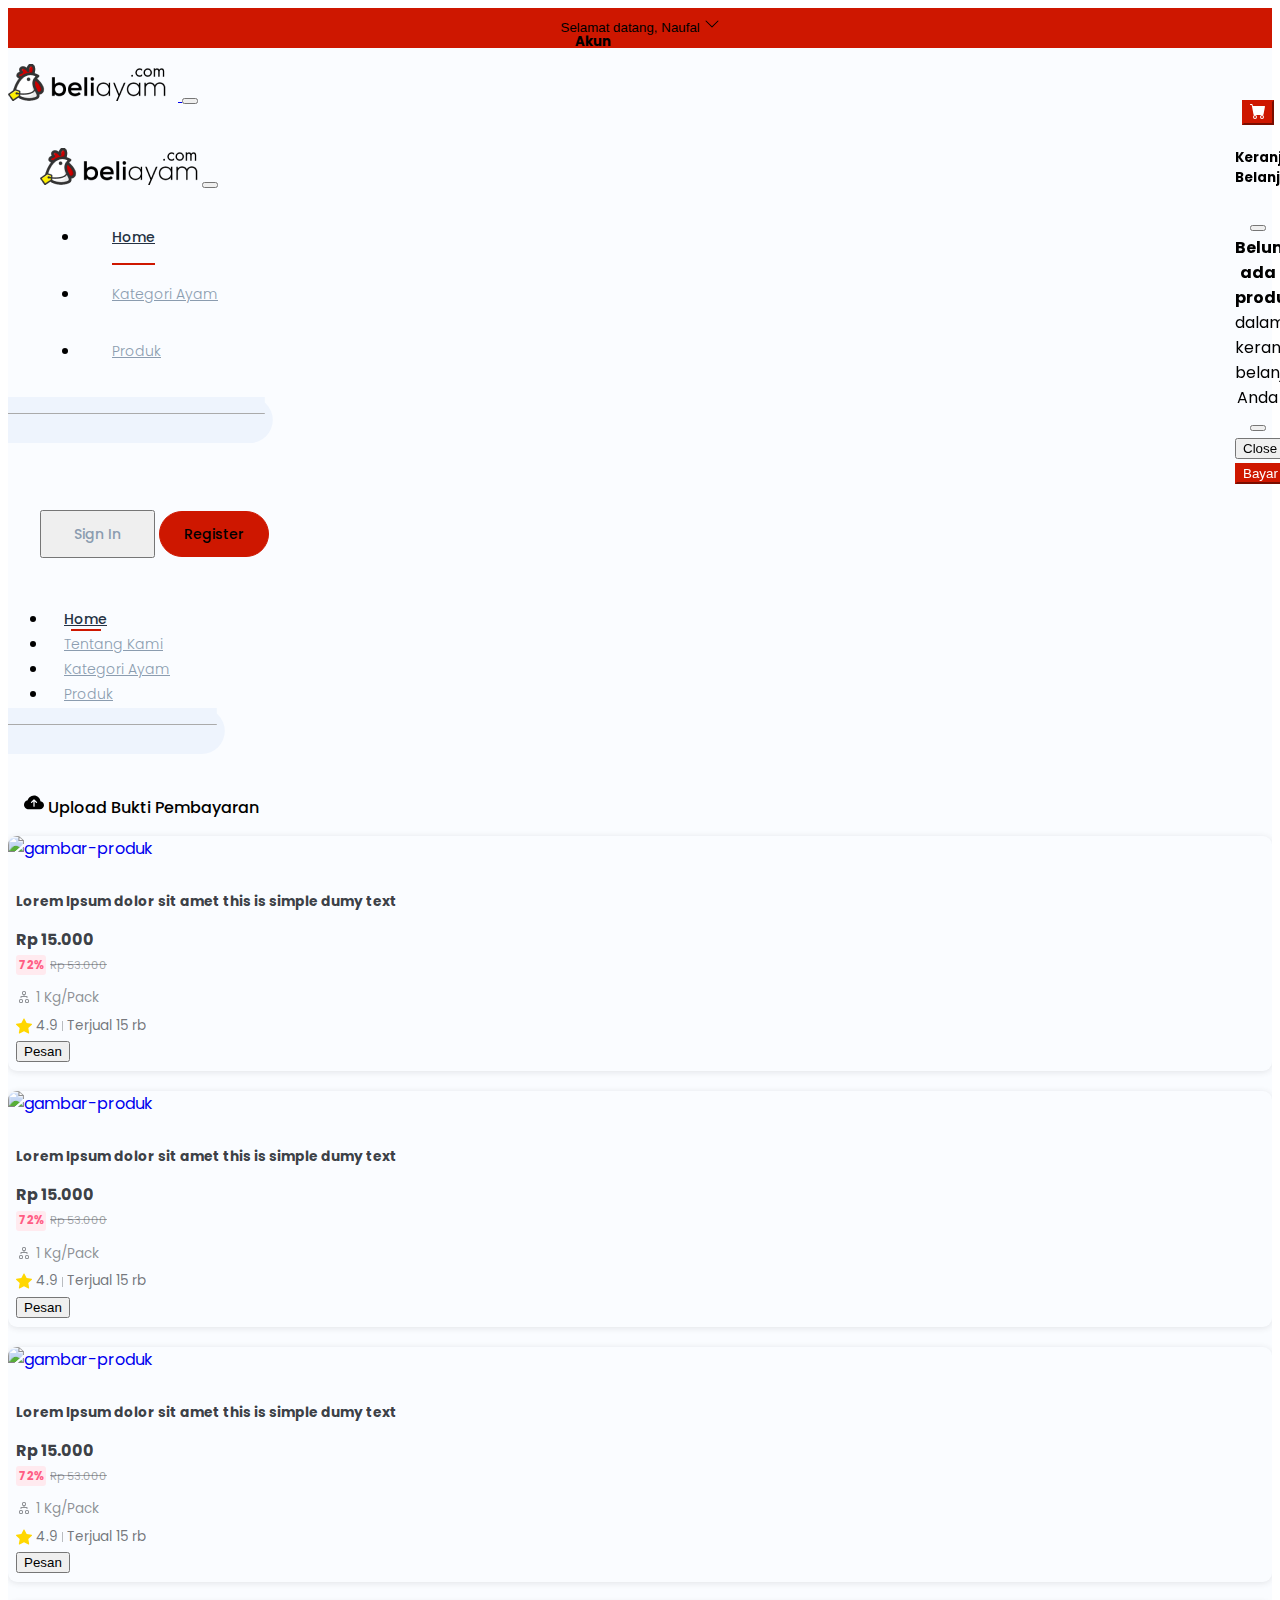
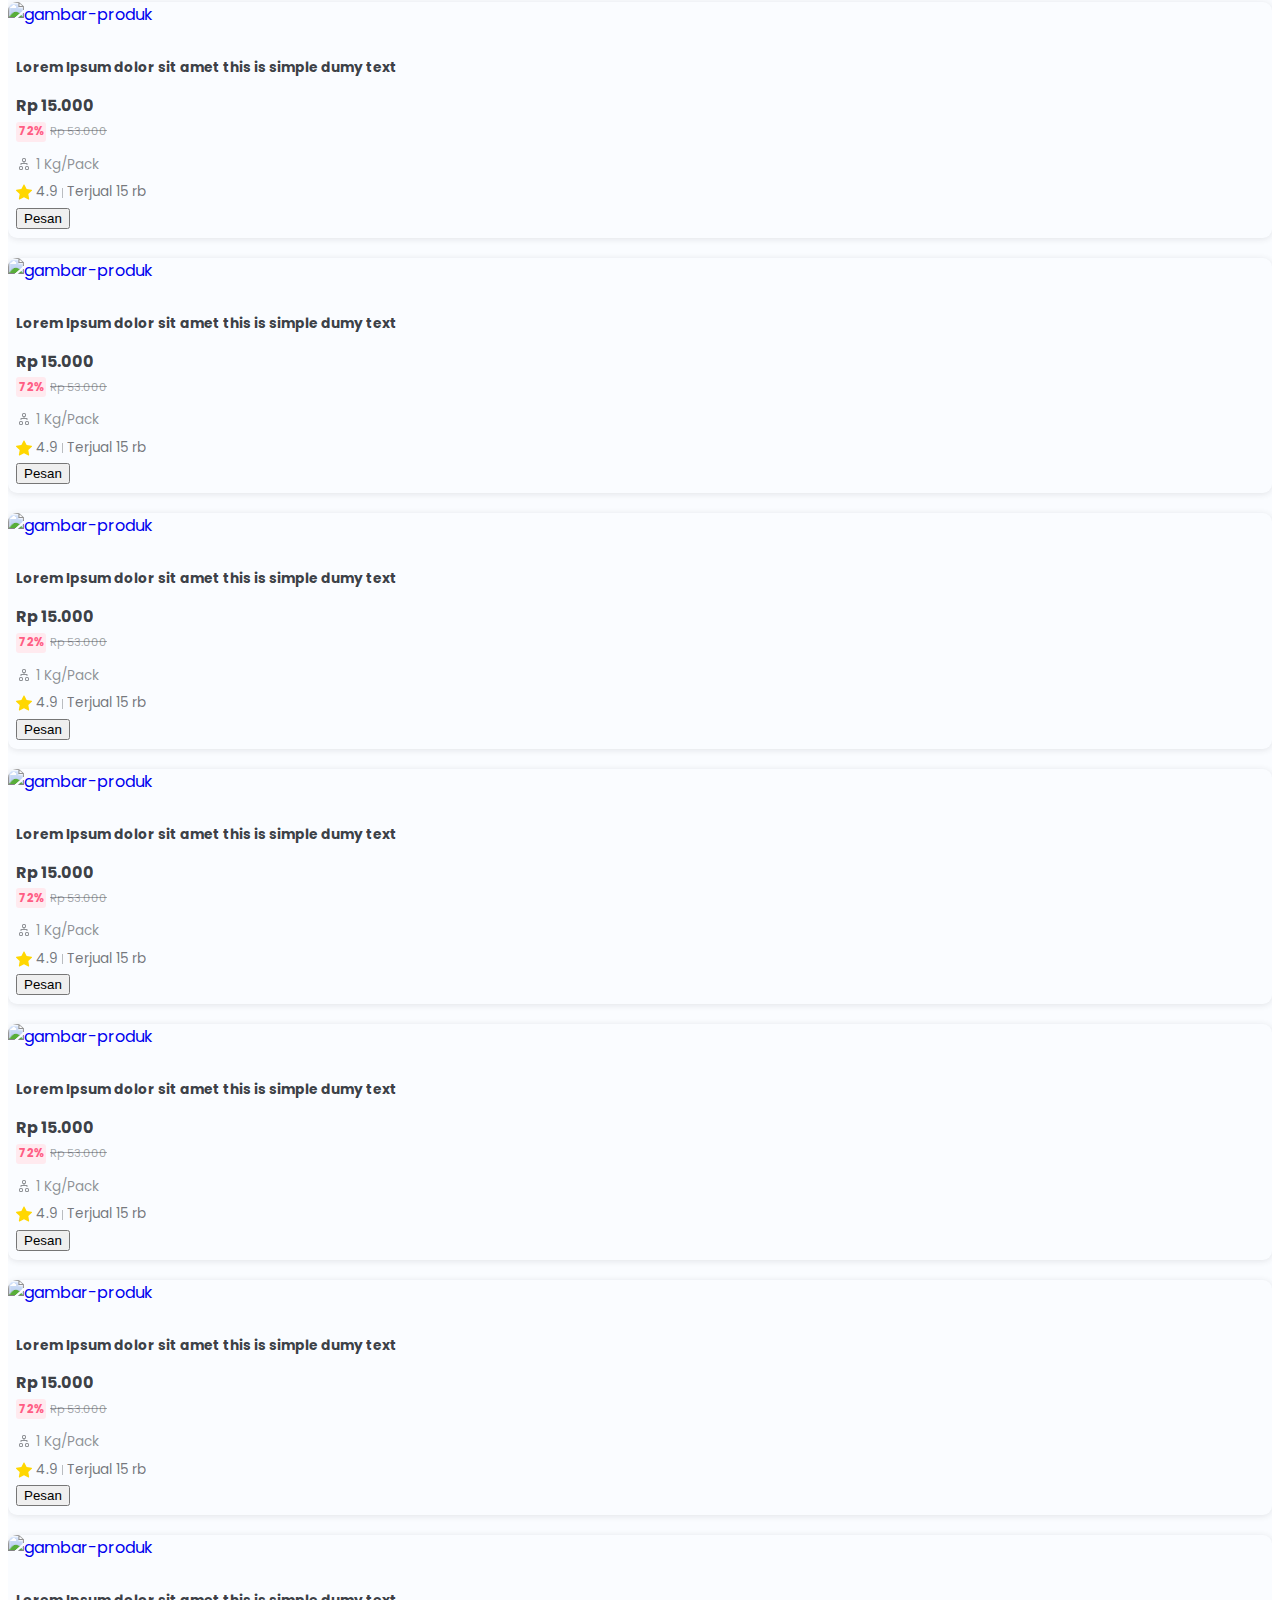
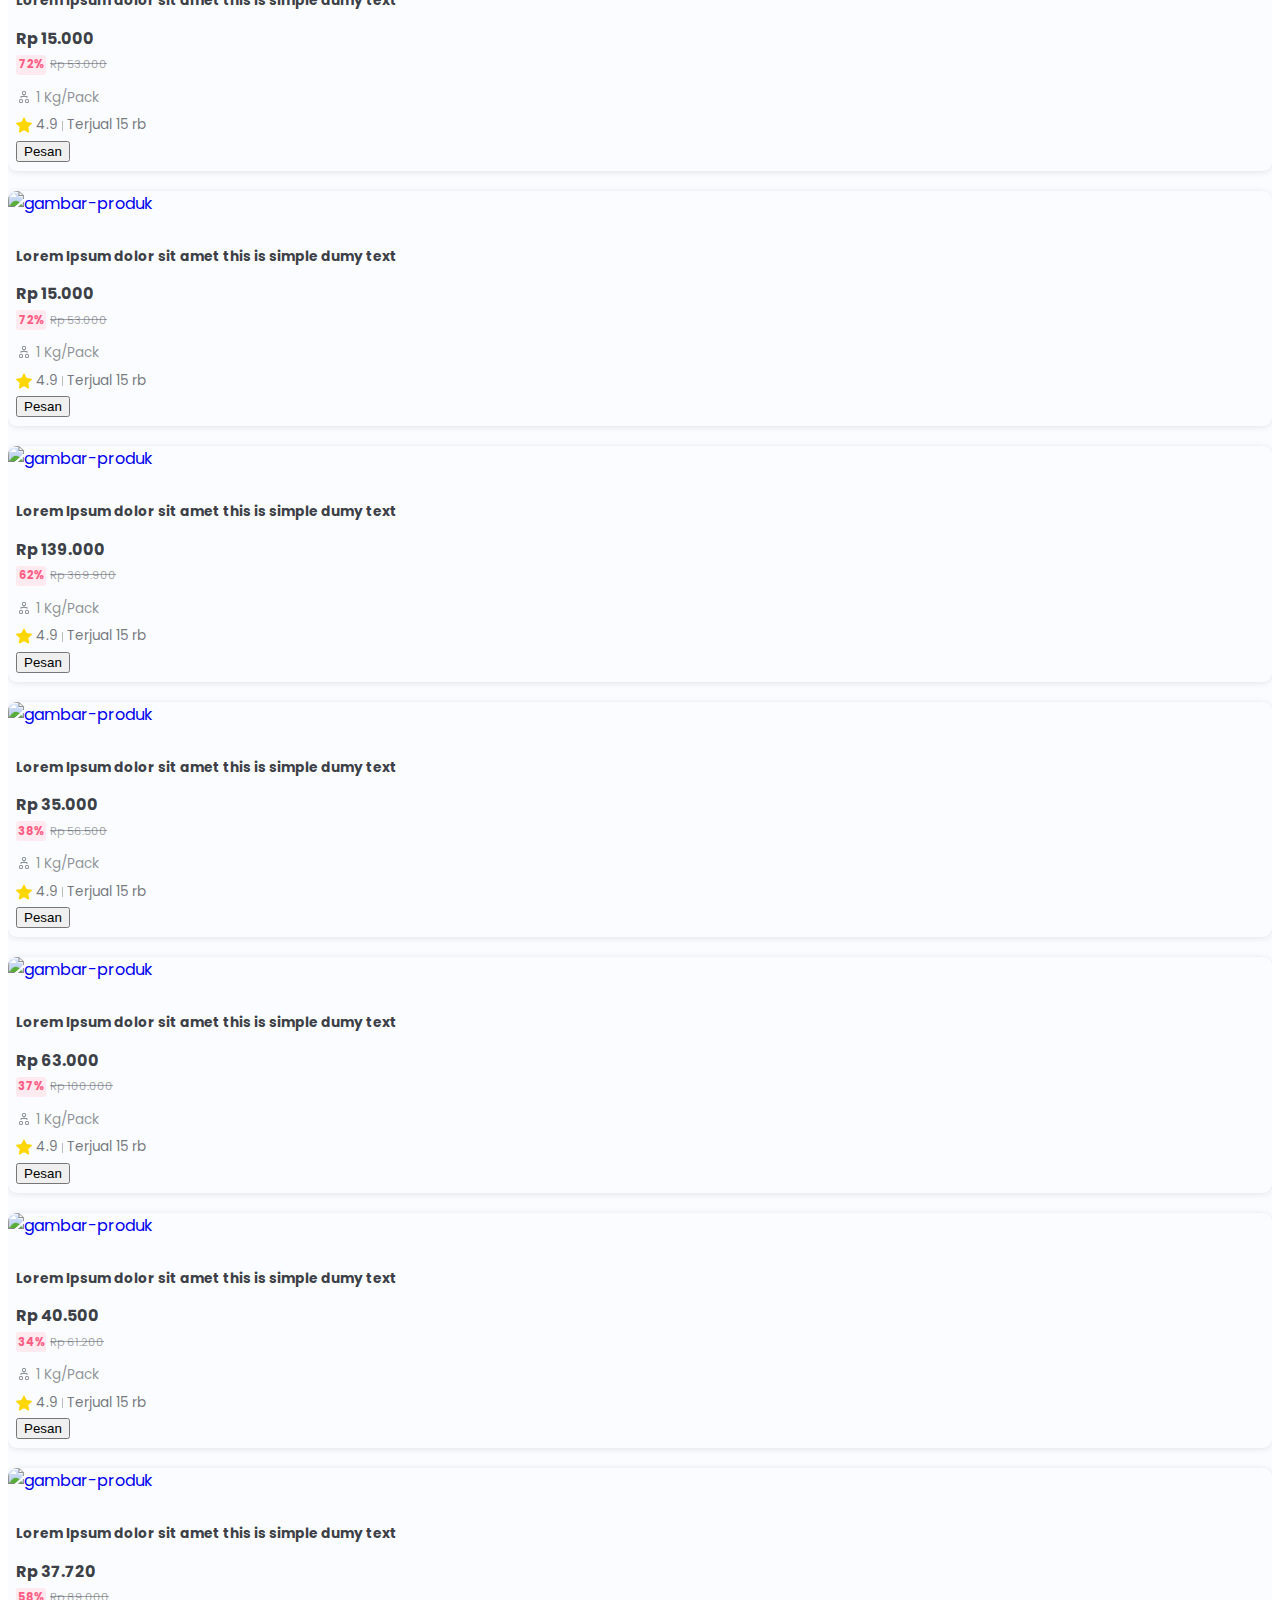
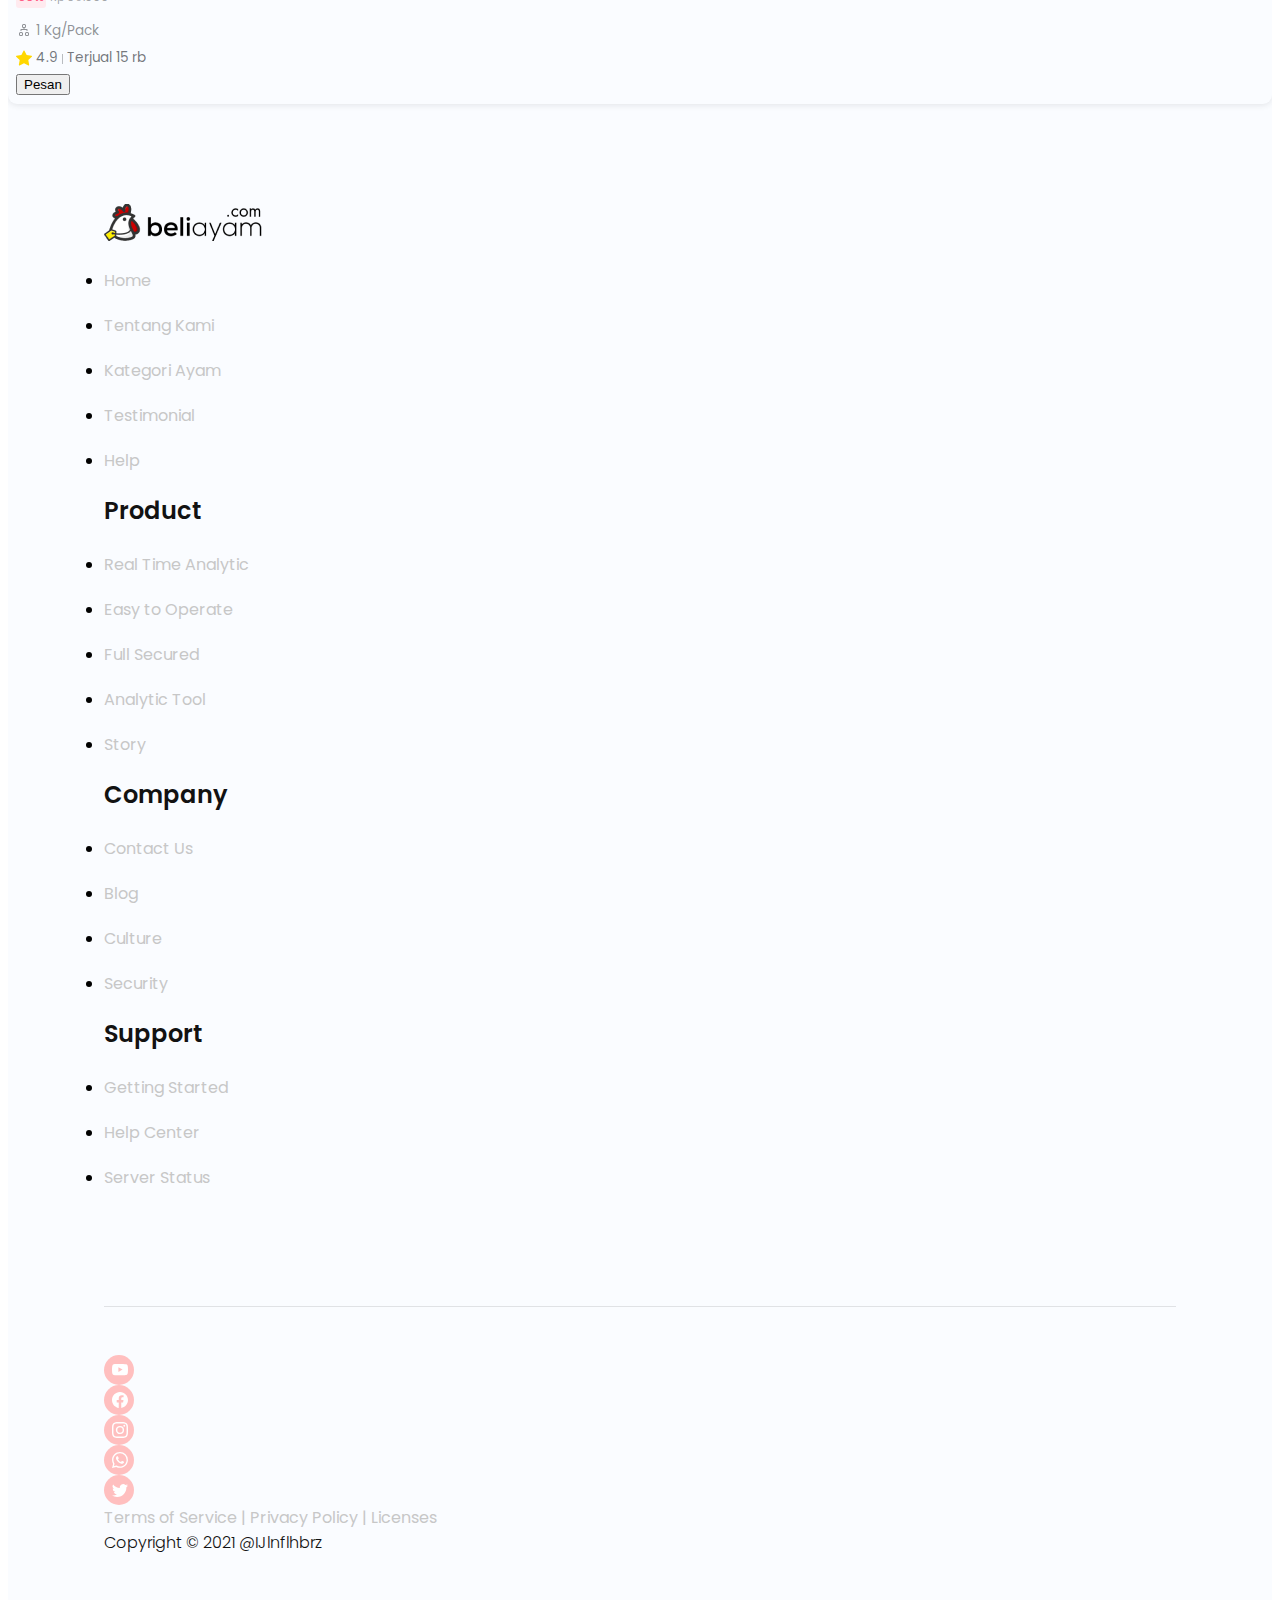
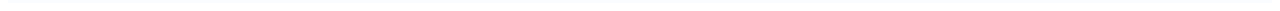
==== all-produk.html @ b2a9e634 "push project competition" ====
<!DOCTYPE html>
<html lang="en">

     <head>
          <title>Situs Beli Ayam Pedaging Murah Beliayam.com | Ayam Murah Semakin Mudah | Gratis Ongkir</title>
          <meta charset="utf-8">
          <meta http-equiv="X-UA-Compatible" content="IE=edge">
          <meta http-equiv="content-language" content="id">
          <meta name="description" content="Situs Beli Ayam Pedaging Murah | Ayam Murah Semakin Mudah" />
          <meta name="viewport" content="width=device-width, initial-scale=1, shrink-to-fit=no">
          <meta name="google-site-verification" content="token here" />
          <meta name="googlebot" content="noindex" />
          <meta name="googlebot-news" content="noindex" />
          <META name="copyright" content="Copyright ©2021 IJlal Naufal Hibrizi |@IJlnflhbrz">

          <!-- Support lib -->
          <link rel="stylesheet" href="https://cdnjs.cloudflare.com/ajax/libs/Swiper/6.4.8/swiper-bundle.min.css" />
          <link rel="stylesheet" href="https://stackpath.bootstrapcdn.com/font-awesome/4.7.0/css/font-awesome.min.css">
          <!--  BOOTSTRAPT 5 -->

          <link href="https://cdn.jsdelivr.net/npm/bootstrap@5.0.2/dist/css/bootstrap.min.css" rel="stylesheet"
               integrity="sha384-EVSTQN3/azprG1Anm3QDgpJLIm9Nao0Yz1ztcQTwFspd3yD65VohhpuuCOmLASjC"
               crossorigin="anonymous">
          <link rel="stylesheet" href="src/style/style.css">
          <link rel="icon" sizes="16x16" href="src/assets/icon/favicon.png">
     </head>

     <body>
          <div class="btn-cart">
               <!-- Button trigger modal -->
               <button type="button" class="btn btn-primary" data-bs-toggle="modal" data-bs-target="#cart-modal">
                    <svg xmlns="http://www.w3.org/2000/svg" width="16" height="16" fill="currentColor"
                         class="bi bi-cart-fill" viewBox="0 0 16 16">
                         <path
                              d="M0 1.5A.5.5 0 0 1 .5 1H2a.5.5 0 0 1 .485.379L2.89 3H14.5a.5.5 0 0 1 .491.592l-1.5 8A.5.5 0 0 1 13 12H4a.5.5 0 0 1-.491-.408L2.01 3.607 1.61 2H.5a.5.5 0 0 1-.5-.5zM5 12a2 2 0 1 0 0 4 2 2 0 0 0 0-4zm7 0a2 2 0 1 0 0 4 2 2 0 0 0 0-4zm-7 1a1 1 0 1 1 0 2 1 1 0 0 1 0-2zm7 0a1 1 0 1 1 0 2 1 1 0 0 1 0-2z" />
                    </svg>
               </button>

               <!-- Modal -->
               <div class="modal fade" id="cart-modal" tabindex="-1" aria-labelledby="cart-modal" aria-hidden="true">
                    <div class="modal-dialog">
                         <div class="modal-content">
                              <div class="modal-header">
                                   <h5 class="modal-title" id="cart-modal">Keranjang Belanja </h5>
                                   <button type="button" class="btn-close" data-bs-dismiss="modal"
                                        aria-label="Close"></button>
                              </div>
                              <div class="modal-body">
                                   <!-- belum ada keranjang belanja -->
                                   <div class="alert alert-warning alert-dismissible fade show" role="alert">
                                        <strong>
                                             Belum ada produk </strong> dalam keranjang belanja Anda
                                        </strong>
                                        <button type="button" class="btn-close" data-bs-dismiss="alert"
                                             aria-label="Close"></button>
                                   </div>
                                   <!-- belum ada keranjang belanja -->

                              </div>
                              <div class="modal-footer">
                                   <button type="button" class="btn btn-secondary"
                                        data-bs-dismiss="modal">Close</button>
                                   <button type="button" class="btn btn-primary">Bayar</button>
                              </div>
                         </div>
                    </div>
               </div>
          </div>
          <section class="top-bar">
               <div class="container">
                    <div class="row justify-content-center align-items-center">
                         <div class="col-12 ">
                              <!-- Button trigger modal -->
                              <button type="button" class="btn btn-primary btn-modal" data-bs-toggle="modal"
                                   data-bs-target="#exampleModal">
                                   <span>Selamat datang, Naufal</span>
                                   <svg xmlns="http://www.w3.org/2000/svg" width="16" height="16" fill="currentColor"
                                        class="bi bi-chevron-down" viewBox="0 0 16 16">
                                        <path fill-rule="evenodd"
                                             d="M1.646 4.646a.5.5 0 0 1 .708 0L8 10.293l5.646-5.647a.5.5 0 0 1 .708.708l-6 6a.5.5 0 0 1-.708 0l-6-6a.5.5 0 0 1 0-.708z" />
                                   </svg>
                              </button>
                              <!-- Modal -->
                              <div class="modal fade" id="exampleModal" tabindex="-1"
                                   aria-labelledby="exampleModalLabel" aria-hidden="true">
                                   <div class="modal-dialog">
                                        <div class="modal-content">
                                             <div class="modal-header">
                                                  <h5 class="modal-title" id="exampleModalLabel">Akun</h5>
                                                  <button type="button" class="btn-close" data-bs-dismiss="modal"
                                                       aria-label="Close"></button>
                                             </div>
                                             <div class="modal-body">
                                                  Kelola Keranjang, Pesanan & Daftar Keinginan
                                             </div>
                                             <div class="modal-footer">
                                                  <a href="login-page.html" class="btn btn-outline-success">Masuk</a>
                                                  <a href="register-page.html" class="btn btn-success">Daftar</a>
                                             </div>
                                        </div>
                                   </div>
                              </div>
                         </div>

                         <div>
                         </div>

                    </div>

          </section>
          <!-- navbar -->
          <section class="h-100 w-100 " style="
				box-sizing: border-box;
				position: relative;
				background-color: #FAFCFF;
			">

               <div class="header container-xxl mx-auto p-0 position-relative container"
                    style="font-family: 'Poppins', sans-serif">

                    <nav class="navbar navbar-expand-lg navbar-light ">
                         <a href="#">
                              <img style="margin-right: 0.75rem" src="src/assets/image/logo-ayam.png" alt="logo" />
                         </a>
                         <button class="navbar-toggler border-0" type="button" data-bs-toggle="modal"
                              data-bs-target="#targetModal-item">
                              <span class="navbar-toggler-icon"></span>
                         </button>

                         <div class="modal-item modal fade" id="targetModal-item" tabindex="-1" role="dialog"
                              aria-labelledby="targetModalLabel" aria-hidden="true">
                              <div class="modal-dialog" role="document">
                                   <div class="modal-content bg-white border-0">
                                        <div class="modal-header border-0" style="padding: 2rem; padding-bottom: 0">
                                             <a class="modal-title" id="targetModalLabel">
                                                  <img style="margin-top: 0.5rem" src="src/assets/image/logo-ayam.png"
                                                       alt="logo" />
                                             </a>
                                             <button type="button" class="close btn-close text-white"
                                                  data-bs-dismiss="modal" aria-label="Close"></button>
                                        </div>
                                        <div class="modal-body"
                                             style="padding: 2rem; padding-top: 0; padding-bottom: 0">
                                             <ul class="navbar-nav responsive me-auto mt-2 mt-lg-0">
                                                  <li class="nav-item active position-relative">
                                                       <a class="nav-link main" style="color: #243142;"
                                                            href="index.html">Home</a>
                                                  </li>

                                                  <li class="nav-item position-relative">
                                                       <a class="nav-link" href="all-produk.html">Kategori Ayam</a>
                                                  </li>
                                                  <li class="nav-item position-relative">
                                                       <a class="nav-link" href="#pilihan-produk">Produk</a>
                                                  </li>

                                                  <li class="nav-item position-relative">
                                                       <a class="nav-link" data-bs-toggle="collapse" href="#collapse"
                                                            role="button" aria-expanded="false"
                                                            aria-controls="collapse">
                                                            <svg width="15" height="15" viewBox="0 0 15 15" fill="none"
                                                                 xmlns="http://www.w3.org/2000/svg">
                                                                 <path fill-rule="evenodd" clip-rule="evenodd"
                                                                      d="M5.85 1.69346C3.5304 1.69346 1.65 3.57386 1.65 5.89346C1.65 8.21305 3.5304 10.0935 5.85 10.0935C8.1696 10.0935 10.05 8.21305 10.05 5.89346C10.05 3.57386 8.1696 1.69346 5.85 1.69346ZM0.25 5.89346C0.25 2.80066 2.75721 0.293457 5.85 0.293457C8.94279 0.293457 11.45 2.80066 11.45 5.89346C11.45 8.98625 8.94279 11.4935 5.85 11.4935C2.75721 11.4935 0.25 8.98625 0.25 5.89346Z"
                                                                      fill="#8B9CAF" />
                                                                 <path fill-rule="evenodd" clip-rule="evenodd"
                                                                      d="M8.85503 8.89848C9.12839 8.62512 9.57161 8.62512 9.84497 8.89848L14.045 13.0985C14.3183 13.3718 14.3183 13.8151 14.045 14.0884C13.7716 14.3618 13.3284 14.3618 13.055 14.0884L8.85503 9.88843C8.58166 9.61506 8.58166 9.17185 8.85503 8.89848Z"
                                                                      fill="#8B9CAF" />
                                                            </svg>
                                                       </a>
                                                       <form method
                                                            class="collapse position-absolute form center-search border-0"
                                                            id="collapse">
                                                            <div class="d-flex">
                                                                 <input type="text"
                                                                      class="rounded-full border-0 focus:outline-none"
                                                                      placeholder="Search" />
                                                                 <button class="btn" type="button">
                                                                      <svg style="width: 20px; height: 20px"
                                                                           data-bs-toggle="collapse" href="#collapse"
                                                                           role="button" aria-expanded="false"
                                                                           aria-controls="collapse" fill="none"
                                                                           stroke="#273B56" viewBox="0 0 24 24"
                                                                           xmlns="http://www.w3.org/2000/svg">
                                                                           <path stroke-linecap="round"
                                                                                stroke-linejoin="round" stroke-width="2"
                                                                                d="M6 18L18 6M6 6l12 12"></path>
                                                                      </svg>
                                                                 </button>
                                                            </div>
                                                       </form>
                                                  </li>
                                             </ul>
                                        </div>
                                        <div class="modal-footer border-0" style="padding: 2rem; padding-top: 0.75rem">
                                             <button class="btn btn-default btn-no-fill">Sign In</button>
                                             <button class="btn btn-fill text-white">Register</button>
                                        </div>
                                   </div>
                              </div>
                         </div>

                         <div class="collapse navbar-collapse" id="navbarTogglerDemo">
                              <ul class="navbar-nav mx-auto mt-2 mt-lg-0">
                                   <li class="nav-item active position-relative">
                                        <a class="nav-link main=" style="color: #243142;" href="#">Home</a>
                                   </li>
                                   <li class="nav-item position-relative">
                                        <a class="nav-link" href="#tentang-kami">Tentang Kami</a>
                                   </li>
                                   <li class="nav-item position-relative">
                                        <a class="nav-link" href="all-produk.html">Kategori Ayam</a>
                                   </li>
                                   <li class="nav-item position-relative">
                                        <a class="nav-link" href="#pilihan-produk">Produk</a>
                                   </li>

                                   <li class="nav-item my-auto">
                                        <a class="nav-link" data-bs-toggle="collapse" href="#collapse" role="button"
                                             aria-expanded="false" aria-controls="collapse">
                                             <svg width="15" height="15" viewBox="0 0 15 15" fill="none"
                                                  xmlns="http://www.w3.org/2000/svg">
                                                  <path fill-rule="evenodd" clip-rule="evenodd"
                                                       d="M5.85 1.69346C3.5304 1.69346 1.65 3.57386 1.65 5.89346C1.65 8.21305 3.5304 10.0935 5.85 10.0935C8.1696 10.0935 10.05 8.21305 10.05 5.89346C10.05 3.57386 8.1696 1.69346 5.85 1.69346ZM0.25 5.89346C0.25 2.80066 2.75721 0.293457 5.85 0.293457C8.94279 0.293457 11.45 2.80066 11.45 5.89346C11.45 8.98625 8.94279 11.4935 5.85 11.4935C2.75721 11.4935 0.25 8.98625 0.25 5.89346Z"
                                                       fill="#8B9CAF" />
                                                  <path fill-rule="evenodd" clip-rule="evenodd"
                                                       d="M8.85503 8.89848C9.12839 8.62512 9.57161 8.62512 9.84497 8.89848L14.045 13.0985C14.3183 13.3718 14.3183 13.8151 14.045 14.0884C13.7716 14.3618 13.3284 14.3618 13.055 14.0884L8.85503 9.88843C8.58166 9.61506 8.58166 9.17185 8.85503 8.89848Z"
                                                       fill="#8B9CAF" />
                                             </svg>
                                        </a>
                                        <form class="collapse position-absolute form center-search border-0"
                                             id="collapse">
                                             <div class="d-flex">
                                                  <input type="text" class="rounded-full border-0 focus:outline-none"
                                                       placeholder="Search" />
                                                  <button class="btn" type="button">
                                                       <svg style="width: 20px; height: 20px" data-bs-toggle="collapse"
                                                            href="#collapse" role="button" aria-expanded="false"
                                                            aria-controls="collapse" fill="none" stroke="#273B56"
                                                            viewBox="0 0 24 24" xmlns="http://www.w3.org/2000/svg">
                                                            <path stroke-linecap="round" stroke-linejoin="round"
                                                                 stroke-width="2" d="M6 18L18 6M6 6l12 12">
                                                            </path>
                                                       </svg>
                                                  </button>
                                             </div>
                                        </form>
                                   </li>
                              </ul>
                              <div class="navbar-menu">

                                   <a href="index.html" class="btn-upload-pembayaran">
                                        <svg xmlns="http://www.w3.org/2000/svg" width="20" height="20"
                                             fill="currentColor" class="bi bi-cloud-arrow-up-fill" viewBox="0 0 16 16">
                                             <path
                                                  d="M8 2a5.53 5.53 0 0 0-3.594 1.342c-.766.66-1.321 1.52-1.464 2.383C1.266 6.095 0 7.555 0 9.318 0 11.366 1.708 13 3.781 13h8.906C14.502 13 16 11.57 16 9.773c0-1.636-1.242-2.969-2.834-3.194C12.923 3.999 10.69 2 8 2zm2.354 5.146a.5.5 0 0 1-.708.708L8.5 6.707V10.5a.5.5 0 0 1-1 0V6.707L6.354 7.854a.5.5 0 1 1-.708-.708l2-2a.5.5 0 0 1 .708 0l2 2z" />
                                        </svg>
                                        Upload Bukti Pembayaran
                                   </a>
                              </div>
                         </div>
                    </nav>


               </div>
               <div>
                    <section class="all-product mt-5">
                         <div class="container">


                              <div class="product-offer mt-5">
                                   <div class="row">


                                        <!-- all produk  -->
                                        <div class="col-xl-3 col-lg-4 col-md-6">
                                             <a href="produk-detail.html">

                                                  <div class="card card-portrait">
                                                       <img src="src/assets/image/default-img.png" class="card-img-top"
                                                            alt="gambar-produk">

                                                       <div class="card-body">
                                                            <h5 class="card-title">Lorem Ipsum dolor sit amet this is
                                                                 simple dumy text </h5>

                                                            <p class="card-price">Rp 15.000</p>

                                                            <!-- keterangan discount -->
                                                            <div class="card-discount">
                                                                 <div class="card-discount-title">72%</div>
                                                                 <div class="card-discount-potongan-harga">Rp 53.000
                                                                 </div>
                                                            </div>

                                                            <!-- lokasi toko -->
                                                            <div class="card-lokasi-toko">
                                                                 <a href="index.html ">
                                                                      <div class="card-lokasi-toko-image">
                                                                           <svg xmlns="http://www.w3.org/2000/svg"
                                                                                width="16" height="16"
                                                                                fill="currentColor"
                                                                                class="bi bi-diagram-2"
                                                                                viewBox="0 0 16 16">
                                                                                <path fill-rule="evenodd"
                                                                                     d="M6 3.5A1.5 1.5 0 0 1 7.5 2h1A1.5 1.5 0 0 1 10 3.5v1A1.5 1.5 0 0 1 8.5 6v1H11a.5.5 0 0 1 .5.5v1a.5.5 0 0 1-1 0V8h-5v.5a.5.5 0 0 1-1 0v-1A.5.5 0 0 1 5 7h2.5V6A1.5 1.5 0 0 1 6 4.5v-1zM8.5 5a.5.5 0 0 0 .5-.5v-1a.5.5 0 0 0-.5-.5h-1a.5.5 0 0 0-.5.5v1a.5.5 0 0 0 .5.5h1zM3 11.5A1.5 1.5 0 0 1 4.5 10h1A1.5 1.5 0 0 1 7 11.5v1A1.5 1.5 0 0 1 5.5 14h-1A1.5 1.5 0 0 1 3 12.5v-1zm1.5-.5a.5.5 0 0 0-.5.5v1a.5.5 0 0 0 .5.5h1a.5.5 0 0 0 .5-.5v-1a.5.5 0 0 0-.5-.5h-1zm4.5.5a1.5 1.5 0 0 1 1.5-1.5h1a1.5 1.5 0 0 1 1.5 1.5v1a1.5 1.5 0 0 1-1.5 1.5h-1A1.5 1.5 0 0 1 9 12.5v-1zm1.5-.5a.5.5 0 0 0-.5.5v1a.5.5 0 0 0 .5.5h1a.5.5 0 0 0 .5-.5v-1a.5.5 0 0 0-.5-.5h-1z" />
                                                                           </svg>
                                                                      </div>
                                                                      <div class="card-lokasi-toko-title">
                                                                           <span class="card-lokasi-toko-name">1
                                                                                Kg/Pack</span>
                                                                      </div>
                                                                 </a>
                                                            </div>
                                                            <!-- rating penjualan toko -->
                                                            <div class="rating-toko">

                                                                 <svg xmlns="http://www.w3.org/2000/svg" width="16"
                                                                      height="16" fill="currentColor"
                                                                      class="bi bi-star-fill" viewBox="0 0 16 16">
                                                                      <path
                                                                           d="M3.612 15.443c-.386.198-.824-.149-.746-.592l.83-4.73L.173 6.765c-.329-.314-.158-.888.283-.95l4.898-.696L7.538.792c.197-.39.73-.39.927 0l2.184 4.327 4.898.696c.441.062.612.636.282.95l-3.522 3.356.83 4.73c.078.443-.36.79-.746.592L8 13.187l-4.389 2.256z" />
                                                                 </svg>
                                                                 <span class="rating-toko-number">4.9</span>
                                                                 <span class="rating-toko-pemisah"></span>
                                                                 <span class="rating-toko-terjual">Terjual 15 rb</span>
                                                                 <br />
                                                            </div>
                                                            <button type="button"
                                                                 class="btn btn-danger mt-2 w-100">Pesan</button>

                                                       </div>
                                                  </div>
                                             </a>

                                        </div>
                                        <div class="col-xl-3 col-lg-4 col-md-6">
                                             <a href="produk-detail.html">

                                                  <div class="card card-portrait">
                                                       <img src="src/assets/image/default-img.png" class="card-img-top"
                                                            alt="gambar-produk">

                                                       <div class="card-body">
                                                            <h5 class="card-title">Lorem Ipsum dolor sit amet this is
                                                                 simple dumy text </h5>

                                                            <p class="card-price">Rp 15.000</p>

                                                            <!-- keterangan discount -->
                                                            <div class="card-discount">
                                                                 <div class="card-discount-title">72%</div>
                                                                 <div class="card-discount-potongan-harga">Rp 53.000
                                                                 </div>
                                                            </div>

                                                            <!-- lokasi toko -->
                                                            <div class="card-lokasi-toko">
                                                                 <a href="index.html ">
                                                                      <div class="card-lokasi-toko-image">
                                                                           <svg xmlns="http://www.w3.org/2000/svg"
                                                                                width="16" height="16"
                                                                                fill="currentColor"
                                                                                class="bi bi-diagram-2"
                                                                                viewBox="0 0 16 16">
                                                                                <path fill-rule="evenodd"
                                                                                     d="M6 3.5A1.5 1.5 0 0 1 7.5 2h1A1.5 1.5 0 0 1 10 3.5v1A1.5 1.5 0 0 1 8.5 6v1H11a.5.5 0 0 1 .5.5v1a.5.5 0 0 1-1 0V8h-5v.5a.5.5 0 0 1-1 0v-1A.5.5 0 0 1 5 7h2.5V6A1.5 1.5 0 0 1 6 4.5v-1zM8.5 5a.5.5 0 0 0 .5-.5v-1a.5.5 0 0 0-.5-.5h-1a.5.5 0 0 0-.5.5v1a.5.5 0 0 0 .5.5h1zM3 11.5A1.5 1.5 0 0 1 4.5 10h1A1.5 1.5 0 0 1 7 11.5v1A1.5 1.5 0 0 1 5.5 14h-1A1.5 1.5 0 0 1 3 12.5v-1zm1.5-.5a.5.5 0 0 0-.5.5v1a.5.5 0 0 0 .5.5h1a.5.5 0 0 0 .5-.5v-1a.5.5 0 0 0-.5-.5h-1zm4.5.5a1.5 1.5 0 0 1 1.5-1.5h1a1.5 1.5 0 0 1 1.5 1.5v1a1.5 1.5 0 0 1-1.5 1.5h-1A1.5 1.5 0 0 1 9 12.5v-1zm1.5-.5a.5.5 0 0 0-.5.5v1a.5.5 0 0 0 .5.5h1a.5.5 0 0 0 .5-.5v-1a.5.5 0 0 0-.5-.5h-1z" />
                                                                           </svg>
                                                                      </div>
                                                                      <div class="card-lokasi-toko-title">
                                                                           <span class="card-lokasi-toko-name">1
                                                                                Kg/Pack</span>
                                                                      </div>
                                                                 </a>
                                                            </div>
                                                            <!-- rating penjualan toko -->
                                                            <div class="rating-toko">

                                                                 <svg xmlns="http://www.w3.org/2000/svg" width="16"
                                                                      height="16" fill="currentColor"
                                                                      class="bi bi-star-fill" viewBox="0 0 16 16">
                                                                      <path
                                                                           d="M3.612 15.443c-.386.198-.824-.149-.746-.592l.83-4.73L.173 6.765c-.329-.314-.158-.888.283-.95l4.898-.696L7.538.792c.197-.39.73-.39.927 0l2.184 4.327 4.898.696c.441.062.612.636.282.95l-3.522 3.356.83 4.73c.078.443-.36.79-.746.592L8 13.187l-4.389 2.256z" />
                                                                 </svg>
                                                                 <span class="rating-toko-number">4.9</span>
                                                                 <span class="rating-toko-pemisah"></span>
                                                                 <span class="rating-toko-terjual">Terjual 15 rb</span>
                                                                 <br />
                                                            </div>
                                                            <button type="button"
                                                                 class="btn btn-danger mt-2 w-100">Pesan</button>

                                                       </div>
                                                  </div>
                                             </a>

                                        </div>
                                        <div class="col-xl-3 col-lg-4 col-md-6">
                                             <a href="produk-detail.html">

                                                  <div class="card card-portrait">
                                                       <img src="src/assets/image/default-img.png" class="card-img-top"
                                                            alt="gambar-produk">

                                                       <div class="card-body">
                                                            <h5 class="card-title">Lorem Ipsum dolor sit amet this is
                                                                 simple dumy text </h5>

                                                            <p class="card-price">Rp 15.000</p>

                                                            <!-- keterangan discount -->
                                                            <div class="card-discount">
                                                                 <div class="card-discount-title">72%</div>
                                                                 <div class="card-discount-potongan-harga">Rp 53.000
                                                                 </div>
                                                            </div>

                                                            <!-- lokasi toko -->
                                                            <div class="card-lokasi-toko">
                                                                 <a href="index.html ">
                                                                      <div class="card-lokasi-toko-image">
                                                                           <svg xmlns="http://www.w3.org/2000/svg"
                                                                                width="16" height="16"
                                                                                fill="currentColor"
                                                                                class="bi bi-diagram-2"
                                                                                viewBox="0 0 16 16">
                                                                                <path fill-rule="evenodd"
                                                                                     d="M6 3.5A1.5 1.5 0 0 1 7.5 2h1A1.5 1.5 0 0 1 10 3.5v1A1.5 1.5 0 0 1 8.5 6v1H11a.5.5 0 0 1 .5.5v1a.5.5 0 0 1-1 0V8h-5v.5a.5.5 0 0 1-1 0v-1A.5.5 0 0 1 5 7h2.5V6A1.5 1.5 0 0 1 6 4.5v-1zM8.5 5a.5.5 0 0 0 .5-.5v-1a.5.5 0 0 0-.5-.5h-1a.5.5 0 0 0-.5.5v1a.5.5 0 0 0 .5.5h1zM3 11.5A1.5 1.5 0 0 1 4.5 10h1A1.5 1.5 0 0 1 7 11.5v1A1.5 1.5 0 0 1 5.5 14h-1A1.5 1.5 0 0 1 3 12.5v-1zm1.5-.5a.5.5 0 0 0-.5.5v1a.5.5 0 0 0 .5.5h1a.5.5 0 0 0 .5-.5v-1a.5.5 0 0 0-.5-.5h-1zm4.5.5a1.5 1.5 0 0 1 1.5-1.5h1a1.5 1.5 0 0 1 1.5 1.5v1a1.5 1.5 0 0 1-1.5 1.5h-1A1.5 1.5 0 0 1 9 12.5v-1zm1.5-.5a.5.5 0 0 0-.5.5v1a.5.5 0 0 0 .5.5h1a.5.5 0 0 0 .5-.5v-1a.5.5 0 0 0-.5-.5h-1z" />
                                                                           </svg>
                                                                      </div>
                                                                      <div class="card-lokasi-toko-title">
                                                                           <span class="card-lokasi-toko-name">1
                                                                                Kg/Pack</span>
                                                                      </div>
                                                                 </a>
                                                            </div>
                                                            <!-- rating penjualan toko -->
                                                            <div class="rating-toko">

                                                                 <svg xmlns="http://www.w3.org/2000/svg" width="16"
                                                                      height="16" fill="currentColor"
                                                                      class="bi bi-star-fill" viewBox="0 0 16 16">
                                                                      <path
                                                                           d="M3.612 15.443c-.386.198-.824-.149-.746-.592l.83-4.73L.173 6.765c-.329-.314-.158-.888.283-.95l4.898-.696L7.538.792c.197-.39.73-.39.927 0l2.184 4.327 4.898.696c.441.062.612.636.282.95l-3.522 3.356.83 4.73c.078.443-.36.79-.746.592L8 13.187l-4.389 2.256z" />
                                                                 </svg>
                                                                 <span class="rating-toko-number">4.9</span>
                                                                 <span class="rating-toko-pemisah"></span>
                                                                 <span class="rating-toko-terjual">Terjual 15 rb</span>
                                                                 <br />
                                                            </div>
                                                            <button type="button"
                                                                 class="btn btn-danger mt-2 w-100">Pesan</button>

                                                       </div>
                                                  </div>
                                             </a>

                                        </div>
                                        <div class="col-xl-3 col-lg-4 col-md-6">
                                             <a href="produk-detail.html">

                                                  <div class="card card-portrait">
                                                       <img src="src/assets/image/default-img.png" class="card-img-top"
                                                            alt="gambar-produk">

                                                       <div class="card-body">
                                                            <h5 class="card-title">Lorem Ipsum dolor sit amet this is
                                                                 simple dumy text </h5>

                                                            <p class="card-price">Rp 15.000</p>

                                                            <!-- keterangan discount -->
                                                            <div class="card-discount">
                                                                 <div class="card-discount-title">72%</div>
                                                                 <div class="card-discount-potongan-harga">Rp 53.000
                                                                 </div>
                                                            </div>

                                                            <!-- lokasi toko -->
                                                            <div class="card-lokasi-toko">
                                                                 <a href="index.html ">
                                                                      <div class="card-lokasi-toko-image">
                                                                           <svg xmlns="http://www.w3.org/2000/svg"
                                                                                width="16" height="16"
                                                                                fill="currentColor"
                                                                                class="bi bi-diagram-2"
                                                                                viewBox="0 0 16 16">
                                                                                <path fill-rule="evenodd"
                                                                                     d="M6 3.5A1.5 1.5 0 0 1 7.5 2h1A1.5 1.5 0 0 1 10 3.5v1A1.5 1.5 0 0 1 8.5 6v1H11a.5.5 0 0 1 .5.5v1a.5.5 0 0 1-1 0V8h-5v.5a.5.5 0 0 1-1 0v-1A.5.5 0 0 1 5 7h2.5V6A1.5 1.5 0 0 1 6 4.5v-1zM8.5 5a.5.5 0 0 0 .5-.5v-1a.5.5 0 0 0-.5-.5h-1a.5.5 0 0 0-.5.5v1a.5.5 0 0 0 .5.5h1zM3 11.5A1.5 1.5 0 0 1 4.5 10h1A1.5 1.5 0 0 1 7 11.5v1A1.5 1.5 0 0 1 5.5 14h-1A1.5 1.5 0 0 1 3 12.5v-1zm1.5-.5a.5.5 0 0 0-.5.5v1a.5.5 0 0 0 .5.5h1a.5.5 0 0 0 .5-.5v-1a.5.5 0 0 0-.5-.5h-1zm4.5.5a1.5 1.5 0 0 1 1.5-1.5h1a1.5 1.5 0 0 1 1.5 1.5v1a1.5 1.5 0 0 1-1.5 1.5h-1A1.5 1.5 0 0 1 9 12.5v-1zm1.5-.5a.5.5 0 0 0-.5.5v1a.5.5 0 0 0 .5.5h1a.5.5 0 0 0 .5-.5v-1a.5.5 0 0 0-.5-.5h-1z" />
                                                                           </svg>
                                                                      </div>
                                                                      <div class="card-lokasi-toko-title">
                                                                           <span class="card-lokasi-toko-name">1
                                                                                Kg/Pack</span>
                                                                      </div>
                                                                 </a>
                                                            </div>
                                                            <!-- rating penjualan toko -->
                                                            <div class="rating-toko">

                                                                 <svg xmlns="http://www.w3.org/2000/svg" width="16"
                                                                      height="16" fill="currentColor"
                                                                      class="bi bi-star-fill" viewBox="0 0 16 16">
                                                                      <path
                                                                           d="M3.612 15.443c-.386.198-.824-.149-.746-.592l.83-4.73L.173 6.765c-.329-.314-.158-.888.283-.95l4.898-.696L7.538.792c.197-.39.73-.39.927 0l2.184 4.327 4.898.696c.441.062.612.636.282.95l-3.522 3.356.83 4.73c.078.443-.36.79-.746.592L8 13.187l-4.389 2.256z" />
                                                                 </svg>
                                                                 <span class="rating-toko-number">4.9</span>
                                                                 <span class="rating-toko-pemisah"></span>
                                                                 <span class="rating-toko-terjual">Terjual 15 rb</span>
                                                                 <br />
                                                            </div>
                                                            <button type="button"
                                                                 class="btn btn-danger mt-2 w-100">Pesan</button>

                                                       </div>
                                                  </div>
                                             </a>

                                        </div>
                                        <div class="col-xl-3 col-lg-4 col-md-6">
                                             <a href="produk-detail.html">

                                                  <div class="card card-portrait">
                                                       <img src="src/assets/image/default-img.png" class="card-img-top"
                                                            alt="gambar-produk">

                                                       <div class="card-body">
                                                            <h5 class="card-title">Lorem Ipsum dolor sit amet this is
                                                                 simple dumy text </h5>

                                                            <p class="card-price">Rp 15.000</p>

                                                            <!-- keterangan discount -->
                                                            <div class="card-discount">
                                                                 <div class="card-discount-title">72%</div>
                                                                 <div class="card-discount-potongan-harga">Rp 53.000
                                                                 </div>
                                                            </div>

                                                            <!-- lokasi toko -->
                                                            <div class="card-lokasi-toko">
                                                                 <a href="index.html ">
                                                                      <div class="card-lokasi-toko-image">
                                                                           <svg xmlns="http://www.w3.org/2000/svg"
                                                                                width="16" height="16"
                                                                                fill="currentColor"
                                                                                class="bi bi-diagram-2"
                                                                                viewBox="0 0 16 16">
                                                                                <path fill-rule="evenodd"
                                                                                     d="M6 3.5A1.5 1.5 0 0 1 7.5 2h1A1.5 1.5 0 0 1 10 3.5v1A1.5 1.5 0 0 1 8.5 6v1H11a.5.5 0 0 1 .5.5v1a.5.5 0 0 1-1 0V8h-5v.5a.5.5 0 0 1-1 0v-1A.5.5 0 0 1 5 7h2.5V6A1.5 1.5 0 0 1 6 4.5v-1zM8.5 5a.5.5 0 0 0 .5-.5v-1a.5.5 0 0 0-.5-.5h-1a.5.5 0 0 0-.5.5v1a.5.5 0 0 0 .5.5h1zM3 11.5A1.5 1.5 0 0 1 4.5 10h1A1.5 1.5 0 0 1 7 11.5v1A1.5 1.5 0 0 1 5.5 14h-1A1.5 1.5 0 0 1 3 12.5v-1zm1.5-.5a.5.5 0 0 0-.5.5v1a.5.5 0 0 0 .5.5h1a.5.5 0 0 0 .5-.5v-1a.5.5 0 0 0-.5-.5h-1zm4.5.5a1.5 1.5 0 0 1 1.5-1.5h1a1.5 1.5 0 0 1 1.5 1.5v1a1.5 1.5 0 0 1-1.5 1.5h-1A1.5 1.5 0 0 1 9 12.5v-1zm1.5-.5a.5.5 0 0 0-.5.5v1a.5.5 0 0 0 .5.5h1a.5.5 0 0 0 .5-.5v-1a.5.5 0 0 0-.5-.5h-1z" />
                                                                           </svg>
                                                                      </div>
                                                                      <div class="card-lokasi-toko-title">
                                                                           <span class="card-lokasi-toko-name">1
                                                                                Kg/Pack</span>
                                                                      </div>
                                                                 </a>
                                                            </div>
                                                            <!-- rating penjualan toko -->
                                                            <div class="rating-toko">

                                                                 <svg xmlns="http://www.w3.org/2000/svg" width="16"
                                                                      height="16" fill="currentColor"
                                                                      class="bi bi-star-fill" viewBox="0 0 16 16">
                                                                      <path
                                                                           d="M3.612 15.443c-.386.198-.824-.149-.746-.592l.83-4.73L.173 6.765c-.329-.314-.158-.888.283-.95l4.898-.696L7.538.792c.197-.39.73-.39.927 0l2.184 4.327 4.898.696c.441.062.612.636.282.95l-3.522 3.356.83 4.73c.078.443-.36.79-.746.592L8 13.187l-4.389 2.256z" />
                                                                 </svg>
                                                                 <span class="rating-toko-number">4.9</span>
                                                                 <span class="rating-toko-pemisah"></span>
                                                                 <span class="rating-toko-terjual">Terjual 15 rb</span>
                                                                 <br />
                                                            </div>
                                                            <button type="button"
                                                                 class="btn btn-danger mt-2 w-100">Pesan</button>

                                                       </div>
                                                  </div>
                                             </a>

                                        </div>
                                        <div class="col-xl-3 col-lg-4 col-md-6">
                                             <a href="produk-detail.html">

                                                  <div class="card card-portrait">
                                                       <img src="src/assets/image/default-img.png" class="card-img-top"
                                                            alt="gambar-produk">

                                                       <div class="card-body">
                                                            <h5 class="card-title">Lorem Ipsum dolor sit amet this is
                                                                 simple dumy text </h5>

                                                            <p class="card-price">Rp 15.000</p>

                                                            <!-- keterangan discount -->
                                                            <div class="card-discount">
                                                                 <div class="card-discount-title">72%</div>
                                                                 <div class="card-discount-potongan-harga">Rp 53.000
                                                                 </div>
                                                            </div>

                                                            <!-- lokasi toko -->
                                                            <div class="card-lokasi-toko">
                                                                 <a href="index.html ">
                                                                      <div class="card-lokasi-toko-image">
                                                                           <svg xmlns="http://www.w3.org/2000/svg"
                                                                                width="16" height="16"
                                                                                fill="currentColor"
                                                                                class="bi bi-diagram-2"
                                                                                viewBox="0 0 16 16">
                                                                                <path fill-rule="evenodd"
                                                                                     d="M6 3.5A1.5 1.5 0 0 1 7.5 2h1A1.5 1.5 0 0 1 10 3.5v1A1.5 1.5 0 0 1 8.5 6v1H11a.5.5 0 0 1 .5.5v1a.5.5 0 0 1-1 0V8h-5v.5a.5.5 0 0 1-1 0v-1A.5.5 0 0 1 5 7h2.5V6A1.5 1.5 0 0 1 6 4.5v-1zM8.5 5a.5.5 0 0 0 .5-.5v-1a.5.5 0 0 0-.5-.5h-1a.5.5 0 0 0-.5.5v1a.5.5 0 0 0 .5.5h1zM3 11.5A1.5 1.5 0 0 1 4.5 10h1A1.5 1.5 0 0 1 7 11.5v1A1.5 1.5 0 0 1 5.5 14h-1A1.5 1.5 0 0 1 3 12.5v-1zm1.5-.5a.5.5 0 0 0-.5.5v1a.5.5 0 0 0 .5.5h1a.5.5 0 0 0 .5-.5v-1a.5.5 0 0 0-.5-.5h-1zm4.5.5a1.5 1.5 0 0 1 1.5-1.5h1a1.5 1.5 0 0 1 1.5 1.5v1a1.5 1.5 0 0 1-1.5 1.5h-1A1.5 1.5 0 0 1 9 12.5v-1zm1.5-.5a.5.5 0 0 0-.5.5v1a.5.5 0 0 0 .5.5h1a.5.5 0 0 0 .5-.5v-1a.5.5 0 0 0-.5-.5h-1z" />
                                                                           </svg>
                                                                      </div>
                                                                      <div class="card-lokasi-toko-title">
                                                                           <span class="card-lokasi-toko-name">1
                                                                                Kg/Pack</span>
                                                                      </div>
                                                                 </a>
                                                            </div>
                                                            <!-- rating penjualan toko -->
                                                            <div class="rating-toko">

                                                                 <svg xmlns="http://www.w3.org/2000/svg" width="16"
                                                                      height="16" fill="currentColor"
                                                                      class="bi bi-star-fill" viewBox="0 0 16 16">
                                                                      <path
                                                                           d="M3.612 15.443c-.386.198-.824-.149-.746-.592l.83-4.73L.173 6.765c-.329-.314-.158-.888.283-.95l4.898-.696L7.538.792c.197-.39.73-.39.927 0l2.184 4.327 4.898.696c.441.062.612.636.282.95l-3.522 3.356.83 4.73c.078.443-.36.79-.746.592L8 13.187l-4.389 2.256z" />
                                                                 </svg>
                                                                 <span class="rating-toko-number">4.9</span>
                                                                 <span class="rating-toko-pemisah"></span>
                                                                 <span class="rating-toko-terjual">Terjual 15 rb</span>
                                                                 <br />
                                                            </div>
                                                            <button type="button"
                                                                 class="btn btn-danger mt-2 w-100">Pesan</button>

                                                       </div>
                                                  </div>
                                             </a>

                                        </div>
                                        <div class="col-xl-3 col-lg-4 col-md-6">
                                             <a href="produk-detail.html">

                                                  <div class="card card-portrait">
                                                       <img src="src/assets/image/default-img.png" class="card-img-top"
                                                            alt="gambar-produk">

                                                       <div class="card-body">
                                                            <h5 class="card-title">Lorem Ipsum dolor sit amet this is
                                                                 simple dumy text </h5>

                                                            <p class="card-price">Rp 15.000</p>

                                                            <!-- keterangan discount -->
                                                            <div class="card-discount">
                                                                 <div class="card-discount-title">72%</div>
                                                                 <div class="card-discount-potongan-harga">Rp 53.000
                                                                 </div>
                                                            </div>

                                                            <!-- lokasi toko -->
                                                            <div class="card-lokasi-toko">
                                                                 <a href="index.html ">
                                                                      <div class="card-lokasi-toko-image">
                                                                           <svg xmlns="http://www.w3.org/2000/svg"
                                                                                width="16" height="16"
                                                                                fill="currentColor"
                                                                                class="bi bi-diagram-2"
                                                                                viewBox="0 0 16 16">
                                                                                <path fill-rule="evenodd"
                                                                                     d="M6 3.5A1.5 1.5 0 0 1 7.5 2h1A1.5 1.5 0 0 1 10 3.5v1A1.5 1.5 0 0 1 8.5 6v1H11a.5.5 0 0 1 .5.5v1a.5.5 0 0 1-1 0V8h-5v.5a.5.5 0 0 1-1 0v-1A.5.5 0 0 1 5 7h2.5V6A1.5 1.5 0 0 1 6 4.5v-1zM8.5 5a.5.5 0 0 0 .5-.5v-1a.5.5 0 0 0-.5-.5h-1a.5.5 0 0 0-.5.5v1a.5.5 0 0 0 .5.5h1zM3 11.5A1.5 1.5 0 0 1 4.5 10h1A1.5 1.5 0 0 1 7 11.5v1A1.5 1.5 0 0 1 5.5 14h-1A1.5 1.5 0 0 1 3 12.5v-1zm1.5-.5a.5.5 0 0 0-.5.5v1a.5.5 0 0 0 .5.5h1a.5.5 0 0 0 .5-.5v-1a.5.5 0 0 0-.5-.5h-1zm4.5.5a1.5 1.5 0 0 1 1.5-1.5h1a1.5 1.5 0 0 1 1.5 1.5v1a1.5 1.5 0 0 1-1.5 1.5h-1A1.5 1.5 0 0 1 9 12.5v-1zm1.5-.5a.5.5 0 0 0-.5.5v1a.5.5 0 0 0 .5.5h1a.5.5 0 0 0 .5-.5v-1a.5.5 0 0 0-.5-.5h-1z" />
                                                                           </svg>
                                                                      </div>
                                                                      <div class="card-lokasi-toko-title">
                                                                           <span class="card-lokasi-toko-name">1
                                                                                Kg/Pack</span>
                                                                      </div>
                                                                 </a>
                                                            </div>
                                                            <!-- rating penjualan toko -->
                                                            <div class="rating-toko">

                                                                 <svg xmlns="http://www.w3.org/2000/svg" width="16"
                                                                      height="16" fill="currentColor"
                                                                      class="bi bi-star-fill" viewBox="0 0 16 16">
                                                                      <path
                                                                           d="M3.612 15.443c-.386.198-.824-.149-.746-.592l.83-4.73L.173 6.765c-.329-.314-.158-.888.283-.95l4.898-.696L7.538.792c.197-.39.73-.39.927 0l2.184 4.327 4.898.696c.441.062.612.636.282.95l-3.522 3.356.83 4.73c.078.443-.36.79-.746.592L8 13.187l-4.389 2.256z" />
                                                                 </svg>
                                                                 <span class="rating-toko-number">4.9</span>
                                                                 <span class="rating-toko-pemisah"></span>
                                                                 <span class="rating-toko-terjual">Terjual 15 rb</span>
                                                                 <br />
                                                            </div>
                                                            <button type="button"
                                                                 class="btn btn-danger mt-2 w-100">Pesan</button>

                                                       </div>
                                                  </div>
                                             </a>

                                        </div>
                                        <div class="col-xl-3 col-lg-4 col-md-6">
                                             <a href="produk-detail.html">

                                                  <div class="card card-portrait">
                                                       <img src="src/assets/image/default-img.png" class="card-img-top"
                                                            alt="gambar-produk">

                                                       <div class="card-body">
                                                            <h5 class="card-title">Lorem Ipsum dolor sit amet this is
                                                                 simple dumy text </h5>

                                                            <p class="card-price">Rp 15.000</p>

                                                            <!-- keterangan discount -->
                                                            <div class="card-discount">
                                                                 <div class="card-discount-title">72%</div>
                                                                 <div class="card-discount-potongan-harga">Rp 53.000
                                                                 </div>
                                                            </div>

                                                            <!-- lokasi toko -->
                                                            <div class="card-lokasi-toko">
                                                                 <a href="index.html ">
                                                                      <div class="card-lokasi-toko-image">
                                                                           <svg xmlns="http://www.w3.org/2000/svg"
                                                                                width="16" height="16"
                                                                                fill="currentColor"
                                                                                class="bi bi-diagram-2"
                                                                                viewBox="0 0 16 16">
                                                                                <path fill-rule="evenodd"
                                                                                     d="M6 3.5A1.5 1.5 0 0 1 7.5 2h1A1.5 1.5 0 0 1 10 3.5v1A1.5 1.5 0 0 1 8.5 6v1H11a.5.5 0 0 1 .5.5v1a.5.5 0 0 1-1 0V8h-5v.5a.5.5 0 0 1-1 0v-1A.5.5 0 0 1 5 7h2.5V6A1.5 1.5 0 0 1 6 4.5v-1zM8.5 5a.5.5 0 0 0 .5-.5v-1a.5.5 0 0 0-.5-.5h-1a.5.5 0 0 0-.5.5v1a.5.5 0 0 0 .5.5h1zM3 11.5A1.5 1.5 0 0 1 4.5 10h1A1.5 1.5 0 0 1 7 11.5v1A1.5 1.5 0 0 1 5.5 14h-1A1.5 1.5 0 0 1 3 12.5v-1zm1.5-.5a.5.5 0 0 0-.5.5v1a.5.5 0 0 0 .5.5h1a.5.5 0 0 0 .5-.5v-1a.5.5 0 0 0-.5-.5h-1zm4.5.5a1.5 1.5 0 0 1 1.5-1.5h1a1.5 1.5 0 0 1 1.5 1.5v1a1.5 1.5 0 0 1-1.5 1.5h-1A1.5 1.5 0 0 1 9 12.5v-1zm1.5-.5a.5.5 0 0 0-.5.5v1a.5.5 0 0 0 .5.5h1a.5.5 0 0 0 .5-.5v-1a.5.5 0 0 0-.5-.5h-1z" />
                                                                           </svg>
                                                                      </div>
                                                                      <div class="card-lokasi-toko-title">
                                                                           <span class="card-lokasi-toko-name">1
                                                                                Kg/Pack</span>
                                                                      </div>
                                                                 </a>
                                                            </div>
                                                            <!-- rating penjualan toko -->
                                                            <div class="rating-toko">

                                                                 <svg xmlns="http://www.w3.org/2000/svg" width="16"
                                                                      height="16" fill="currentColor"
                                                                      class="bi bi-star-fill" viewBox="0 0 16 16">
                                                                      <path
                                                                           d="M3.612 15.443c-.386.198-.824-.149-.746-.592l.83-4.73L.173 6.765c-.329-.314-.158-.888.283-.95l4.898-.696L7.538.792c.197-.39.73-.39.927 0l2.184 4.327 4.898.696c.441.062.612.636.282.95l-3.522 3.356.83 4.73c.078.443-.36.79-.746.592L8 13.187l-4.389 2.256z" />
                                                                 </svg>
                                                                 <span class="rating-toko-number">4.9</span>
                                                                 <span class="rating-toko-pemisah"></span>
                                                                 <span class="rating-toko-terjual">Terjual 15 rb</span>
                                                                 <br />
                                                            </div>
                                                            <button type="button"
                                                                 class="btn btn-danger mt-2 w-100">Pesan</button>

                                                       </div>
                                                  </div>
                                             </a>

                                        </div>
                                        <div class="col-xl-3 col-lg-4 col-md-6">
                                             <a href="produk-detail.html">

                                                  <div class="card card-portrait">
                                                       <img src="src/assets/image/default-img.png" class="card-img-top"
                                                            alt="gambar-produk">

                                                       <div class="card-body">
                                                            <h5 class="card-title">Lorem Ipsum dolor sit amet this is
                                                                 simple dumy text </h5>

                                                            <p class="card-price">Rp 15.000</p>

                                                            <!-- keterangan discount -->
                                                            <div class="card-discount">
                                                                 <div class="card-discount-title">72%</div>
                                                                 <div class="card-discount-potongan-harga">Rp 53.000
                                                                 </div>
                                                            </div>

                                                            <!-- lokasi toko -->
                                                            <div class="card-lokasi-toko">
                                                                 <a href="index.html ">
                                                                      <div class="card-lokasi-toko-image">
                                                                           <svg xmlns="http://www.w3.org/2000/svg"
                                                                                width="16" height="16"
                                                                                fill="currentColor"
                                                                                class="bi bi-diagram-2"
                                                                                viewBox="0 0 16 16">
                                                                                <path fill-rule="evenodd"
                                                                                     d="M6 3.5A1.5 1.5 0 0 1 7.5 2h1A1.5 1.5 0 0 1 10 3.5v1A1.5 1.5 0 0 1 8.5 6v1H11a.5.5 0 0 1 .5.5v1a.5.5 0 0 1-1 0V8h-5v.5a.5.5 0 0 1-1 0v-1A.5.5 0 0 1 5 7h2.5V6A1.5 1.5 0 0 1 6 4.5v-1zM8.5 5a.5.5 0 0 0 .5-.5v-1a.5.5 0 0 0-.5-.5h-1a.5.5 0 0 0-.5.5v1a.5.5 0 0 0 .5.5h1zM3 11.5A1.5 1.5 0 0 1 4.5 10h1A1.5 1.5 0 0 1 7 11.5v1A1.5 1.5 0 0 1 5.5 14h-1A1.5 1.5 0 0 1 3 12.5v-1zm1.5-.5a.5.5 0 0 0-.5.5v1a.5.5 0 0 0 .5.5h1a.5.5 0 0 0 .5-.5v-1a.5.5 0 0 0-.5-.5h-1zm4.5.5a1.5 1.5 0 0 1 1.5-1.5h1a1.5 1.5 0 0 1 1.5 1.5v1a1.5 1.5 0 0 1-1.5 1.5h-1A1.5 1.5 0 0 1 9 12.5v-1zm1.5-.5a.5.5 0 0 0-.5.5v1a.5.5 0 0 0 .5.5h1a.5.5 0 0 0 .5-.5v-1a.5.5 0 0 0-.5-.5h-1z" />
                                                                           </svg>
                                                                      </div>
                                                                      <div class="card-lokasi-toko-title">
                                                                           <span class="card-lokasi-toko-name">1
                                                                                Kg/Pack</span>
                                                                      </div>
                                                                 </a>
                                                            </div>
                                                            <!-- rating penjualan toko -->
                                                            <div class="rating-toko">

                                                                 <svg xmlns="http://www.w3.org/2000/svg" width="16"
                                                                      height="16" fill="currentColor"
                                                                      class="bi bi-star-fill" viewBox="0 0 16 16">
                                                                      <path
                                                                           d="M3.612 15.443c-.386.198-.824-.149-.746-.592l.83-4.73L.173 6.765c-.329-.314-.158-.888.283-.95l4.898-.696L7.538.792c.197-.39.73-.39.927 0l2.184 4.327 4.898.696c.441.062.612.636.282.95l-3.522 3.356.83 4.73c.078.443-.36.79-.746.592L8 13.187l-4.389 2.256z" />
                                                                 </svg>
                                                                 <span class="rating-toko-number">4.9</span>
                                                                 <span class="rating-toko-pemisah"></span>
                                                                 <span class="rating-toko-terjual">Terjual 15 rb</span>
                                                                 <br />
                                                            </div>
                                                            <button type="button"
                                                                 class="btn btn-danger mt-2 w-100">Pesan</button>

                                                       </div>
                                                  </div>
                                             </a>

                                        </div>
                                        <div class="col-xl-3 col-lg-4 col-md-6">
                                             <a href="produk-detail.html">

                                                  <div class="card card-portrait">
                                                       <img src="src/assets/image/default-img.png" class="card-img-top"
                                                            alt="gambar-produk">

                                                       <div class="card-body">
                                                            <h5 class="card-title">Lorem Ipsum dolor sit amet this is
                                                                 simple dumy text </h5>

                                                            <p class="card-price">Rp 15.000</p>

                                                            <!-- keterangan discount -->
                                                            <div class="card-discount">
                                                                 <div class="card-discount-title">72%</div>
                                                                 <div class="card-discount-potongan-harga">Rp 53.000
                                                                 </div>
                                                            </div>

                                                            <!-- lokasi toko -->
                                                            <div class="card-lokasi-toko">
                                                                 <a href="index.html ">
                                                                      <div class="card-lokasi-toko-image">
                                                                           <svg xmlns="http://www.w3.org/2000/svg"
                                                                                width="16" height="16"
                                                                                fill="currentColor"
                                                                                class="bi bi-diagram-2"
                                                                                viewBox="0 0 16 16">
                                                                                <path fill-rule="evenodd"
                                                                                     d="M6 3.5A1.5 1.5 0 0 1 7.5 2h1A1.5 1.5 0 0 1 10 3.5v1A1.5 1.5 0 0 1 8.5 6v1H11a.5.5 0 0 1 .5.5v1a.5.5 0 0 1-1 0V8h-5v.5a.5.5 0 0 1-1 0v-1A.5.5 0 0 1 5 7h2.5V6A1.5 1.5 0 0 1 6 4.5v-1zM8.5 5a.5.5 0 0 0 .5-.5v-1a.5.5 0 0 0-.5-.5h-1a.5.5 0 0 0-.5.5v1a.5.5 0 0 0 .5.5h1zM3 11.5A1.5 1.5 0 0 1 4.5 10h1A1.5 1.5 0 0 1 7 11.5v1A1.5 1.5 0 0 1 5.5 14h-1A1.5 1.5 0 0 1 3 12.5v-1zm1.5-.5a.5.5 0 0 0-.5.5v1a.5.5 0 0 0 .5.5h1a.5.5 0 0 0 .5-.5v-1a.5.5 0 0 0-.5-.5h-1zm4.5.5a1.5 1.5 0 0 1 1.5-1.5h1a1.5 1.5 0 0 1 1.5 1.5v1a1.5 1.5 0 0 1-1.5 1.5h-1A1.5 1.5 0 0 1 9 12.5v-1zm1.5-.5a.5.5 0 0 0-.5.5v1a.5.5 0 0 0 .5.5h1a.5.5 0 0 0 .5-.5v-1a.5.5 0 0 0-.5-.5h-1z" />
                                                                           </svg>
                                                                      </div>
                                                                      <div class="card-lokasi-toko-title">
                                                                           <span class="card-lokasi-toko-name">1
                                                                                Kg/Pack</span>
                                                                      </div>
                                                                 </a>
                                                            </div>
                                                            <!-- rating penjualan toko -->
                                                            <div class="rating-toko">

                                                                 <svg xmlns="http://www.w3.org/2000/svg" width="16"
                                                                      height="16" fill="currentColor"
                                                                      class="bi bi-star-fill" viewBox="0 0 16 16">
                                                                      <path
                                                                           d="M3.612 15.443c-.386.198-.824-.149-.746-.592l.83-4.73L.173 6.765c-.329-.314-.158-.888.283-.95l4.898-.696L7.538.792c.197-.39.73-.39.927 0l2.184 4.327 4.898.696c.441.062.612.636.282.95l-3.522 3.356.83 4.73c.078.443-.36.79-.746.592L8 13.187l-4.389 2.256z" />
                                                                 </svg>
                                                                 <span class="rating-toko-number">4.9</span>
                                                                 <span class="rating-toko-pemisah"></span>
                                                                 <span class="rating-toko-terjual">Terjual 15 rb</span>
                                                                 <br />
                                                            </div>
                                                            <button type="button"
                                                                 class="btn btn-danger mt-2 w-100">Pesan</button>

                                                       </div>
                                                  </div>
                                             </a>

                                        </div>
                                        <div class="col-xl-3 col-lg-4 col-md-6">
                                             <a href="produk-detail.html">

                                                  <div class="card card-portrait">
                                                       <img src="src/assets/image/default-img.png" class="card-img-top"
                                                            alt="gambar-produk">

                                                       <div class="card-body">
                                                            <h5 class="card-title">Lorem Ipsum dolor sit amet this is
                                                                 simple dumy text </h5>

                                                            <p class="card-price">Rp 15.000</p>

                                                            <!-- keterangan discount -->
                                                            <div class="card-discount">
                                                                 <div class="card-discount-title">72%</div>
                                                                 <div class="card-discount-potongan-harga">Rp 53.000
                                                                 </div>
                                                            </div>

                                                            <!-- lokasi toko -->
                                                            <div class="card-lokasi-toko">
                                                                 <a href="index.html ">
                                                                      <div class="card-lokasi-toko-image">
                                                                           <svg xmlns="http://www.w3.org/2000/svg"
                                                                                width="16" height="16"
                                                                                fill="currentColor"
                                                                                class="bi bi-diagram-2"
                                                                                viewBox="0 0 16 16">
                                                                                <path fill-rule="evenodd"
                                                                                     d="M6 3.5A1.5 1.5 0 0 1 7.5 2h1A1.5 1.5 0 0 1 10 3.5v1A1.5 1.5 0 0 1 8.5 6v1H11a.5.5 0 0 1 .5.5v1a.5.5 0 0 1-1 0V8h-5v.5a.5.5 0 0 1-1 0v-1A.5.5 0 0 1 5 7h2.5V6A1.5 1.5 0 0 1 6 4.5v-1zM8.5 5a.5.5 0 0 0 .5-.5v-1a.5.5 0 0 0-.5-.5h-1a.5.5 0 0 0-.5.5v1a.5.5 0 0 0 .5.5h1zM3 11.5A1.5 1.5 0 0 1 4.5 10h1A1.5 1.5 0 0 1 7 11.5v1A1.5 1.5 0 0 1 5.5 14h-1A1.5 1.5 0 0 1 3 12.5v-1zm1.5-.5a.5.5 0 0 0-.5.5v1a.5.5 0 0 0 .5.5h1a.5.5 0 0 0 .5-.5v-1a.5.5 0 0 0-.5-.5h-1zm4.5.5a1.5 1.5 0 0 1 1.5-1.5h1a1.5 1.5 0 0 1 1.5 1.5v1a1.5 1.5 0 0 1-1.5 1.5h-1A1.5 1.5 0 0 1 9 12.5v-1zm1.5-.5a.5.5 0 0 0-.5.5v1a.5.5 0 0 0 .5.5h1a.5.5 0 0 0 .5-.5v-1a.5.5 0 0 0-.5-.5h-1z" />
                                                                           </svg>
                                                                      </div>
                                                                      <div class="card-lokasi-toko-title">
                                                                           <span class="card-lokasi-toko-name">1
                                                                                Kg/Pack</span>
                                                                      </div>
                                                                 </a>
                                                            </div>
                                                            <!-- rating penjualan toko -->
                                                            <div class="rating-toko">

                                                                 <svg xmlns="http://www.w3.org/2000/svg" width="16"
                                                                      height="16" fill="currentColor"
                                                                      class="bi bi-star-fill" viewBox="0 0 16 16">
                                                                      <path
                                                                           d="M3.612 15.443c-.386.198-.824-.149-.746-.592l.83-4.73L.173 6.765c-.329-.314-.158-.888.283-.95l4.898-.696L7.538.792c.197-.39.73-.39.927 0l2.184 4.327 4.898.696c.441.062.612.636.282.95l-3.522 3.356.83 4.73c.078.443-.36.79-.746.592L8 13.187l-4.389 2.256z" />
                                                                 </svg>
                                                                 <span class="rating-toko-number">4.9</span>
                                                                 <span class="rating-toko-pemisah"></span>
                                                                 <span class="rating-toko-terjual">Terjual 15 rb</span>
                                                                 <br />
                                                            </div>
                                                            <button type="button"
                                                                 class="btn btn-danger mt-2 w-100">Pesan</button>

                                                       </div>
                                                  </div>
                                             </a>

                                        </div>
                                        <div class="col-xl-3 col-lg-4 col-md-6">
                                             <a href="produk-detail.html">
                                                  <div class="card card-portrait">
                                                       <img src="src/assets/image/default-img.png" class="card-img-top"
                                                            alt="gambar-produk">

                                                       <div class="card-body">
                                                            <h5 class="card-title">Lorem Ipsum dolor sit amet this is
                                                                 simple dumy text </h5>


                                                            </h5>
                                                            <p class="card-price">Rp 139.000</p>

                                                            <!-- keterangan discount -->
                                                            <div class="card-discount">
                                                                 <div class="card-discount-title">62%</div>
                                                                 <div class="card-discount-potongan-harga">Rp 369.900
                                                                 </div>
                                                            </div>

                                                            <!-- lokasi toko -->
                                                            <div class="card-lokasi-toko">
                                                                 <a href="index.html ">
                                                                      <div class="card-lokasi-toko-image">
                                                                           <svg xmlns="http://www.w3.org/2000/svg"
                                                                                width="16" height="16"
                                                                                fill="currentColor"
                                                                                class="bi bi-diagram-2"
                                                                                viewBox="0 0 16 16">
                                                                                <path fill-rule="evenodd"
                                                                                     d="M6 3.5A1.5 1.5 0 0 1 7.5 2h1A1.5 1.5 0 0 1 10 3.5v1A1.5 1.5 0 0 1 8.5 6v1H11a.5.5 0 0 1 .5.5v1a.5.5 0 0 1-1 0V8h-5v.5a.5.5 0 0 1-1 0v-1A.5.5 0 0 1 5 7h2.5V6A1.5 1.5 0 0 1 6 4.5v-1zM8.5 5a.5.5 0 0 0 .5-.5v-1a.5.5 0 0 0-.5-.5h-1a.5.5 0 0 0-.5.5v1a.5.5 0 0 0 .5.5h1zM3 11.5A1.5 1.5 0 0 1 4.5 10h1A1.5 1.5 0 0 1 7 11.5v1A1.5 1.5 0 0 1 5.5 14h-1A1.5 1.5 0 0 1 3 12.5v-1zm1.5-.5a.5.5 0 0 0-.5.5v1a.5.5 0 0 0 .5.5h1a.5.5 0 0 0 .5-.5v-1a.5.5 0 0 0-.5-.5h-1zm4.5.5a1.5 1.5 0 0 1 1.5-1.5h1a1.5 1.5 0 0 1 1.5 1.5v1a1.5 1.5 0 0 1-1.5 1.5h-1A1.5 1.5 0 0 1 9 12.5v-1zm1.5-.5a.5.5 0 0 0-.5.5v1a.5.5 0 0 0 .5.5h1a.5.5 0 0 0 .5-.5v-1a.5.5 0 0 0-.5-.5h-1z" />
                                                                           </svg>
                                                                      </div>
                                                                      <div class="card-lokasi-toko-title">
                                                                           <span class="card-lokasi-toko-name">1
                                                                                Kg/Pack</span>
                                                                      </div>
                                                                 </a>
                                                            </div>
                                                            <!-- rating penjualan toko -->
                                                            <div class="rating-toko">

                                                                 <svg xmlns="http://www.w3.org/2000/svg" width="16"
                                                                      height="16" fill="currentColor"
                                                                      class="bi bi-star-fill" viewBox="0 0 16 16">
                                                                      <path
                                                                           d="M3.612 15.443c-.386.198-.824-.149-.746-.592l.83-4.73L.173 6.765c-.329-.314-.158-.888.283-.95l4.898-.696L7.538.792c.197-.39.73-.39.927 0l2.184 4.327 4.898.696c.441.062.612.636.282.95l-3.522 3.356.83 4.73c.078.443-.36.79-.746.592L8 13.187l-4.389 2.256z" />
                                                                 </svg>
                                                                 <span class="rating-toko-number">4.9</span>
                                                                 <span class="rating-toko-pemisah"></span>
                                                                 <span class="rating-toko-terjual">Terjual 15 rb</span>
                                                                 <br />
                                                            </div>
                                                            <button type="button"
                                                                 class="btn btn-danger mt-2 w-100">Pesan</button>

                                                       </div>
                                                  </div>
                                             </a>

                                        </div>
                                        <div class="col-xl-3 col-lg-4 col-md-6">
                                             <a href="produk-detail.html">
                                                  <div class="card card-portrait">
                                                       <img src="src/assets/image/default-img.png" class="card-img-top"
                                                            alt="gambar-produk">

                                                       <div class="card-body">

                                                            <h5 class="card-title">Lorem Ipsum dolor sit amet this is
                                                                 simple dumy text </h5>
                                                            <p class="card-price">Rp 35.000</p>

                                                            <!-- keterangan discount -->
                                                            <div class="card-discount">
                                                                 <div class="card-discount-title">38%</div>
                                                                 <div class="card-discount-potongan-harga">Rp 56.500
                                                                 </div>
                                                            </div>

                                                            <!-- lokasi toko -->
                                                            <div class="card-lokasi-toko">
                                                                 <a href="index.html ">
                                                                      <div class="card-lokasi-toko-image">
                                                                           <svg xmlns="http://www.w3.org/2000/svg"
                                                                                width="16" height="16"
                                                                                fill="currentColor"
                                                                                class="bi bi-diagram-2"
                                                                                viewBox="0 0 16 16">
                                                                                <path fill-rule="evenodd"
                                                                                     d="M6 3.5A1.5 1.5 0 0 1 7.5 2h1A1.5 1.5 0 0 1 10 3.5v1A1.5 1.5 0 0 1 8.5 6v1H11a.5.5 0 0 1 .5.5v1a.5.5 0 0 1-1 0V8h-5v.5a.5.5 0 0 1-1 0v-1A.5.5 0 0 1 5 7h2.5V6A1.5 1.5 0 0 1 6 4.5v-1zM8.5 5a.5.5 0 0 0 .5-.5v-1a.5.5 0 0 0-.5-.5h-1a.5.5 0 0 0-.5.5v1a.5.5 0 0 0 .5.5h1zM3 11.5A1.5 1.5 0 0 1 4.5 10h1A1.5 1.5 0 0 1 7 11.5v1A1.5 1.5 0 0 1 5.5 14h-1A1.5 1.5 0 0 1 3 12.5v-1zm1.5-.5a.5.5 0 0 0-.5.5v1a.5.5 0 0 0 .5.5h1a.5.5 0 0 0 .5-.5v-1a.5.5 0 0 0-.5-.5h-1zm4.5.5a1.5 1.5 0 0 1 1.5-1.5h1a1.5 1.5 0 0 1 1.5 1.5v1a1.5 1.5 0 0 1-1.5 1.5h-1A1.5 1.5 0 0 1 9 12.5v-1zm1.5-.5a.5.5 0 0 0-.5.5v1a.5.5 0 0 0 .5.5h1a.5.5 0 0 0 .5-.5v-1a.5.5 0 0 0-.5-.5h-1z" />
                                                                           </svg>
                                                                      </div>
                                                                      <div class="card-lokasi-toko-title">
                                                                           <span class="card-lokasi-toko-name">1
                                                                                Kg/Pack</span>
                                                                      </div>
                                                                 </a>
                                                            </div>
                                                            <!-- rating penjualan toko -->
                                                            <div class="rating-toko">

                                                                 <svg xmlns="http://www.w3.org/2000/svg" width="16"
                                                                      height="16" fill="currentColor"
                                                                      class="bi bi-star-fill" viewBox="0 0 16 16">
                                                                      <path
                                                                           d="M3.612 15.443c-.386.198-.824-.149-.746-.592l.83-4.73L.173 6.765c-.329-.314-.158-.888.283-.95l4.898-.696L7.538.792c.197-.39.73-.39.927 0l2.184 4.327 4.898.696c.441.062.612.636.282.95l-3.522 3.356.83 4.73c.078.443-.36.79-.746.592L8 13.187l-4.389 2.256z" />
                                                                 </svg>
                                                                 <span class="rating-toko-number">4.9</span>
                                                                 <span class="rating-toko-pemisah"></span>
                                                                 <span class="rating-toko-terjual">Terjual 15 rb</span>
                                                                 <br />
                                                            </div>
                                                            <button type="button"
                                                                 class="btn btn-danger mt-2 w-100">Pesan</button>

                                                       </div>
                                                  </div>
                                             </a>

                                        </div>
                                        <div class="col-xl-3 col-lg-4 col-md-6">
                                             <a href="produk-detail.html">

                                                  <div class="card card-portrait">
                                                       <img src="src/assets/image/default-img.png" class="card-img-top"
                                                            alt="gambar-produk">

                                                       <div class="card-body">

                                                            <h5 class="card-title">Lorem Ipsum dolor sit amet this is
                                                                 simple dumy text </h5>
                                                            <p class="card-price">Rp 63.000</p>

                                                            <!-- keterangan discount -->
                                                            <div class="card-discount">
                                                                 <div class="card-discount-title">37%</div>
                                                                 <div class="card-discount-potongan-harga">Rp 100.000
                                                                 </div>
                                                            </div>

                                                            <!-- lokasi toko -->
                                                            <div class="card-lokasi-toko">
                                                                 <a href="index.html ">
                                                                      <div class="card-lokasi-toko-image">
                                                                           <svg xmlns="http://www.w3.org/2000/svg"
                                                                                width="16" height="16"
                                                                                fill="currentColor"
                                                                                class="bi bi-diagram-2"
                                                                                viewBox="0 0 16 16">
                                                                                <path fill-rule="evenodd"
                                                                                     d="M6 3.5A1.5 1.5 0 0 1 7.5 2h1A1.5 1.5 0 0 1 10 3.5v1A1.5 1.5 0 0 1 8.5 6v1H11a.5.5 0 0 1 .5.5v1a.5.5 0 0 1-1 0V8h-5v.5a.5.5 0 0 1-1 0v-1A.5.5 0 0 1 5 7h2.5V6A1.5 1.5 0 0 1 6 4.5v-1zM8.5 5a.5.5 0 0 0 .5-.5v-1a.5.5 0 0 0-.5-.5h-1a.5.5 0 0 0-.5.5v1a.5.5 0 0 0 .5.5h1zM3 11.5A1.5 1.5 0 0 1 4.5 10h1A1.5 1.5 0 0 1 7 11.5v1A1.5 1.5 0 0 1 5.5 14h-1A1.5 1.5 0 0 1 3 12.5v-1zm1.5-.5a.5.5 0 0 0-.5.5v1a.5.5 0 0 0 .5.5h1a.5.5 0 0 0 .5-.5v-1a.5.5 0 0 0-.5-.5h-1zm4.5.5a1.5 1.5 0 0 1 1.5-1.5h1a1.5 1.5 0 0 1 1.5 1.5v1a1.5 1.5 0 0 1-1.5 1.5h-1A1.5 1.5 0 0 1 9 12.5v-1zm1.5-.5a.5.5 0 0 0-.5.5v1a.5.5 0 0 0 .5.5h1a.5.5 0 0 0 .5-.5v-1a.5.5 0 0 0-.5-.5h-1z" />
                                                                           </svg>
                                                                      </div>
                                                                      <div class="card-lokasi-toko-title">
                                                                           <span class="card-lokasi-toko-name">1
                                                                                Kg/Pack</span>
                                                                      </div>
                                                                 </a>
                                                            </div>
                                                            <!-- rating penjualan toko -->
                                                            <div class="rating-toko">

                                                                 <svg xmlns="http://www.w3.org/2000/svg" width="16"
                                                                      height="16" fill="currentColor"
                                                                      class="bi bi-star-fill" viewBox="0 0 16 16">
                                                                      <path
                                                                           d="M3.612 15.443c-.386.198-.824-.149-.746-.592l.83-4.73L.173 6.765c-.329-.314-.158-.888.283-.95l4.898-.696L7.538.792c.197-.39.73-.39.927 0l2.184 4.327 4.898.696c.441.062.612.636.282.95l-3.522 3.356.83 4.73c.078.443-.36.79-.746.592L8 13.187l-4.389 2.256z" />
                                                                 </svg>
                                                                 <span class="rating-toko-number">4.9</span>
                                                                 <span class="rating-toko-pemisah"></span>
                                                                 <span class="rating-toko-terjual">Terjual 15 rb</span>
                                                                 <br />
                                                            </div>
                                                            <button type="button"
                                                                 class="btn btn-danger mt-2 w-100">Pesan</button>

                                                       </div>
                                                  </div>
                                             </a>

                                        </div>
                                        <div class="col-xl-3 col-lg-4 col-md-6">
                                             <a href="produk-detail.html">
                                                  <div class="card card-portrait">
                                                       <img src="src/assets/image/default-img.png" class="card-img-top"
                                                            alt="gambar-produk">

                                                       <div class="card-body">

                                                            <h5 class="card-title">Lorem Ipsum dolor sit amet this is
                                                                 simple dumy text </h5>
                                                            <p class="card-price">Rp 40.500</p>

                                                            <!-- keterangan discount -->
                                                            <div class="card-discount">
                                                                 <div class="card-discount-title">34%</div>
                                                                 <div class="card-discount-potongan-harga">Rp 61.200
                                                                 </div>
                                                            </div>

                                                            <!-- lokasi toko -->
                                                            <div class="card-lokasi-toko">
                                                                 <a href="index.html ">
                                                                      <div class="card-lokasi-toko-image">
                                                                           <svg xmlns="http://www.w3.org/2000/svg"
                                                                                width="16" height="16"
                                                                                fill="currentColor"
                                                                                class="bi bi-diagram-2"
                                                                                viewBox="0 0 16 16">
                                                                                <path fill-rule="evenodd"
                                                                                     d="M6 3.5A1.5 1.5 0 0 1 7.5 2h1A1.5 1.5 0 0 1 10 3.5v1A1.5 1.5 0 0 1 8.5 6v1H11a.5.5 0 0 1 .5.5v1a.5.5 0 0 1-1 0V8h-5v.5a.5.5 0 0 1-1 0v-1A.5.5 0 0 1 5 7h2.5V6A1.5 1.5 0 0 1 6 4.5v-1zM8.5 5a.5.5 0 0 0 .5-.5v-1a.5.5 0 0 0-.5-.5h-1a.5.5 0 0 0-.5.5v1a.5.5 0 0 0 .5.5h1zM3 11.5A1.5 1.5 0 0 1 4.5 10h1A1.5 1.5 0 0 1 7 11.5v1A1.5 1.5 0 0 1 5.5 14h-1A1.5 1.5 0 0 1 3 12.5v-1zm1.5-.5a.5.5 0 0 0-.5.5v1a.5.5 0 0 0 .5.5h1a.5.5 0 0 0 .5-.5v-1a.5.5 0 0 0-.5-.5h-1zm4.5.5a1.5 1.5 0 0 1 1.5-1.5h1a1.5 1.5 0 0 1 1.5 1.5v1a1.5 1.5 0 0 1-1.5 1.5h-1A1.5 1.5 0 0 1 9 12.5v-1zm1.5-.5a.5.5 0 0 0-.5.5v1a.5.5 0 0 0 .5.5h1a.5.5 0 0 0 .5-.5v-1a.5.5 0 0 0-.5-.5h-1z" />
                                                                           </svg>
                                                                      </div>
                                                                      <div class="card-lokasi-toko-title">
                                                                           <span class="card-lokasi-toko-name">1
                                                                                Kg/Pack</span>
                                                                      </div>
                                                                 </a>
                                                            </div>
                                                            <!-- rating penjualan toko -->
                                                            <div class="rating-toko">

                                                                 <svg xmlns="http://www.w3.org/2000/svg" width="16"
                                                                      height="16" fill="currentColor"
                                                                      class="bi bi-star-fill" viewBox="0 0 16 16">
                                                                      <path
                                                                           d="M3.612 15.443c-.386.198-.824-.149-.746-.592l.83-4.73L.173 6.765c-.329-.314-.158-.888.283-.95l4.898-.696L7.538.792c.197-.39.73-.39.927 0l2.184 4.327 4.898.696c.441.062.612.636.282.95l-3.522 3.356.83 4.73c.078.443-.36.79-.746.592L8 13.187l-4.389 2.256z" />
                                                                 </svg>
                                                                 <span class="rating-toko-number">4.9</span>
                                                                 <span class="rating-toko-pemisah"></span>
                                                                 <span class="rating-toko-terjual">Terjual 15 rb</span>
                                                                 <br />
                                                            </div>
                                                            <button type="button"
                                                                 class="btn btn-danger mt-2 w-100">Pesan</button>

                                                       </div>
                                                  </div>
                                             </a>
                                        </div>
                                        <div class="col-xl-3 col-lg-4 col-md-6">
                                             <a href="produk-detail.html">
                                                  <div class="card card-portrait">
                                                       <img src="src/assets/image/default-img.png" class="card-img-top"
                                                            alt="gambar-produk">

                                                       <div class="card-body">

                                                            <h5 class="card-title">Lorem Ipsum dolor sit amet this is
                                                                 simple dumy text </h5>
                                                            <p class="card-price">Rp 37.720</p>

                                                            <!-- keterangan discount -->
                                                            <div class="card-discount">
                                                                 <div class="card-discount-title">58%</div>
                                                                 <div class="card-discount-potongan-harga">Rp 89.000
                                                                 </div>
                                                            </div>

                                                            <!-- lokasi toko -->
                                                            <div class="card-lokasi-toko">
                                                                 <a href="index.html ">
                                                                      <div class="card-lokasi-toko-image">
                                                                           <svg xmlns="http://www.w3.org/2000/svg"
                                                                                width="16" height="16"
                                                                                fill="currentColor"
                                                                                class="bi bi-diagram-2"
                                                                                viewBox="0 0 16 16">
                                                                                <path fill-rule="evenodd"
                                                                                     d="M6 3.5A1.5 1.5 0 0 1 7.5 2h1A1.5 1.5 0 0 1 10 3.5v1A1.5 1.5 0 0 1 8.5 6v1H11a.5.5 0 0 1 .5.5v1a.5.5 0 0 1-1 0V8h-5v.5a.5.5 0 0 1-1 0v-1A.5.5 0 0 1 5 7h2.5V6A1.5 1.5 0 0 1 6 4.5v-1zM8.5 5a.5.5 0 0 0 .5-.5v-1a.5.5 0 0 0-.5-.5h-1a.5.5 0 0 0-.5.5v1a.5.5 0 0 0 .5.5h1zM3 11.5A1.5 1.5 0 0 1 4.5 10h1A1.5 1.5 0 0 1 7 11.5v1A1.5 1.5 0 0 1 5.5 14h-1A1.5 1.5 0 0 1 3 12.5v-1zm1.5-.5a.5.5 0 0 0-.5.5v1a.5.5 0 0 0 .5.5h1a.5.5 0 0 0 .5-.5v-1a.5.5 0 0 0-.5-.5h-1zm4.5.5a1.5 1.5 0 0 1 1.5-1.5h1a1.5 1.5 0 0 1 1.5 1.5v1a1.5 1.5 0 0 1-1.5 1.5h-1A1.5 1.5 0 0 1 9 12.5v-1zm1.5-.5a.5.5 0 0 0-.5.5v1a.5.5 0 0 0 .5.5h1a.5.5 0 0 0 .5-.5v-1a.5.5 0 0 0-.5-.5h-1z" />
                                                                           </svg>
                                                                      </div>
                                                                      <div class="card-lokasi-toko-title">
                                                                           <span class="card-lokasi-toko-name">1
                                                                                Kg/Pack</span>
                                                                      </div>
                                                                 </a>
                                                            </div>
                                                            <!-- rating penjualan toko -->
                                                            <div class="rating-toko">

                                                                 <svg xmlns="http://www.w3.org/2000/svg" width="16"
                                                                      height="16" fill="currentColor"
                                                                      class="bi bi-star-fill" viewBox="0 0 16 16">
                                                                      <path
                                                                           d="M3.612 15.443c-.386.198-.824-.149-.746-.592l.83-4.73L.173 6.765c-.329-.314-.158-.888.283-.95l4.898-.696L7.538.792c.197-.39.73-.39.927 0l2.184 4.327 4.898.696c.441.062.612.636.282.95l-3.522 3.356.83 4.73c.078.443-.36.79-.746.592L8 13.187l-4.389 2.256z" />
                                                                 </svg>
                                                                 <span class="rating-toko-number">4.9</span>
                                                                 <span class="rating-toko-pemisah"></span>
                                                                 <span class="rating-toko-terjual">Terjual 15 rb</span>
                                                                 <br />
                                                            </div>
                                                            <button type="button"
                                                                 class="btn btn-danger mt-2 w-100">Pesan</button>

                                                       </div>
                                                  </div>
                                             </a>
                                        </div>


                                   </div>
                              </div>
                         </div>
               </div>
               <!-- footer -->
               <section class="h-100 w-100 bg-white mt-5" style="box-sizing: border-box">

                    <div class="footer-2-1 container-xxl mx-auto position-relative p-0"
                         style="font-family: 'Poppins', sans-serif">
                         <div class="list-footer">
                              <div class="row gap-md-0 gap-3">
                                   <div class="col-lg-3 col-md-6">
                                        <div class="">
                                             <div class="list-space">
                                                  <img src="src/assets/image/logo-ayam.png" alt="" />
                                             </div>
                                             <nav class="list-unstyled">
                                                  <li class="list-space">
                                                       <a href="index.html" class="list-menu">Home</a>
                                                  </li>
                                                  <li class="list-space">
                                                       <a href="#tentang-kami" class="list-menu">Tentang Kami</a>
                                                  </li>

                                                  <li class="list-space">
                                                       <a href="#kategori-ayam" class="list-menu">Kategori Ayam</a>
                                                  </li>
                                                  <li class="list-space">
                                                       <a href="" class="list-menu">Testimonial</a>
                                                  </li>
                                                  <li class="list-space">
                                                       <a href="" class="list-menu">Help</a>
                                                  </li>
                                             </nav>
                                        </div>
                                   </div>
                                   <div class="col-lg-3 col-md-6">
                                        <h2 class="footer-text-title">Product</h2>
                                        <nav class="list-unstyled">
                                             <li class="list-space">
                                                  <a href="" class="list-menu">Real Time Analytic</a>
                                             </li>
                                             <li class="list-space">
                                                  <a href="" class="list-menu">Easy to Operate</a>
                                             </li>
                                             <li class="list-space">
                                                  <a href="" class="list-menu">Full Secured</a>
                                             </li>
                                             <li class="list-space">
                                                  <a href="" class="list-menu">Analytic Tool</a>
                                             </li>
                                             <li class="list-space">
                                                  <a href="" class="list-menu">Story</a>
                                             </li>
                                        </nav>
                                   </div>
                                   <div class="col-lg-3 col-md-6">
                                        <h2 class="footer-text-title">Company</h2>
                                        <nav class="list-unstyled">
                                             <li class="list-space">
                                                  <a href="" class="list-menu">Contact Us</a>
                                             </li>
                                             <li class="list-space">
                                                  <a href="" class="list-menu">Blog</a>
                                             </li>
                                             <li class="list-space">
                                                  <a href="" class="list-menu">Culture</a>
                                             </li>
                                             <li class="list-space">
                                                  <a href="" class="list-menu">Security</a>
                                             </li>
                                        </nav>
                                   </div>
                                   <div class="col-lg-3 col-md-6">
                                        <h2 class="footer-text-title">Support</h2>
                                        <nav class="list-unstyled">
                                             <li class="list-space">
                                                  <a href="" class="list-menu">Getting Started</a>
                                             </li>
                                             <li class="list-space">
                                                  <a href="" class="list-menu">Help Center</a>
                                             </li>
                                             <li class="list-space">
                                                  <a href="" class="list-menu">Server Status</a>
                                             </li>
                                        </nav>
                                   </div>
                              </div>
                         </div>

                         <div class="border-color info-footer">
                              <div class="">
                                   <hr class="hr" />
                              </div>
                              <div
                                   class="mx-auto d-flex flex-column flex-lg-row align-items-center footer-info-space gap-4">
                                   <div class="d-flex title-font font-medium align-items-center gap-4">
                                        <a href="https://www.youtube.com/channel/UChB4PqoG8N1cf1Sx22X2rdg"
                                             id="ic_sosmed">

                                             <svg xmlns="http://www.w3.org/2000/svg" width="30" height="30" fill="white"
                                                  class="bi bi-youtube" viewBox="0 0 30 30">

                                                  <path d="M8.051 1.999h.089c.822.003 4.987.033 6.11.335a2.01 2.01 0 0 1 1.415 1.42c.101.38.172.883.22 1.402l.01.104.022.26.008.104c.065.914.073 1.77.074 1.957v.075c-.001.194-.01 1.108-.082 2.06l-.008.105-.009.104c-.05.572-.124 1.14-.235 1.558a2.007 2.007 0 0 1-1.415 1.42c-1.16.312-5.569.334-6.18.335h-.142c-.309 0-1.587-.006-2.927-.052l-.17-.006-.087-.004-.171-.007-.171-.007c-1.11-.049-2.167-.128-2.654-.26a2.007 2.007 0 0 1-1.415-1.419c-.111-.417-.185-.986-.235-1.558L.09 9.82l-.008-.104A31.4 31.4 0 0 1 0 7.68v-.123c.002-.215.01-.958.064-1.778l.007-.103.003-.052.008-.104.022-.26.01-.104c.048-.519.119-1.023.22-1.402a2.007 2.007 0 0 1 1.415-1.42c.487-.13 1.544-.21 2.654-.26l.17-.007.172-.006.086-.003.171-.007A99.788 99.788 0 0 1 7.858 2h.193zM6.4 5.209v4.818l4.157-2.408L6.4 5.209z"
                                                       fill="white" />
                                             </svg>
                                        </a>
                                        <a href="https://www.facebook.com/beliayamcom/" id="ic_sosmed">

                                             <svg xmlns="http://www.w3.org/2000/svg" width="16" height="16" fill="white"
                                                  class="bi bi-facebook" viewBox="0 0 16 16">
                                                  <path d="M16 8.049c0-4.446-3.582-8.05-8-8.05C3.58 0-.002 3.603-.002 8.05c0 4.017 2.926 7.347 6.75 7.951v-5.625h-2.03V8.05H6.75V6.275c0-2.017 1.195-3.131 3.022-3.131.876 0 1.791.157 1.791.157v1.98h-1.009c-.993 0-1.303.621-1.303 1.258v1.51h2.218l-.354 2.326H9.25V16c3.824-.604 6.75-3.934 6.75-7.951z"
                                                       fil="white" />
                                             </svg>
                                        </a>
                                        <a href="https://www.instagram.com/beliayamcom/" id="ic_sosmed">

                                             <svg xmlns="http://www.w3.org/2000/svg" width="16" height="16" fill="white"
                                                  class="bi bi-instagram" viewBox="0 0 16 16">
                                                  <path d="M8 0C5.829 0 5.556.01 4.703.048 3.85.088 3.269.222 2.76.42a3.917 3.917 0 0 0-1.417.923A3.927 3.927 0 0 0 .42 2.76C.222 3.268.087 3.85.048 4.7.01 5.555 0 5.827 0 8.001c0 2.172.01 2.444.048 3.297.04.852.174 1.433.372 1.942.205.526.478.972.923 1.417.444.445.89.719 1.416.923.51.198 1.09.333 1.942.372C5.555 15.99 5.827 16 8 16s2.444-.01 3.298-.048c.851-.04 1.434-.174 1.943-.372a3.916 3.916 0 0 0 1.416-.923c.445-.445.718-.891.923-1.417.197-.509.332-1.09.372-1.942C15.99 10.445 16 10.173 16 8s-.01-2.445-.048-3.299c-.04-.851-.175-1.433-.372-1.941a3.926 3.926 0 0 0-.923-1.417A3.911 3.911 0 0 0 13.24.42c-.51-.198-1.092-.333-1.943-.372C10.443.01 10.172 0 7.998 0h.003zm-.717 1.442h.718c2.136 0 2.389.007 3.232.046.78.035 1.204.166 1.486.275.373.145.64.319.92.599.28.28.453.546.598.92.11.281.24.705.275 1.485.039.843.047 1.096.047 3.231s-.008 2.389-.047 3.232c-.035.78-.166 1.203-.275 1.485a2.47 2.47 0 0 1-.599.919c-.28.28-.546.453-.92.598-.28.11-.704.24-1.485.276-.843.038-1.096.047-3.232.047s-2.39-.009-3.233-.047c-.78-.036-1.203-.166-1.485-.276a2.478 2.478 0 0 1-.92-.598 2.48 2.48 0 0 1-.6-.92c-.109-.281-.24-.705-.275-1.485-.038-.843-.046-1.096-.046-3.233 0-2.136.008-2.388.046-3.231.036-.78.166-1.204.276-1.486.145-.373.319-.64.599-.92.28-.28.546-.453.92-.598.282-.11.705-.24 1.485-.276.738-.034 1.024-.044 2.515-.045v.002zm4.988 1.328a.96.96 0 1 0 0 1.92.96.96 0 0 0 0-1.92zm-4.27 1.122a4.109 4.109 0 1 0 0 8.217 4.109 4.109 0 0 0 0-8.217zm0 1.441a2.667 2.667 0 1 1 0 5.334 2.667 2.667 0 0 1 0-5.334z"
                                                       fll="white" />
                                             </svg>

                                        </a>
                                        <a href="https://api.whatsapp.com/send?phone=6281808051777&text=Halo%20beliayam.com%2C%0Asaya%20ingin%20bertanya%20tentang%20ayam%20%3F"
                                             id="ic_sosmed">

                                             <svg xmlns="http://www.w3.org/2000/svg" width="16" height="16" fill="white"
                                                  class="bi bi-whatsapp" viewBox="0 0 16 16">
                                                  <path d="M13.601 2.326A7.854 7.854 0 0 0 7.994 0C3.627 0 .068 3.558.064 7.926c0 1.399.366 2.76 1.057 3.965L0 16l4.204-1.102a7.933 7.933 0 0 0 3.79.965h.004c4.368 0 7.926-3.558 7.93-7.93A7.898 7.898 0 0 0 13.6 2.326zM7.994 14.521a6.573 6.573 0 0 1-3.356-.92l-.24-.144-2.494.654.666-2.433-.156-.251a6.56 6.56 0 0 1-1.007-3.505c0-3.626 2.957-6.584 6.591-6.584a6.56 6.56 0 0 1 4.66 1.931 6.557 6.557 0 0 1 1.928 4.66c-.004 3.639-2.961 6.592-6.592 6.592zm3.615-4.934c-.197-.099-1.17-.578-1.353-.646-.182-.065-.315-.099-.445.099-.133.197-.513.646-.627.775-.114.133-.232.148-.43.05-.197-.1-.836-.308-1.592-.985-.59-.525-.985-1.175-1.103-1.372-.114-.198-.011-.304.088-.403.087-.088.197-.232.296-.346.1-.114.133-.198.198-.33.065-.134.034-.248-.015-.347-.05-.099-.445-1.076-.612-1.47-.16-.389-.323-.335-.445-.34-.114-.007-.247-.007-.38-.007a.729.729 0 0 0-.529.247c-.182.198-.691.677-.691 1.654 0 .977.71 1.916.81 2.049.098.133 1.394 2.132 3.383 2.992.47.205.84.326 1.129.418.475.152.904.129 1.246.08.38-.058 1.171-.48 1.338-.943.164-.464.164-.86.114-.943-.049-.084-.182-.133-.38-.232z"
                                                       fill="white" />
                                             </svg>
                                        </a>
                                        <a href="https://twitter.com/BeliayamC" id="ic_sosmed">
                                             <svg xmlns="http://www.w3.org/2000/svg" width="16" height="16" fill="white"
                                                  class="bi bi-twitter" viewBox="0 0 16 16">
                                                  <path d="M5.026 15c6.038 0 9.341-5.003 9.341-9.334 0-.14 0-.282-.006-.422A6.685 6.685 0 0 0 16 3.542a6.658 6.658 0 0 1-1.889.518 3.301 3.301 0 0 0 1.447-1.817 6.533 6.533 0 0 1-2.087.793A3.286 3.286 0 0 0 7.875 6.03a9.325 9.325 0 0 1-6.767-3.429 3.289 3.289 0 0 0 1.018 4.382A3.323 3.323 0 0 1 .64 6.575v.045a3.288 3.288 0 0 0 2.632 3.218 3.203 3.203 0 0 1-.865.115 3.23 3.23 0 0 1-.614-.057 3.283 3.283 0 0 0 3.067 2.277A6.588 6.588 0 0 1 .78 13.58a6.32 6.32 0 0 1-.78-.045A9.344 9.344 0 0 0 5.026 15z"
                                                       fill="white" />
                                             </svg>
                                        </a>

                                   </div>
                                   <nav
                                        class="mx-auto d-flex flex-wrap align-items-center justify-content-center gap-4">
                                        <a href="" class="footer-link" style="text-decoration: none">Terms of
                                             Service</a>
                                        <span>|</span>
                                        <a href="" class="footer-link" style="text-decoration: none">Privacy Policy</a>
                                        <span>|</span>
                                        <a href="" class="footer-link" style="text-decoration: none">Licenses</a>
                                   </nav>
                                   <nav
                                        class="d-flex flex-lg-row flex-column align-items-center justify-content-center">
                                        <p style="margin: 0">Copyright © 2021 @IJlnflhbrz</p>
                                   </nav>
                              </div>
                         </div>
                    </div>
               </section>
               <script src="https://cdn.jsdelivr.net/npm/bootstrap@5.0.0-beta2/dist/js/bootstrap.bundle.min.js"
                    integrity="sha384-b5kHyXgcpbZJO/tY9Ul7kGkf1S0CWuKcCD38l8YkeH8z8QjE0GmW1gYU5S9FOnJ0"
                    crossorigin="anonymous"></script>



     </body>

</html>
---- src/style/style.css ----
@import url("https://fonts.googleapis.com/css2?family=Poppins:ital,wght@0,100;0,200;0,300;0,400;0,500;0,600;0,700;0,800;0,900;1,100;1,200;1,300;1,400;1,500;1,600;1,700;1,800;1,900&display=swap");
#pilihan-produk a {
  text-decoration: none;
}

#pilihan-produk a:hover {
  text-decoration: underline;
  -webkit-text-decoration-color: #ce1700;
          text-decoration-color: #ce1700;
}

#pilihan-produk a .icon img {
  background-size: cover;
  -o-object-fit: cover;
     object-fit: cover;
  background-position: center;
  height: 100px;
}

.kategori-produk .btn:focus,
.kategori-produk .btn:active {
  outline: none !important;
}

.kategori-produk .title-text {
  padding-top: 3rem;
  margin-bottom: 3rem;
}

.kategori-produk .text-title {
  font: 600 2.25rem/2.5rem Poppins, sans-serif;
  color: #121212;
  margin-bottom: 0.625rem;
}

.kategori-produk .text-caption {
  color: #121212;
  font-weight: 300;
}

.kategori-produk .column {
  padding: 2rem 2.25rem;
}

.kategori-produk .icon {
  margin-bottom: 1.5rem;
}

.kategori-produk .icon-title {
  font: 600 19px Poppins, sans-serif;
  margin-bottom: 0.625rem;
  color: #121212;
}

.kategori-produk .icon-caption {
  font: 400 1rem/1.625 Poppins, sans-serif;
  letter-spacing: 0.025em;
  color: #565656;
}

.kategori-produk .card {
  padding: 1.75rem;
  background-color: #fff7f4;
  border-radius: 0.75rem;
  border: 1px solid #ce1700;
}

.kategori-produk .card-title {
  font: 600 1.5rem/2rem Poppins, sans-serif;
  margin-bottom: 0.625rem;
  color: #000000;
}

.kategori-produk .card-caption {
  font: 300 1rem/1.5rem Poppins, sans-serif;
  color: #565656;
  letter-spacing: 0.025em;
  margin-bottom: 0;
}

.kategori-produk .btn-card {
  font: 700 1rem/1.5rem Poppins, sans-serif;
  background-color: #ce1700;
  padding-top: 1rem;
  padding-bottom: 1rem;
  width: 100%;
  border-radius: 0.75rem;
  margin-bottom: 1.25rem;
}

.kategori-produk .btn-card:hover {
  --tw-shadow: 0 10px 15px -3px rgba(0, 0, 0, 0.1), 0 4px 6px -2px rgba(0, 0, 0, 0.05);
  -webkit-box-shadow: var(--tw-ring-offset-shadow, 0 0 #0000), var(--tw-ring-shadow, 0 0 #0000), var(--tw-shadow);
          box-shadow: var(--tw-ring-offset-shadow, 0 0 #0000), var(--tw-ring-shadow, 0 0 #0000), var(--tw-shadow);
}

.kategori-produk .btn-outline {
  font: 400 1rem/1.5rem Poppins, sans-serif;
  color: #979797;
  border: 1px solid #979797;
  padding-top: 1rem;
  padding-bottom: 1rem;
  width: 100%;
  border-radius: 0.75rem;
}

.kategori-produk .btn-outline:hover {
  border: 1px solid #ce1700;
  color: #ce1700;
}

.kategori-produk .card-text {
  padding-top: 1.5rem;
  padding-bottom: 1.5rem;
}

.kategori-produk .grid-padding {
  padding: 0rem 1rem 3rem;
}

.parent-icon {
  display: block;
  padding: 10px;
}

.parent-icon:hover {
  -webkit-box-shadow: rgba(99, 99, 99, 0.2) 0px 2px 8px 0px;
          box-shadow: rgba(99, 99, 99, 0.2) 0px 2px 8px 0px;
}

@media (min-width: 576px) {
  .kategori-produk .grid-padding {
    padding: 0rem 2rem 3rem;
  }
}

@media (min-width: 768px) {
  .kategori-produk .grid-padding {
    padding: 0rem 4rem 3rem;
  }
}

@media (min-width: 992px) {
  .kategori-produk .grid-padding {
    padding: 1rem 6rem 3rem;
  }
  .kategori-produk .column {
    padding: 0rem 2.25rem;
  }
}

@media (min-width: 1200px) {
  .kategori-produk .grid-padding {
    padding: 1rem 10rem 3rem;
  }
  .kategori-produk .card-btn-space {
    margin-top: 15px;
    margin-bottom: 15px;
  }
  .kategori-produk .btn-outline,
  .kategori-produk .btn-card {
    width: 95%;
    float: right;
  }
}

@media (max-width: 980px) {
  .kategori-produk .card-btn-space {
    width: 100%;
  }
}

.tentang-kami .btn:focus,
.tentang-kami .btn:active {
  outline: none !important;
}

.tentang-kami {
  padding: 5rem 0rem;
}

.tentang-kami .img-hero {
  width: 100%;
  margin-bottom: 3rem;
}

.tentang-kami .right-column {
  width: 100%;
}

.tentang-kami .title-text {
  font: 600 1.875rem/2.25rem Poppins, sans-serif;
  margin-bottom: 2.5rem;
  letter-spacing: -0.025em;
  color: #121212;
}

.tentang-kami .title-caption {
  font: 500 1.5rem/2rem Poppins, sans-serif;
  margin-bottom: 1.25rem;
  color: #121212;
}

.tentang-kami .circle {
  font: 500 1.25rem/1.75rem Poppins, sans-serif;
  height: 3rem;
  width: 3rem;
  margin-bottom: 1.25rem;
  border-radius: 9999px;
  background-color: #ff8c80;
}

.tentang-kami .text-caption {
  font: 400 1rem/1.75rem Poppins, sans-serif;
  letter-spacing: 0.025em;
  color: #565656;
}

.tentang-kami .btn-learn {
  font: 600 1rem/1.5rem Poppins, sans-serif;
  padding: 1rem 2.5rem;
  background-color: #ff8c80;
  -webkit-transition: 0.3s;
  transition: 0.3s;
  letter-spacing: 0.025em;
  border-radius: 0.75rem;
}

.tentang-kami .btn-learn:hover {
  background-color: #ff8c80;
  -webkit-transition: 0.3s;
  transition: 0.3s;
}

.tentang-kami .img-hero img {
  width: 100%;
  background-size: cover;
  background-position: center;
  -o-object-fit: cover;
     object-fit: cover;
  padding: 10px;
}

@media (min-width: 992px) {
  .tentang-kami .img-hero {
    width: 100%;
    margin-bottom: 0;
  }
  .tentang-kami .right-column {
    width: 100%;
  }
  .tentang-kami .circle {
    margin-right: 1.25rem;
    margin-bottom: 0;
  }
}

section.testimonial-wrapper {
  position: relative;
  padding: 30px 0;
  z-index: 1;
  width: 100%;
}

.section-title {
  position: relative;
  width: 100%;
  padding-bottom: 40px;
}

.section-title h2 {
  width: 100%;
  text-align: center;
}

.section-separator {
  width: 100%;
  position: relative;
  margin: 20px 0;
}

.swiper-container {
  width: 100%;
  height: 100%;
}

.listing-carousel-button {
  position: absolute;
  top: 50%;
  width: 80px;
  height: 50px;
  line-height: 50px;
  margin-top: -25px;
  z-index: 100;
  cursor: pointer;
  background: #ce1700;
  -webkit-box-shadow: 0 9px 26px rgba(58, 87, 135, 0.45);
          box-shadow: 0 9px 26px rgba(58, 87, 135, 0.45);
  -webkit-transition: all 200ms linear;
  transition: all 200ms linear;
  outline: none;
}

.listing-carousel-button.listing-carousel-button-next {
  right: -30px;
  border-radius: 60px 0 0 60px;
  display: -webkit-box;
  display: -ms-flexbox;
  display: flex;
  -webkit-box-pack: center;
      -ms-flex-pack: center;
          justify-content: center;
  -webkit-box-align: center;
      -ms-flex-align: center;
          align-items: center;
  padding-right: 20px;
}

.listing-carousel-button.listing-carousel-button-prev {
  left: -30px;
  display: -webkit-box;
  display: -ms-flexbox;
  display: flex;
  -webkit-box-pack: center;
      -ms-flex-pack: center;
          justify-content: center;
  -webkit-box-align: center;
      -ms-flex-align: center;
          align-items: center;
  padding-left: 20px;
  border-radius: 0 60px 60px 0;
}

.listing-carousel-button.listing-carousel-button-next:hover {
  right: -15px;
  background: rgba(6, 27, 65, 0.4);
}

.listing-carousel-button.listing-carousel-button-prev:hover {
  left: -15px;
  background: rgba(6, 27, 65, 0.4);
}

.testi-item {
  -webkit-transition: all .3s ease-in-out;
  transition: all .3s ease-in-out;
  -webkit-transform: scale(0.9);
          transform: scale(0.9);
  opacity: 0.9;
}

.testimonials-text {
  padding: 75px 50px 75px;
  overflow: hidden;
  background: #f5f6fa;
  border: 1ps solid #f1f1f1;
  border-radius: 10px;
  -webkit-transition: all .3s ease-in-out;
  transition: all .3s ease-in-out;
}

.testimonials-text-after {
  font-style: normal;
  font-weight: normal;
  text-decoration: inherit;
  position: absolute;
  color: #ccc;
  opacity: .3;
  font-size: 35px;
  -webkit-transition: all 400ms linear;
  transition: all 400ms linear;
  bottom: 25px;
  right: 30px;
}

.testimonials-text-before {
  font-style: normal;
  font-weight: normal;
  text-decoration: inherit;
  position: absolute;
  color: #ccc;
  opacity: .3;
  font-size: 35px;
  -webkit-transition: all 400ms linear;
  transition: all 400ms linear;
  top: 25px;
  left: 30px;
}

.testimonials-text .listing-rating {
  display: inline-block;
  margin-bottom: 12px;
}

.listing-rating i {
  color: #ce1700;
}

.testimonials-avatar h3 {
  font-weight: 600;
  color: #7d93b2;
  font-size: 18px;
}

.testimonials-avatar h4 {
  font-weight: 400;
  font-size: 12px;
  padding-top: 6px;
  color: #ce1700;
}

.testimonials-carousel .swiper-slide {
  padding: 30px 0;
}

.testi-avatar {
  position: absolute;
  left: 50%;
  top: -30px;
  width: 90px;
  height: 90px;
  margin-left: -45px;
  z-index: 20;
}

.testi-avatar img {
  width: 90px;
  height: 90px;
  border-radius: 100%;
  border: 6px solid #fff;
  -webkit-box-shadow: 0 9px 26px rgba(58, 87, 135, 0.1);
          box-shadow: 0 9px 26px rgba(58, 87, 135, 0.1);
}

.swiper-slide-active .testimonials-text {
  background: #fff;
  -webkit-box-shadow: 0 9px 26px rgba(58, 87, 135, 0.1);
          box-shadow: 0 9px 26px rgba(58, 87, 135, 0.1);
}

.testimonials-text p {
  color: #878c9f;
  font-size: 14px;
  font-family: Georgia, "Times New Roman", Times, serif;
  font-style: italic;
  line-height: 24px;
  padding-bottom: 10px;
  font-weight: 500;
}

.text-link {
  position: absolute;
  bottom: 0;
  padding: 15px 0;
  border-radius: 10px 10px 0 0;
  background: #f9f9f9;
  border: 1px solid #eee;
  -webkit-box-shadow: 0 10px 15px rgba(0, 0, 0, 0.03);
          box-shadow: 0 10px 15px rgba(0, 0, 0, 0.03);
  left: 50%;
  width: 200px;
  margin-left: -100px;
}

.swiper-slide-active .testi-item {
  opacity: 1;
  -webkit-transform: scale(1);
          transform: scale(1);
}

.tc-pagination {
  margin-top: 10px;
  width: 100% !important;
  text-align: center;
}

.tc-pagination_wrap {
  position: absolute;
  bottom: -40px;
  left: 0;
  width: 100%;
}

.tc-pagination2 {
  display: inline-block;
  padding: 14px 0;
  background: #fff;
  border-radius: 30px;
  min-width: 250px;
  border-bottom: 0;
}

.tc-pagination .swiper-pagination-bullet,
.tc-pagination2.swiper-pagination-bullet {
  opacity: 1;
  background: #384f95;
  margin: 0 2px;
  width: 10px;
  height: 10px;
  -webkit-transition: all 300ms ease-in-out;
  transition: all 300ms ease-in-out;
}

.content-3-5 .btn:focus,
.content-3-5 .btn:active {
  outline: none !important;
}

.content-3-5 .width-left {
  width: 0%;
}

.content-3-5 .width-right {
  width: 100%;
  height: 100%;
  padding: 8rem 2rem;
}

.content-3-5 .centered {
  left: 50%;
  top: 50%;
  -webkit-transform: translate(-50%, -50%);
          transform: translate(-50%, -50%);
}

.content-3-5 .right {
  width: 100%;
}

.content-3-5 .title-text {
  font: 600 1.875rem/2.25rem Poppins, sans-serif;
  margin-bottom: 0.75rem;
}

.content-3-5 .caption-text {
  font: 400 0.875rem/1.75rem Poppins, sans-serif;
  color: #a8adb7;
}

.content-3-5 .input-label {
  font: 500 1.125rem/1.75rem Poppins, sans-serif;
  color: #39465b;
}

.content-3-5 .div-input {
  font: 300 1rem/1.5rem Poppins, sans-serif;
  padding: 1rem 1.25rem;
  margin-top: 0.75rem;
  border-radius: 0.75rem;
  border: 1px solid #900e00;
  color: #2a3240;
  -webkit-transition: 0.3s;
  transition: 0.3s;
}

.content-3-5 .div-input:focus-within {
  border: 1px solid #900e00;
  color: #2a3240;
  -webkit-transition: 0.3s;
  transition: 0.3s;
}

.content-3-5 .div-input input::-webkit-input-placeholder {
  color: #900e00;
  -webkit-transition: 0.3s;
  transition: 0.3s;
}

.content-3-5 .div-input input:-ms-input-placeholder {
  color: #900e00;
  -webkit-transition: 0.3s;
  transition: 0.3s;
}

.content-3-5 .div-input input::-ms-input-placeholder {
  color: #900e00;
  -webkit-transition: 0.3s;
  transition: 0.3s;
}

.content-3-5 .div-input input::placeholder {
  color: #900e00;
  -webkit-transition: 0.3s;
  transition: 0.3s;
}

.content-3-5 .div-input:focus-within input::-webkit-input-placeholder {
  color: #2a3240;
  outline: none;
  -webkit-transition: 0.3s;
  transition: 0.3s;
}

.content-3-5 .div-input:focus-within input:-ms-input-placeholder {
  color: #2a3240;
  outline: none;
  -webkit-transition: 0.3s;
  transition: 0.3s;
}

.content-3-5 .div-input:focus-within input::-ms-input-placeholder {
  color: #2a3240;
  outline: none;
  -webkit-transition: 0.3s;
  transition: 0.3s;
}

.content-3-5 .div-input:focus-within input::placeholder {
  color: #2a3240;
  outline: none;
  -webkit-transition: 0.3s;
  transition: 0.3s;
}

.content-3-5 .div-input .icon-toggle-empty-3-5 path,
.content-3-5 .div-input:focus-within .icon path {
  -webkit-transition: 0.3;
  transition: 0.3;
  fill: #900e00;
  -webkit-transition: 0.3s;
  transition: 0.3s;
}

.content-3-5 .input-field {
  font: 300 1rem/1.5rem Poppins, sans-serif;
  width: 100%;
  background-color: #fcfdff;
  -webkit-transition: 0.3s;
  transition: 0.3s;
}

.content-3-5 .input-field:focus {
  outline: none;
  -webkit-transition: 0.3s;
  transition: 0.3s;
}

.content-3-5 .forgot-password {
  font: 400 0.875rem/1.25rem Poppins, sans-serif;
  color: #900e00;
  -webkit-transition: 0.3s;
  transition: 0.3s;
  text-decoration: none;
}

.content-3-5 .forgot-password:hover {
  color: #2a3240;
}

.content-3-5 .btn-fill {
  font: 500 1.25rem/1.75rem Poppins, sans-serif;
  background-color: #900e00;
  padding: 0.75rem 1rem;
  margin-top: 2.25rem;
  border-radius: 0.75rem;
  -webkit-transition: 0.5s;
  transition: 0.5s;
}

.content-3-5 .btn-fill:hover {
  background-color: #ce1700;
  -webkit-transition: 0.5s;
  transition: 0.5s;
}

.content-3-5 .bottom-caption {
  font: 400 0.875rem/1.25rem Poppins, sans-serif;
  margin-top: 2rem;
  color: #2a3240;
}

.content-3-5 .green-bottom-caption {
  color: #900e00;
  font-weight: 500;
}

.content-3-5 .green-bottom-caption:hover {
  color: #900e00;
  cursor: pointer;
  text-decoration: underline;
}

@media (min-width: 576px) {
  .content-3-5 .width-right {
    padding: 8rem 4rem;
  }
  .content-3-5 .right {
    width: 58.333333%;
  }
}

@media (min-width: 768px) {
  .content-3-5 .right {
    width: 66.666667%;
  }
}

@media (min-width: 992px) {
  .content-3-5 .width-left {
    width: 48%;
  }
  .content-3-5 .width-right {
    width: 52%;
  }
  .content-3-5 .right {
    width: 75%;
  }
}

@media (min-width: 1200px) {
  .content-3-5 .right {
    width: 58.333333%;
  }
}

@media (max-width: 552px) {
  .content-3-5 .width-right {
    padding: 1rem 2rem !important;
  }
  .img-fluid {
    margin-bottom: 50px;
  }
}

#login-box {
  position: relative;
  margin: 5% auto;
  width: 600px;
  height: 400px;
  background: #fff;
  border-radius: 2px;
  -webkit-box-shadow: 0 2px 4px rgba(0, 0, 0, 0.4);
          box-shadow: 0 2px 4px rgba(0, 0, 0, 0.4);
}

.left {
  position: absolute;
  top: 0;
  left: 0;
  -webkit-box-sizing: border-box;
          box-sizing: border-box;
  padding: 40px;
  width: 300px;
  height: 400px;
}

h1 {
  margin: 0 0 20px 0;
  font-weight: 300;
  font-size: 28px;
}

input[type="text"],
input[type="password"] {
  display: block;
  -webkit-box-sizing: border-box;
          box-sizing: border-box;
  margin-bottom: 20px;
  padding: 4px;
  width: 220px;
  height: 32px;
  border: none;
  border-bottom: 1px solid #aaa;
  font-family: 'Roboto', sans-serif;
  font-weight: 400;
  font-size: 15px;
  -webkit-transition: 0.2s ease;
  transition: 0.2s ease;
}

input[type="text"]:focus,
input[type="password"]:focus {
  border-bottom: 2px solid #16a085;
  color: #16a085;
  -webkit-transition: 0.2s ease;
  transition: 0.2s ease;
}

input[type="submit"] {
  margin-top: 28px;
  width: 120px;
  height: 32px;
  background: #16a085;
  border: none;
  border-radius: 2px;
  color: #fff;
  font-family: 'Roboto', sans-serif;
  font-weight: 500;
  text-transform: uppercase;
  -webkit-transition: 0.1s ease;
  transition: 0.1s ease;
  cursor: pointer;
}

input[type="submit"]:hover,
input[type="submit"]:focus {
  opacity: 0.8;
  -webkit-box-shadow: 0 2px 4px rgba(0, 0, 0, 0.4);
          box-shadow: 0 2px 4px rgba(0, 0, 0, 0.4);
  -webkit-transition: 0.1s ease;
  transition: 0.1s ease;
}

input[type="submit"]:active {
  opacity: 1;
  -webkit-box-shadow: 0 1px 2px rgba(0, 0, 0, 0.4);
          box-shadow: 0 1px 2px rgba(0, 0, 0, 0.4);
  -webkit-transition: 0.1s ease;
  transition: 0.1s ease;
}

.or {
  position: absolute;
  top: 180px;
  left: 280px;
  width: 40px;
  height: 40px;
  background: #ddd;
  border-radius: 50%;
  -webkit-box-shadow: 0 2px 4px rgba(0, 0, 0, 0.4);
          box-shadow: 0 2px 4px rgba(0, 0, 0, 0.4);
  line-height: 40px;
  text-align: center;
}

.right {
  position: absolute;
  top: 0;
  right: 0;
  -webkit-box-sizing: border-box;
          box-sizing: border-box;
  padding: 40px;
  width: 300px;
  height: 400px;
  background: url("https://goo.gl/YbktSj");
  background-size: cover;
  background-position: center;
  border-radius: 0 2px 2px 0;
}

.right .loginwith {
  display: block;
  margin-bottom: 40px;
  font-size: 28px;
  color: #fff;
  text-align: center;
}

button.social-signin {
  margin-bottom: 20px;
  width: 220px;
  height: 36px;
  border: none;
  border-radius: 2px;
  color: #fff;
  font-family: 'Roboto', sans-serif;
  font-weight: 500;
  -webkit-transition: 0.2s ease;
  transition: 0.2s ease;
  cursor: pointer;
}

button.social-signin:hover,
button.social-signin:focus {
  -webkit-box-shadow: 0 2px 4px rgba(0, 0, 0, 0.4);
          box-shadow: 0 2px 4px rgba(0, 0, 0, 0.4);
  -webkit-transition: 0.2s ease;
  transition: 0.2s ease;
}

button.social-signin:active {
  -webkit-box-shadow: 0 1px 2px rgba(0, 0, 0, 0.4);
          box-shadow: 0 1px 2px rgba(0, 0, 0, 0.4);
  -webkit-transition: 0.2s ease;
  transition: 0.2s ease;
}

button.social-signin.facebook {
  background: #32508e;
}

button.social-signin.twitter {
  background: #55acee;
}

button.social-signin.google {
  background: #dd4b39;
}

.footer-2-1 .list-space {
  margin-bottom: 1.25rem;
  max-width: 1230px;
}

.footer-2-1 .footer-text-title {
  font: 600 1.5rem Poppins, sans-serif;
  margin-bottom: 1.5rem;
}

.footer-2-1 .list-menu {
  color: #c7c7c7;
  text-decoration: none !important;
}

.footer-2-1 .list-menu:hover {
  color: #a70000;
}

.footer-2-1 hr.hr {
  margin: 0;
  border: 0;
  border-top: 1px solid rgba(0, 0, 0, 0.1);
}

.footer-2-1 .border-color {
  color: #c7c7c7;
}

.footer-2-1 .footer-link {
  color: #c7c7c7;
}

.footer-2-1 .footer-link:hover {
  color: #555252;
}

.footer-2-1 .social-media-c:hover circle,
.footer-2-1 .social-media-p:hover path {
  fill: #555252;
}

.footer-2-1 .footer-info-space {
  padding-top: 3rem;
}

.footer-2-1 .list-footer {
  padding: 5rem 1rem 3rem 1rem;
}

.footer-2-1 .info-footer {
  padding: 0 1rem 3rem;
}

a#ic_sosmed {
  background-color: #ffbfbf;
  position: relative;
  display: -webkit-box;
  display: -ms-flexbox;
  display: flex;
  -webkit-box-pack: center;
      -ms-flex-pack: center;
          justify-content: center;
  -webkit-box-align: center;
      -ms-flex-align: center;
          align-items: center;
  border-radius: 50%;
  text-align: center;
  width: 30px;
  height: 30px;
}

a#ic_sosmed svg {
  text-align: center;
  margin: 0 auto;
  top: 25%;
  position: absolute;
  left: 25%;
}

a#ic_sosmed svg:hover path {
  fill: #a70000;
}

@media (min-width: 576px) {
  .footer-2-1 .list-footer {
    padding: 5rem 2rem 3rem 2rem;
  }
  .footer-2-1 .info-footer {
    padding: 0 2rem 3rem;
  }
}

@media (min-width: 768px) {
  .footer-2-1 .info-footer {
    padding: 0 4rem 3rem;
  }
}

@media (min-width: 992px) {
  .footer-2-1 .list-footer {
    padding: 5rem 6rem 6rem 6rem;
  }
  .footer-2-1 .info-footer {
    padding: 0 6rem 3rem;
  }
}

.top-bar {
  background-color: #ce1700;
  min-height: 35px;
  padding-bottom: 5px;
  display: -webkit-box;
  display: -ms-flexbox;
  display: flex;
  -webkit-box-pack: center;
      -ms-flex-pack: center;
          justify-content: center;
  -webkit-box-align: center;
      -ms-flex-align: center;
          align-items: center;
}

.top-bar .container {
  max-width: 1320px;
  padding: 0 6rem;
}

.top-bar .btn-modal {
  padding: 0;
  float: right;
  background-color: transparent;
  height: -webkit-max-content;
  height: -moz-max-content;
  height: max-content;
  border: 0;
}

.header .navbar {
  padding: 1rem 0rem !important;
}

.header .modal-backdrop.show {
  background-color: #000;
  opacity: 0.6;
}

.header .modal-item.modal {
  top: 2rem;
}

.header .navbar-light .navbar-nav .nav-link {
  font: 300 0.875rem/1.5rem Poppins, sans-serif;
  color: #8b9caf;
  padding: 0rem 1.25rem 0rem 0rem;
  margin-right: 0;
  margin-left: 0;
}

.header .navbar-light .navbar-nav .nav-link:hover {
  font: 500 0.875rem/1.5rem Poppins, sans-serif;
  color: #ce1700;
}

.header .navbar-light .navbar-nav .active {
  position: relative;
  width: -webkit-fit-content;
  width: -moz-fit-content;
  width: fit-content;
}

.header .navbar-light .navbar-nav .active > .nav-link,
.header .navbar-light .navbar-nav .nav-link.active,
.header .navbar-light .navbar-nav .nav-link.show,
.header .navbar-light .navbar-nav .show > .nav-link {
  font-weight: 500;
}

.header .navbar-light .navbar-toggler-icon {
  background-image: urlurl("data:image/svg+xml,%3csvg xmlns='http://www.w3.org/2000/svg' viewBox='0 0 30 30'%3e%3cpath stroke='rgba%280, 0, 0, 0.55%29' stroke-linecap='round' stroke-miterlimit='10' stroke-width='2' d='M4 7h22M4 15h22M4 23h22'/%3e%3c/svg%3e");
}

.header .btn:focus,
.header .btn:active {
  outline: none !important;
}

.header .btn-fill {
  font: 500 0.875rem/1.25rem Poppins, sans-serif;
  border: 1px solid #ce1700;
  background-color: #ce1700;
  border-radius: 999px;
  padding: 0.75rem 1.5rem;
  -webkit-transition: 0.3s;
  transition: 0.3s;
}

.header .btn-fill:hover {
  background-color: #ce1700;
  border: 1px solid #ce1700;
}

.header .btn-no-fill {
  font: 500 0.875rem/1.25rem Poppins, sans-serif;
  color: #8b9caf;
  padding: 0.75rem 2rem;
}

.header .btn-no-fill:hover {
  color: #243142;
}

.header .modal-item .modal-dialog .modal-content {
  border-radius: 8px;
}

.header .responsive li {
  padding: 1rem;
}

.header .hero {
  height: 100vh;
  -webkit-box-pack: justify;
      -ms-flex-pack: justify;
          justify-content: space-between;
  -webkit-box-align: center;
      -ms-flex-align: center;
          align-items: center;
}

.header .hero-image {
  width: 80%;
  height: 100%;
}

.header .title-text-big {
  font: 600 2.25rem / normal Poppins, sans-serif;
  margin-bottom: 1.25rem;
  color: #243142;
}

.header .text-caption {
  font: 300 1rem/1.5rem Poppins, sans-serif;
  letter-spacing: 0.025em;
  color: #8d9daf;
  margin-bottom: 3rem;
}

.header .btn-get {
  font: 600 1rem/1.5rem Poppins, sans-serif;
  padding: 10px 2rem;
  border-radius: 999px;
  border: 1px solid #ce1700;
  background-color: #ce1700;
  -webkit-transition: 0.3s;
  transition: 0.3s;
}

.header .btn-get:hover {
  background-color: transparent;
  border: 1px solid #ce1700;
  color: black !important;
}

.header .btn-outline {
  font: 400 1rem/1.5rem Poppins, sans-serif;
  padding: 10px 1.5rem;
  border-radius: 999px;
  background-color: transparent;
  border: 1px solid #a6b1be;
  color: #a6b1be;
  -webkit-transition: 0.3s;
  transition: 0.3s;
}

.header .btn-outline:hover {
  border: 1px solid #ce1700;
  color: #ce1700;
}

.header .btn-outline:hover div path {
  fill: #ce1700;
}

.header .btn-outline:hover div rect {
  stroke: #ce1700;
}

.header .card-outer {
  padding-left: 0;
  z-index: 1;
}

.header .card {
  -webkit-transition: 0.4s;
  transition: 0.4s;
  top: 0px;
  left: 0px;
  background-color: #ffffff;
  padding: 1.25rem;
  border-radius: 0.75rem;
  width: 100%;
  margin-top: 2.5rem;
  -webkit-box-shadow: -4px 4px 10px 0px rgba(224, 224, 224, 0.25);
          box-shadow: -4px 4px 10px 0px rgba(224, 224, 224, 0.25);
}

.header .card:hover {
  top: -3px;
  left: -3px;
  -webkit-transition: 0.4s;
  transition: 0.4s;
  -webkit-box-shadow: -4px 8px 15px 0px rgba(167, 167, 167, 0.25);
          box-shadow: -4px 8px 15px 0px rgba(167, 167, 167, 0.25);
}

.header .form {
  border-radius: 999px;
  background-color: #eef4fd;
  -webkit-box-sizing: border-box;
          box-sizing: border-box;
  font-size: 14px;
  padding: 0rem 1rem;
  padding-right: 0.5rem;
  outline: none;
}

.header .form div input[type="text"] {
  background-color: #eef4fd;
  -webkit-box-sizing: border-box;
          box-sizing: border-box;
  font-size: 14px;
  height: auto;
  margin-bottom: 0;
  padding: 0rem 0.5rem;
  outline: none;
  width: 100%;
}

.header .center-search {
  bottom: 0.5rem;
}

.btn-upload-pembayaran {
  font-size: 16px;
  font-weight: 500;
  padding: 10px 16px 6px 16px;
  text-decoration: none;
  color: inherit;
}

.btn-upload-pembayaran:hover {
  color: #ce1700;
}

@media (min-width: 576px) {
  .header .modal-item .modal-dialog {
    max-width: 95%;
    border-radius: 12px;
  }
  .header .title-text-big {
    font-size: 3rem;
    line-height: 1.2;
  }
}

@media (min-width: 768px) {
  .header .hr {
    padding-left: 4rem;
    padding-right: 4rem;
  }
  .header .hero-right {
    right: 4rem;
  }
  .header .card {
    margin-left: auto;
    margin-top: 0;
  }
}

@media (min-width: 992px) {
  .header .navbar-light .navbar-nav .active:before {
    content: "";
    position: absolute;
    margin-left: auto;
    margin-right: auto;
    left: 0;
    right: 0;
    text-align: center;
    bottom: 0;
    height: 0px;
    width: 80%;
    /* or 100px */
    border-bottom: 2px solid #ce1700;
  }
  .header .navbar-light .navbar-nav .nav-link {
    padding: 0;
    margin-right: 1rem;
    margin-left: 1rem;
  }
  .header .navbar-light .navbar-nav .active:before {
    width: 40%;
  }
  .header .hr {
    padding-left: 6rem;
    padding-right: 6rem;
  }
  .header .title-text-big {
    font-size: 3.25rem;
    line-height: 1.25;
  }
  .header .right-column {
    width: 50%;
  }
  .header .hero-right {
    right: 6rem;
  }
  .header .card-outer {
    padding-left: 4rem;
  }
  .header .center-search {
    left: 48%;
    top: 50%;
    bottom: auto;
    -webkit-transform: translate(-48%, -50%);
            transform: translate(-48%, -50%);
  }
  .header .form {
    width: 340px;
  }
}

.top-bar .modal-footer {
  -webkit-box-pack: start;
      -ms-flex-pack: start;
          justify-content: start;
}

.top-bar .modal-dialog {
  position: absolute;
  width: 500px;
  top: 10px;
  right: 16%;
}

@media (max-width: 1023px) {
  .header .form div input[type="text"] {
    width: 100%;
  }
}

@media (max-width: 552px) {
  .top-bar .modal-dialog {
    width: 100%;
    right: 0;
    left: 0;
    margin: 0;
    top: 0;
  }
  body .header .hero {
    padding: 5rem 0px;
    height: 100%;
  }
  .kategori-produk .col-md-6 {
    width: 50% !important;
  }
  .kategori-produk .icon-title {
    font-size: 16px;
  }
  .p-mobile {
    padding: 0px 10px;
  }
  body .tentang-kami .title-text {
    font: 600 2.25rem/2.5rem Poppins, sans-serif;
    text-align: center;
    width: 100%;
    margin: 15px auto 40px auto;
  }
}

@media (max-width: 768px) {
  .tentang-kami .title-text {
    text-align: center;
    width: 60%;
    margin: 0 auto 40px auto;
  }
  .tentang-kami .text-caption {
    text-align: center;
  }
  body .tentang-kami .img-hero img {
    background-size: contain;
    background-position: center;
    -o-object-fit: contain;
       object-fit: contain;
    width: 500px;
    margin: 0 auto;
    height: 500px;
  }
  .content {
    width: 100%;
    text-align: center;
  }
  .hide-mobile {
    display: none;
  }
  body .btn-cart {
    top: 150px;
  }
  body .btn-whatsapp {
    top: 200px;
  }
  .header .hero {
    padding: 2rem 0px;
    height: 50vh;
  }
  #dekstop {
    display: none;
  }
}

.all-product a {
  text-decoration: none;
}

.all-product a.parent-link:hover h5 {
  text-decoration: underline;
}

.all-product .card.card-portrait {
  margin-bottom: 20px;
  -webkit-box-shadow: #31353b1f 0px 1px 6px 0px;
          box-shadow: #31353b1f 0px 1px 6px 0px;
  border-radius: 9px;
  overflow: hidden;
  padding: 0;
}

.all-product .card.card-portrait img.card-img-top {
  width: 100%;
  max-height: 300px;
  -o-object-fit: cover;
     object-fit: cover;
  background-size: cover;
  background-position: center;
}

.all-product .card.card-portrait .card-body {
  padding: 8px;
}

.all-product .card.card-portrait .card-body h5 {
  margin-bottom: 4px;
  font-size: 0.86rem;
  color: rgba(49, 53, 59, 0.96);
  max-width: 100%;
  max-height: 100%;
  text-overflow: ellipsis;
  word-break: break-all;
  overflow: hidden;
  line-height: 1.5;
  display: -webkit-box;
  -webkit-line-clamp: 2;
  -webkit-box-orient: vertical;
}

.all-product .card.card-portrait .card-body .card-price {
  margin-bottom: 4px;
  color: rgba(49, 53, 59, 0.96);
  opacity: 1;
  font-size: 1rem;
  font-weight: bold;
  -webkit-box-align: end;
      -ms-flex-align: end;
          align-items: flex-end;
  line-height: 1.43;
}

.all-product .card.card-portrait .card-body .card-discount {
  display: -webkit-box;
  display: -ms-flexbox;
  display: flex;
  -webkit-box-align: center;
  -ms-flex-align: center;
      align-items: center;
  margin-bottom: 4px;
}

.all-product .card.card-portrait .card-body .card-discount .card-discount-title {
  width: 30px;
  height: 20px;
  border-radius: 3px;
  background-color: #ffeaef;
  font-size: 0.714286rem;
  font-weight: bold;
  color: #ff5c84;
  display: -webkit-box;
  display: -ms-flexbox;
  display: flex;
  -webkit-box-pack: center;
  -ms-flex-pack: center;
      justify-content: center;
  -webkit-box-align: center;
  -ms-flex-align: center;
      align-items: center;
}

.all-product .card.card-portrait .card-body .card-discount .card-discount-potongan-harga {
  font-size: 0.714286rem;
  color: rgba(49, 53, 59, 0.44);
  text-decoration: line-through;
  max-width: 100px;
  overflow: hidden;
  white-space: nowrap;
  text-overflow: ellipsis;
  margin: 0px 0px 0px 4px;
}

.all-product .card.card-portrait .card-body .card-lokasi-toko a {
  display: -webkit-box;
  display: -ms-flexbox;
  display: flex;
  -webkit-box-align: center;
      -ms-flex-align: center;
          align-items: center;
  color: rgba(49, 53, 59, 0.54);
  font-size: 0.85rem;
  line-height: 11px;
  margin-top: 7px;
  margin-bottom: 7px;
  -webkit-box-pack: center;
      -ms-flex-pack: center;
          justify-content: center;
  text-decoration: none;
}

.all-product .card.card-portrait .card-body .card-lokasi-toko a svg {
  margin-right: 4px;
}

.all-product .card.card-portrait .card-body .card-lokasi-toko a .card-lokasi-toko-title {
  white-space: nowrap;
  text-overflow: ellipsis;
  width: 100%;
}

.all-product .card.card-portrait .card-body .card-progress {
  margin-top: 10px;
}

.all-product .card.card-portrait .card-body .card-progress .progress {
  width: 100%;
  height: 6px;
}

.all-product .card.card-portrait .card-body .rating-toko {
  color: rgba(49, 53, 59, 0.68);
  display: -webkit-box;
  display: -ms-flexbox;
  display: flex;
  -webkit-box-align: center;
      -ms-flex-align: center;
          align-items: center;
  overflow: hidden;
  width: 100%;
}

.all-product .card.card-portrait .card-body .rating-toko svg {
  color: gold;
  margin-right: 4px;
}

.all-product .card.card-portrait .card-body .rating-toko .rating-toko-number {
  display: -webkit-box;
  display: -ms-flexbox;
  display: flex;
  font-size: 0.85rem;
  color: rgba(49, 53, 59, 0.68);
  -webkit-box-align: center;
      -ms-flex-align: center;
          align-items: center;
  line-height: normal;
  height: 12px;
}

.all-product .card.card-portrait .card-body .rating-toko .rating-toko-pemisah {
  margin: 1px 4px 0px;
  height: 10px;
  width: 1px;
  background: rgba(49, 53, 59, 0.32);
}

.all-product .card.card-portrait .card-body .rating-toko .rating-toko-terjual {
  text-overflow: ellipsis;
  white-space: nowrap;
  overflow: hidden;
  font-weight: normal;
  height: auto;
  line-height: normal;
  margin-bottom: 0px;
  padding: 0px;
  font-size: 0.85rem;
}

.empty-2-1 {
  padding: 4rem 2rem 4rem;
}

.empty-2-1 .main-img {
  -o-object-fit: contain;
     object-fit: contain;
  -o-object-position: center;
     object-position: center;
  margin-bottom: 3rem;
  width: 75%;
}

.empty-2-1 .title-text {
  color: #272e35;
  font: 600 1.875rem/2.25rem Poppins, sans-serif;
  margin-bottom: 1.25rem;
}

.empty-2-1 .title-caption {
  color: #9c9c9c;
  margin-bottom: 4rem;
  letter-spacing: 0.025em;
  line-height: 1.75rem;
}

.empty-2-1 .btn-back {
  background-color: #ff7c57;
  font: 600 1.125rem/1.75rem Poppins, sans-serif;
  padding: 1rem 1.5rem;
  border-radius: 0.75rem;
}

.empty-2-1 .btn-back:hover {
  --tw-shadow: 0 10px 15px -3px rgba(0, 0, 0, 0.1), 0 4px 6px -2px rgba(0, 0, 0, 0.05);
  -webkit-box-shadow: var(--tw-ring-offset-shadow, 0 0 #0000), var(--tw-ring-shadow, 0 0 #0000), var(--tw-shadow);
          box-shadow: var(--tw-ring-offset-shadow, 0 0 #0000), var(--tw-ring-shadow, 0 0 #0000), var(--tw-shadow);
}

@media (min-width: 425px) {
  .empty-2-1 .title-text {
    font-size: 40px;
  }
}

@media (min-width: 576px) {
  .empty-2-1 {
    padding-top: 5rem;
  }
  .empty-2-1 .main-img {
    margin-bottom: 4rem;
    width: auto;
  }
}

.empty-3-1 {
  padding: 5rem 2rem;
}

.empty-3-1 .main-img {
  width: 83.333333%;
  margin-bottom: 2.5rem;
  -o-object-fit: cover;
     object-fit: cover;
  -o-object-position: center;
     object-position: center;
}

.empty-3-1 .title-text {
  font: 600 1.875rem/2.25rem Poppins, sans-serif;
  color: #000000;
  letter-spacing: 0.025em;
  margin-bottom: 0.75rem;
}

.empty-3-1 .caption-text {
  margin-bottom: 3rem;
  color: #9c9c9c;
  font-size: 1rem;
  letter-spacing: 0.025em;
  line-height: 1.75rem;
}

.empty-3-1 .btn-view {
  font: 600 1.125rem/1.75rem Poppins, sans-serif;
  padding: 1rem 2rem;
  border-radius: 0.75rem;
  background-color: #ff7c57;
  -webkit-transition: 0.3s;
  transition: 0.3s;
}

.empty-3-1 .btn-view:hover {
  background-color: #ff9779;
  -webkit-transition: 0.3s;
  transition: 0.3s;
}

@media (min-width: 576px) {
  .empty-3-1 {
    padding: 8rem 2rem;
  }
  .empty-3-1 .main-img {
    width: auto;
  }
}

.produk-image {
  width: 100%;
  display: -webkit-box;
  display: -ms-flexbox;
  display: flex;
}

.produk-image .image-large {
  width: 100%;
  overflow: hidden;
}

.produk-image img {
  -o-object-fit: cover;
     object-fit: cover;
  background-size: cover;
  width: 100%;
  background-position: center;
  border: 1px solid lightgray;
}

.produk-image img:hover {
  cursor: pointer;
}

.produk-image .thumbnail {
  width: 100%;
}

.produk-image .fade {
  opacity: 0;
  -webkit-transition: all 0.55s ease;
  transition: all 0.55s ease;
}

.content-produk-detail h3 {
  text-transform: uppercase;
  font-size: 20px;
  margin-bottom: 20px;
}

.content-produk-detail p.price {
  font-weight: 500;
  font-size: 21px;
  white-space: pre-wrap;
}

.content-produk-detail table th {
  color: black;
  font-weight: 600;
  width: 30%;
}

.content-produk-detail table td {
  width: 70%;
  font-weight: 400;
}

.content-produk-detail .input-jumlah {
  display: -webkit-box;
  display: -ms-flexbox;
  display: flex;
  -webkit-box-pack: start;
      -ms-flex-pack: start;
          justify-content: start;
  -webkit-box-align: center;
      -ms-flex-align: center;
          align-items: center;
}

.content-produk-detail .input-jumlah button#btn-plus {
  border-radius: 0px .25rem .25rem 0px;
}

.content-produk-detail .input-jumlah button#btn-minus {
  border-radius: .25rem 0px 0px .25rem;
}

.content-produk-detail .input-jumlah span#valueStok {
  width: 15%;
  background-color: #fafcff;
  height: 38px;
  text-align: center;
  color: black;
  line-height: 38px;
}

.total {
  background-color: #243042;
  -ms-flex-item-align: start;
      align-self: flex-start;
  border-radius: 5px;
  -webkit-box-sizing: border-box;
          box-sizing: border-box;
  height: auto;
  margin: 0px auto 50px auto;
  padding: 20px;
  position: -webkit-sticky;
  position: sticky;
  top: 90px;
  width: 370px;
  -webkit-box-shadow: 0 0.5rem 1rem rgba(0, 0, 0, 0.15) !important;
          box-shadow: 0 0.5rem 1rem rgba(0, 0, 0, 0.15) !important;
}

.total .title {
  font-size: 18px;
  font-weight: 600;
}

.total .list {
  display: -webkit-box;
  display: -ms-flexbox;
  display: flex;
  -webkit-box-orient: horizontal;
  -webkit-box-direction: normal;
      -ms-flex-direction: row;
          flex-direction: row;
  -webkit-box-pack: justify;
      -ms-flex-pack: justify;
          justify-content: space-between;
}

.total .list p {
  color: white;
  font-size: 15px;
  margin-bottom: 5px;
}

.total .btn {
  width: 100%;
}

html,
body {
  -webkit-transition: .3s ease;
  transition: .3s ease;
  overflow-x: hidden;
}

body {
  font-family: 'Poppins', sans-serif;
}

.btn-cart {
  position: fixed;
  top: 100px;
  right: 0;
  width: 45px;
  height: 45px;
  text-align: center;
  z-index: 5;
}

.btn-cart .btn-primary {
  border-radius: 0;
  color: #fff;
  background-color: #ce1700;
  border-color: #ce1700;
}

.btn-whatsapp {
  border-radius: 0;
  position: fixed;
  top: 150px;
  right: 0;
  width: 45px;
  height: 45px;
  text-align: center;
  z-index: 5;
}

.btn-whatsapp .btn-primary {
  color: #fff;
  background-color: #198278;
  border-color: #198278;
}

.modal-backdrop {
  z-index: 0;
}

p {
  color: #121212;
  font-weight: 300;
}

h2 {
  font: 600 2.25rem/2.5rem Poppins, sans-serif;
  color: #121212;
  margin-bottom: 0.625rem;
}

.nav_fixed_bottom {
  position: fixed;
  bottom: 0;
  left: 0;
  width: 100%;
  height: 70px;
  -webkit-box-shadow: 0 0 2px black;
          box-shadow: 0 0 2px black;
  background-color: #ffffff;
  display: -webkit-box;
  display: -ms-flexbox;
  display: flex;
  overflow-x: auto;
}

.nav__link {
  display: -webkit-box;
  display: -ms-flexbox;
  display: flex;
  -webkit-box-orient: vertical;
  -webkit-box-direction: normal;
      -ms-flex-direction: column;
          flex-direction: column;
  -webkit-box-align: center;
      -ms-flex-align: center;
          align-items: center;
  -webkit-box-pack: center;
      -ms-flex-pack: center;
          justify-content: center;
  -webkit-box-flex: 1;
      -ms-flex-positive: 1;
          flex-grow: 1;
  min-width: 50px;
  overflow: hidden;
  white-space: nowrap;
  font-family: sans-serif;
  font-size: 14px;
  color: #444444;
  text-decoration: none;
  font-weight: bold;
  -webkit-tap-highlight-color: transparent;
  -webkit-transition: background-color 0.1s ease-in-out;
  transition: background-color 0.1s ease-in-out;
}

.nav__link:hover {
  color: #ce1700;
  background-color: #eeeeee;
}

.nav__link--active {
  color: #ce1700;
}

.nav__text {
  margin-top: 5px;
}

@media (max-width: 552px) {
  .nav_fixed_bottom .nav__link {
    min-width: 50%;
  }
}

@media (min-width: 768px) {
  .modal-dialog {
    max-width: 675px !important;
  }
}
/*# sourceMappingURL=style.css.map */
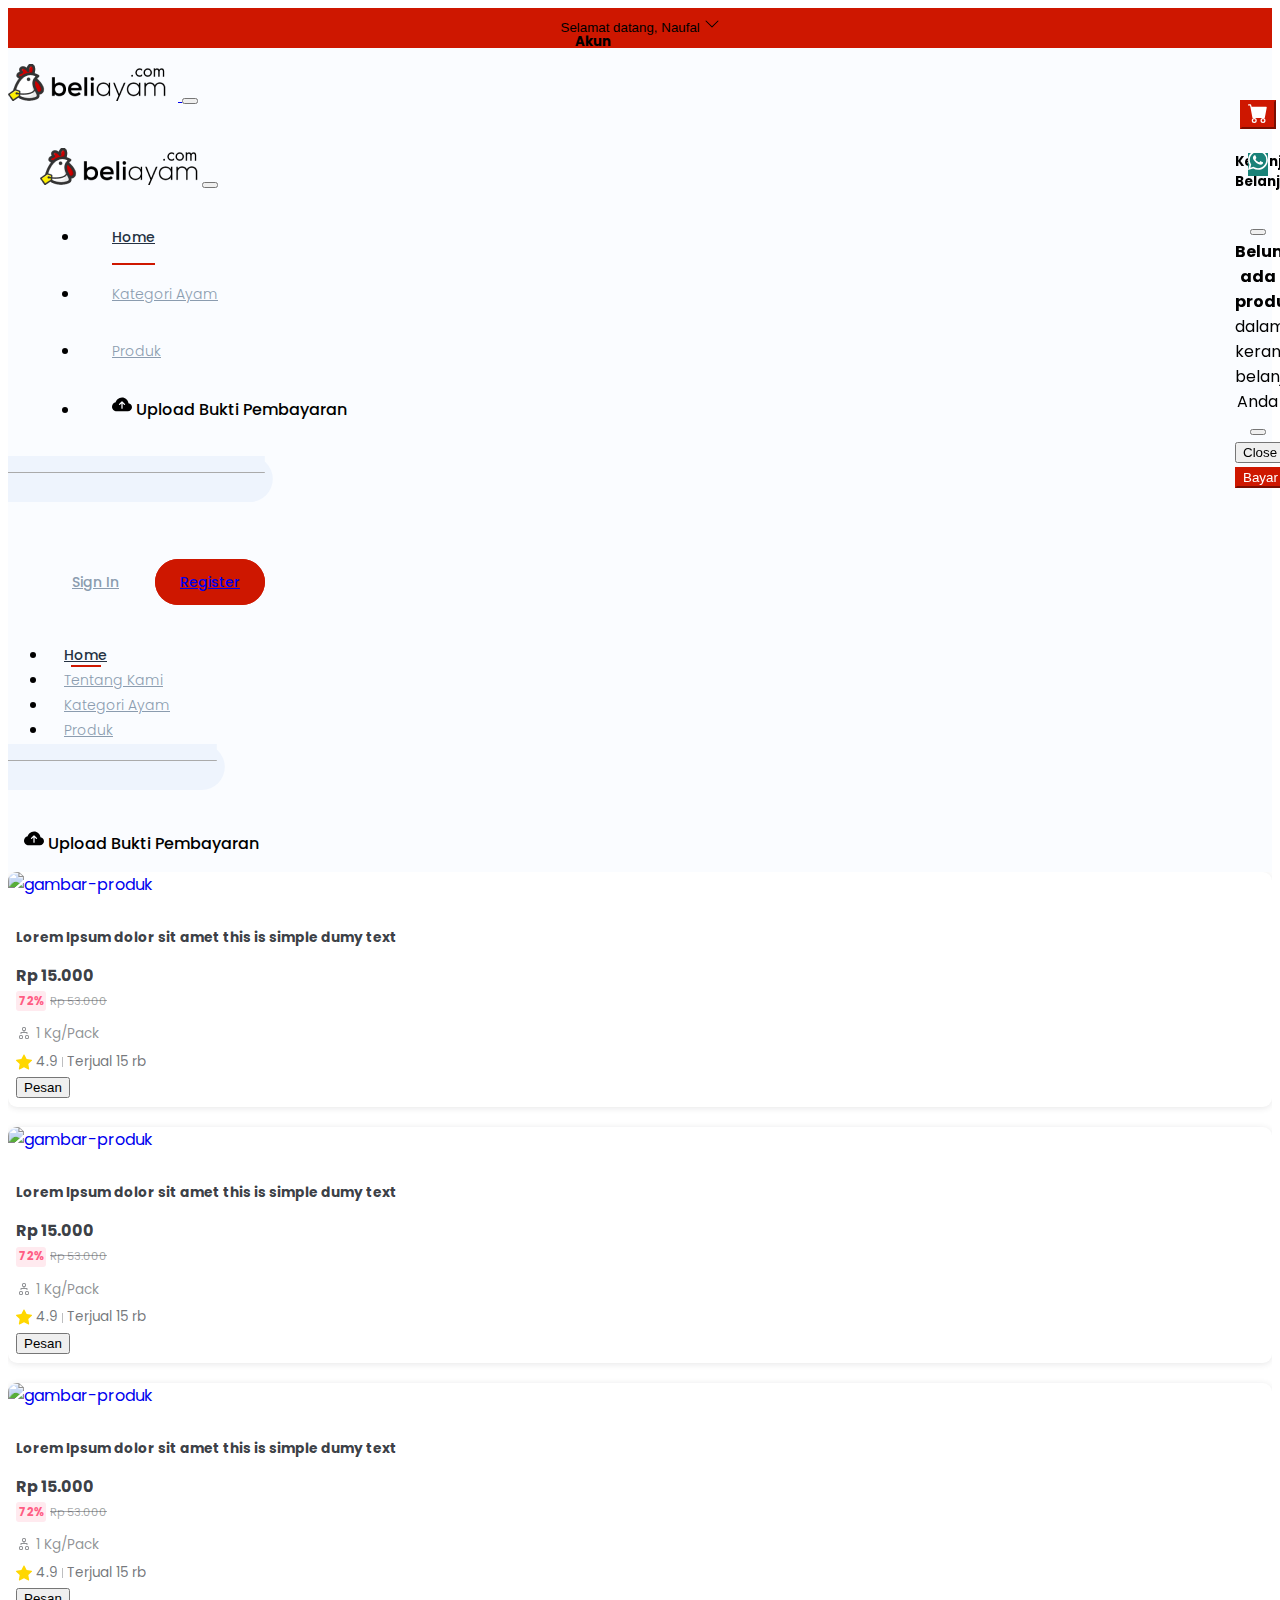
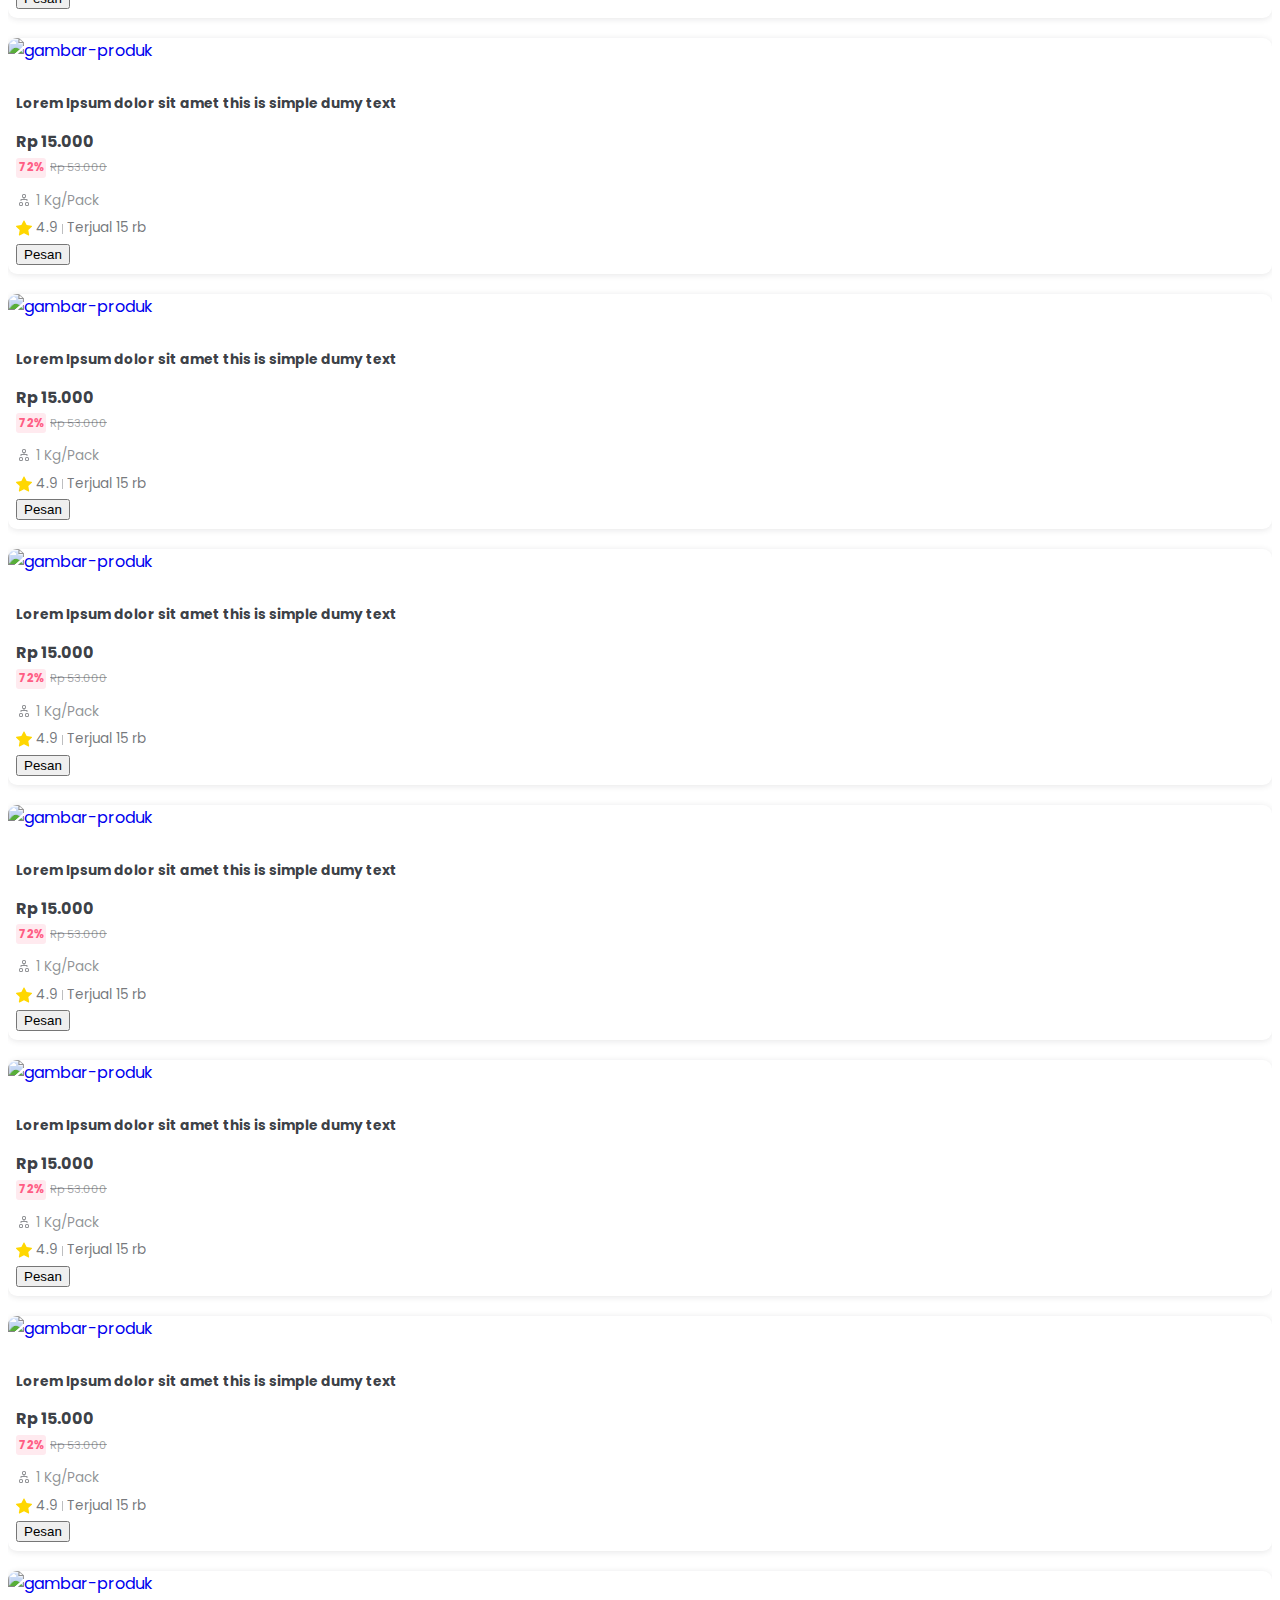
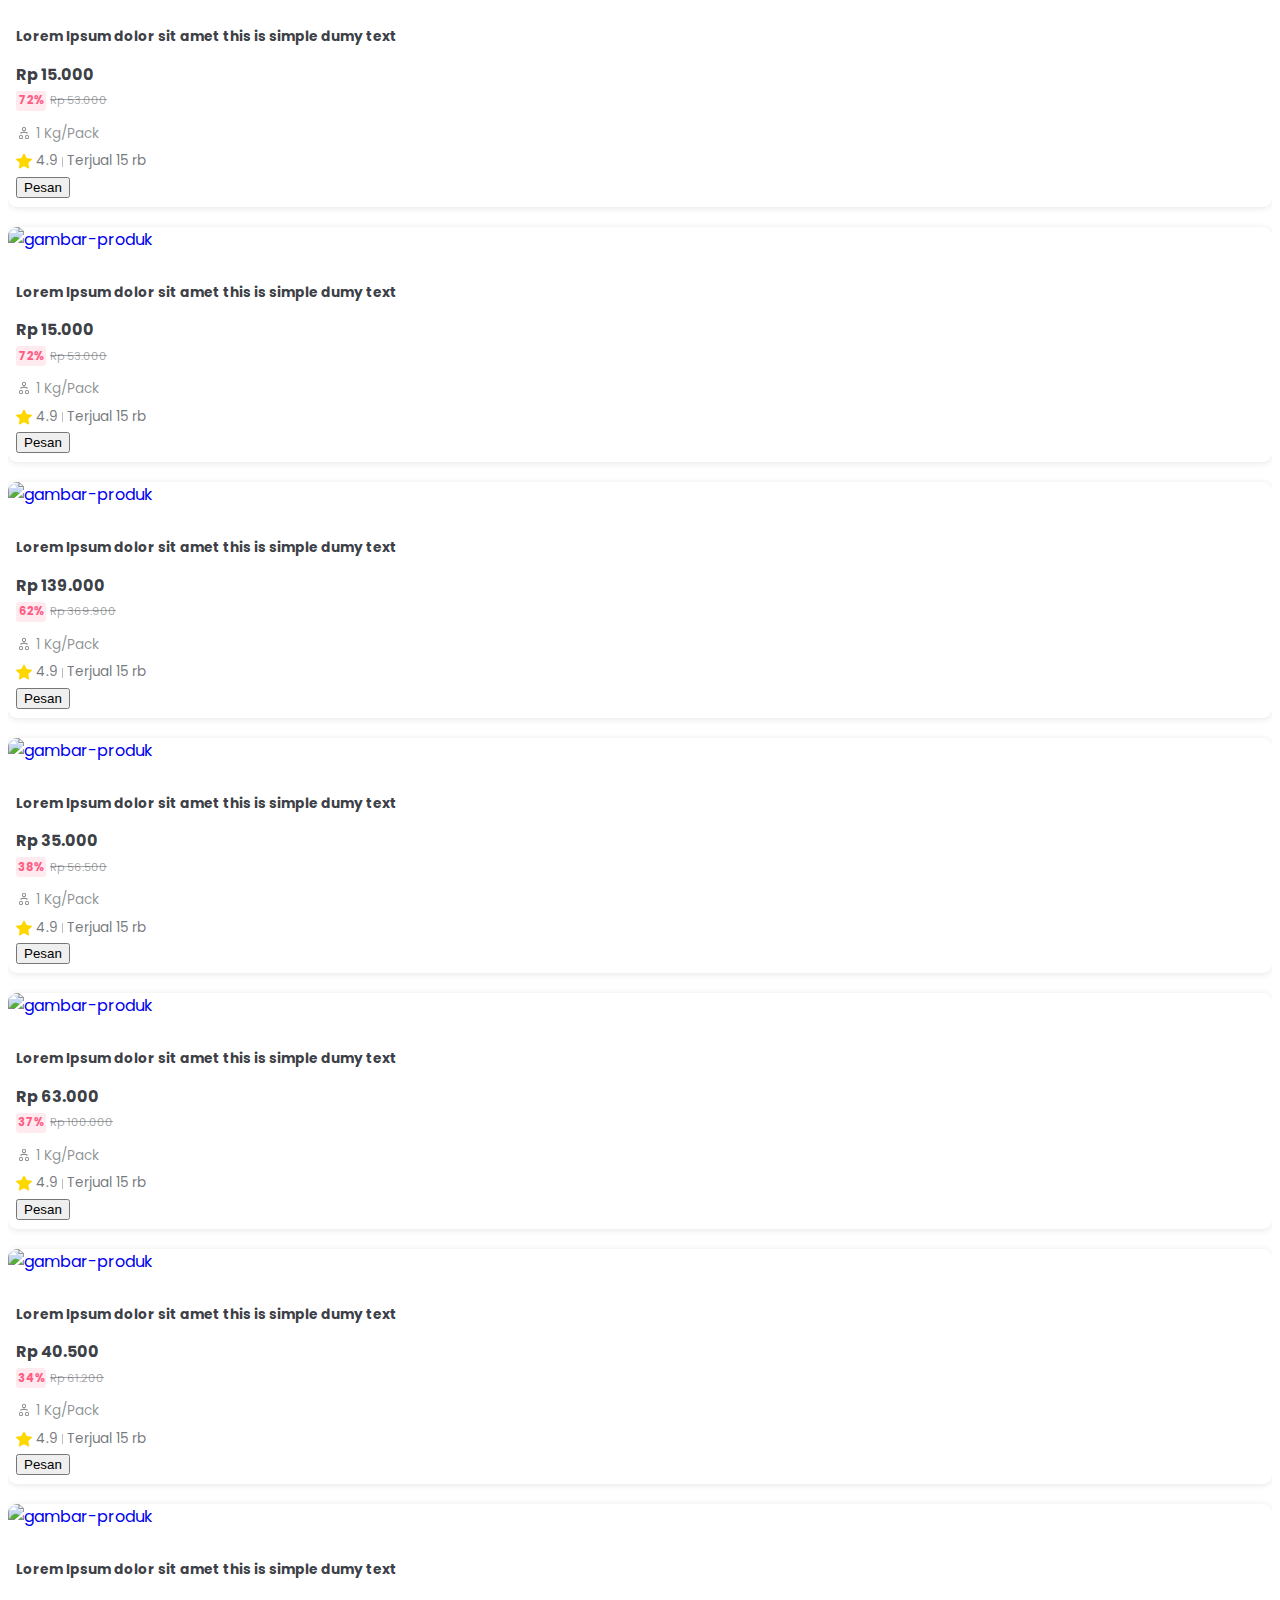
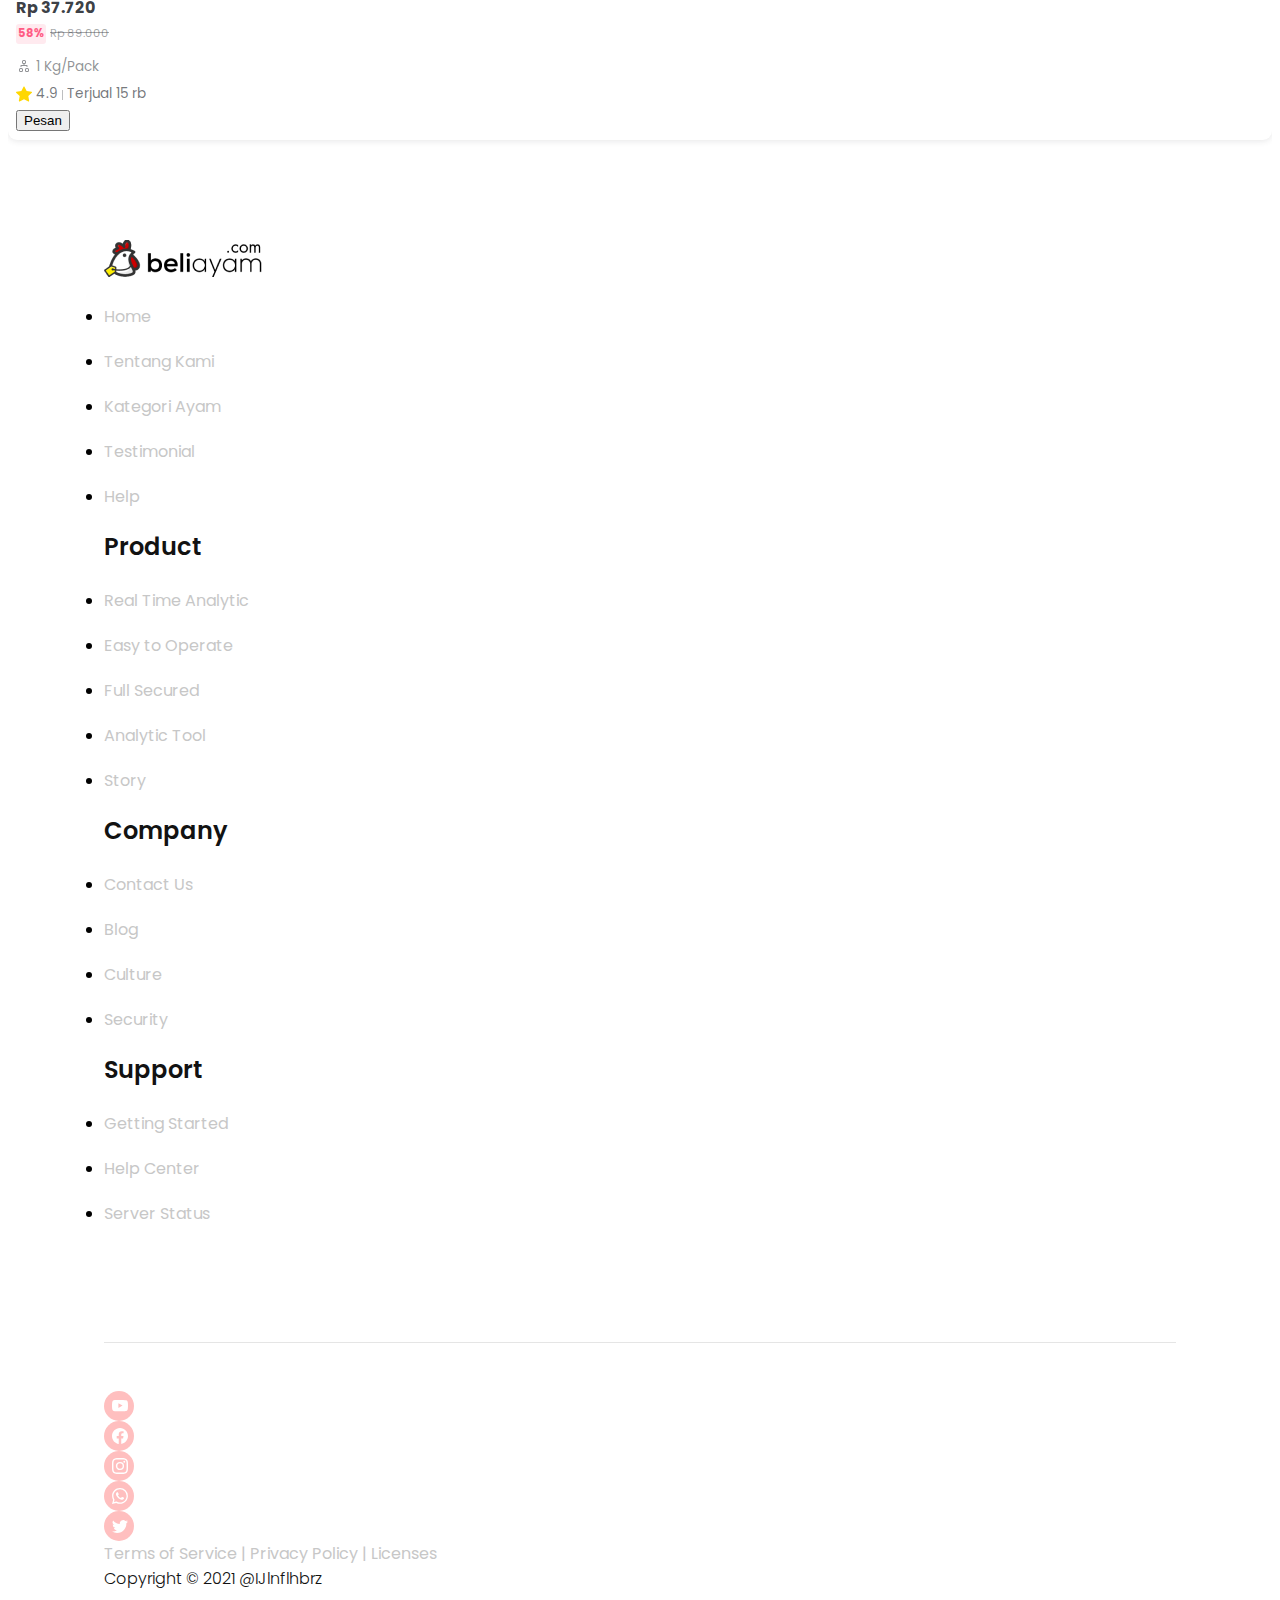
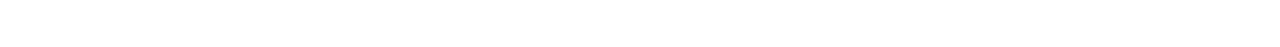
==== commit 50f2dd9d: "add page uplload pembayaran" ====
--- a/all-produk.html
+++ b/all-produk.html
@@ -29,7 +29,7 @@
           <div class="btn-cart">
                <!-- Button trigger modal -->
                <button type="button" class="btn btn-primary" data-bs-toggle="modal" data-bs-target="#cart-modal">
-                    <svg xmlns="http://www.w3.org/2000/svg" width="16" height="16" fill="currentColor"
+                    <svg xmlns="http://www.w3.org/2000/svg" width="20" height="20" fill="currentColor"
                          class="bi bi-cart-fill" viewBox="0 0 16 16">
                          <path
                               d="M0 1.5A.5.5 0 0 1 .5 1H2a.5.5 0 0 1 .485.379L2.89 3H14.5a.5.5 0 0 1 .491.592l-1.5 8A.5.5 0 0 1 13 12H4a.5.5 0 0 1-.491-.408L2.01 3.607 1.61 2H.5a.5.5 0 0 1-.5-.5zM5 12a2 2 0 1 0 0 4 2 2 0 0 0 0-4zm7 0a2 2 0 1 0 0 4 2 2 0 0 0 0-4zm-7 1a1 1 0 1 1 0 2 1 1 0 0 1 0-2zm7 0a1 1 0 1 1 0 2 1 1 0 0 1 0-2z" />
@@ -66,7 +66,19 @@
                     </div>
                </div>
           </div>
-          <section class="top-bar">
+          <div class="btn-whatsapp">
+
+               <a class="btn btn-primary"
+                    href="https://api.whatsapp.com/send?phone=62895322027718&amp;text=Haloo IJlal Naufal Hibrizi%21%21"
+                    target="_blank">
+                    <svg xmlns="http://www.w3.org/2000/svg" width="20" height="20" fill="currentColor"
+                         class="bi bi-whatsapp" viewBox="0 0 16 16">
+                         <path
+                              d="M13.601 2.326A7.854 7.854 0 0 0 7.994 0C3.627 0 .068 3.558.064 7.926c0 1.399.366 2.76 1.057 3.965L0 16l4.204-1.102a7.933 7.933 0 0 0 3.79.965h.004c4.368 0 7.926-3.558 7.93-7.93A7.898 7.898 0 0 0 13.6 2.326zM7.994 14.521a6.573 6.573 0 0 1-3.356-.92l-.24-.144-2.494.654.666-2.433-.156-.251a6.56 6.56 0 0 1-1.007-3.505c0-3.626 2.957-6.584 6.591-6.584a6.56 6.56 0 0 1 4.66 1.931 6.557 6.557 0 0 1 1.928 4.66c-.004 3.639-2.961 6.592-6.592 6.592zm3.615-4.934c-.197-.099-1.17-.578-1.353-.646-.182-.065-.315-.099-.445.099-.133.197-.513.646-.627.775-.114.133-.232.148-.43.05-.197-.1-.836-.308-1.592-.985-.59-.525-.985-1.175-1.103-1.372-.114-.198-.011-.304.088-.403.087-.088.197-.232.296-.346.1-.114.133-.198.198-.33.065-.134.034-.248-.015-.347-.05-.099-.445-1.076-.612-1.47-.16-.389-.323-.335-.445-.34-.114-.007-.247-.007-.38-.007a.729.729 0 0 0-.529.247c-.182.198-.691.677-.691 1.654 0 .977.71 1.916.81 2.049.098.133 1.394 2.132 3.383 2.992.47.205.84.326 1.129.418.475.152.904.129 1.246.08.38-.058 1.171-.48 1.338-.943.164-.464.164-.86.114-.943-.049-.084-.182-.133-.38-.232z" />
+                    </svg>
+               </a>
+          </div>
+          <section class="top-bar p-mobile">
                <div class="container">
                     <div class="row justify-content-center align-items-center">
                          <div class="col-12 ">
@@ -109,7 +121,7 @@
 
           </section>
           <!-- navbar -->
-          <section class="h-100 w-100 " style="
+          <section class="h-100 w-100  p-mobile" style="
 				box-sizing: border-box;
 				position: relative;
 				background-color: #FAFCFF;
@@ -118,7 +130,7 @@
                <div class="header container-xxl mx-auto p-0 position-relative container"
                     style="font-family: 'Poppins', sans-serif">
 
-                    <nav class="navbar navbar-expand-lg navbar-light ">
+                    <nav class="navbar navbar-expand-lg navbar-light " id="navbar-dekstop">
                          <a href="#">
                               <img style="margin-right: 0.75rem" src="src/assets/image/logo-ayam.png" alt="logo" />
                          </a>
@@ -154,6 +166,21 @@
                                                        <a class="nav-link" href="#pilihan-produk">Produk</a>
                                                   </li>
 
+                                                  <li class="nav-item position-relative ">
+                                                       <div class="navbar-menu">
+                                                            <a href="upload-pembayaran.html"
+                                                                 class="btn-upload-pembayaran">
+                                                                 <svg xmlns="http://www.w3.org/2000/svg" width="20"
+                                                                      height="20" fill="currentColor"
+                                                                      class="bi bi-cloud-arrow-up-fill"
+                                                                      viewBox="0 0 16 16">
+                                                                      <path
+                                                                           d="M8 2a5.53 5.53 0 0 0-3.594 1.342c-.766.66-1.321 1.52-1.464 2.383C1.266 6.095 0 7.555 0 9.318 0 11.366 1.708 13 3.781 13h8.906C14.502 13 16 11.57 16 9.773c0-1.636-1.242-2.969-2.834-3.194C12.923 3.999 10.69 2 8 2zm2.354 5.146a.5.5 0 0 1-.708.708L8.5 6.707V10.5a.5.5 0 0 1-1 0V6.707L6.354 7.854a.5.5 0 1 1-.708-.708l2-2a.5.5 0 0 1 .708 0l2 2z" />
+                                                                 </svg>
+                                                                 Upload Bukti Pembayaran
+                                                            </a>
+                                                       </div>
+                                                  </li>
                                                   <li class="nav-item position-relative">
                                                        <a class="nav-link" data-bs-toggle="collapse" href="#collapse"
                                                             role="button" aria-expanded="false"
@@ -190,12 +217,16 @@
                                                             </div>
                                                        </form>
                                                   </li>
+
                                              </ul>
                                         </div>
                                         <div class="modal-footer border-0" style="padding: 2rem; padding-top: 0.75rem">
-                                             <button class="btn btn-default btn-no-fill">Sign In</button>
-                                             <button class="btn btn-fill text-white">Register</button>
-                                        </div>
+                                             <a href="login-page.html" class="btn btn-default btn-no-fill">Sign In</a>
+                                             <a href="register-page.html" class="btn btn-fill text-white">Register</a>
+                                        </div>
+
+
+                                        <!-- ijlnflhbrz -->
                                    </div>
                               </div>
                          </div>
@@ -247,1009 +278,958 @@
                                         </form>
                                    </li>
                               </ul>
-                              <div class="navbar-menu">
-
-                                   <a href="index.html" class="btn-upload-pembayaran">
-                                        <svg xmlns="http://www.w3.org/2000/svg" width="20" height="20"
-                                             fill="currentColor" class="bi bi-cloud-arrow-up-fill" viewBox="0 0 16 16">
-                                             <path
-                                                  d="M8 2a5.53 5.53 0 0 0-3.594 1.342c-.766.66-1.321 1.52-1.464 2.383C1.266 6.095 0 7.555 0 9.318 0 11.366 1.708 13 3.781 13h8.906C14.502 13 16 11.57 16 9.773c0-1.636-1.242-2.969-2.834-3.194C12.923 3.999 10.69 2 8 2zm2.354 5.146a.5.5 0 0 1-.708.708L8.5 6.707V10.5a.5.5 0 0 1-1 0V6.707L6.354 7.854a.5.5 0 1 1-.708-.708l2-2a.5.5 0 0 1 .708 0l2 2z" />
-                                        </svg>
-                                        Upload Bukti Pembayaran
-                                   </a>
-                              </div>
+                         </div>
+                         <div class="navbar-menu" id="dekstop">
+                              <a href="upload-pembayaran.html" class="btn-upload-pembayaran">
+                                   <svg xmlns="http://www.w3.org/2000/svg" width="20" height="20" fill="currentColor"
+                                        class="bi bi-cloud-arrow-up-fill" viewBox="0 0 16 16">
+                                        <path
+                                             d="M8 2a5.53 5.53 0 0 0-3.594 1.342c-.766.66-1.321 1.52-1.464 2.383C1.266 6.095 0 7.555 0 9.318 0 11.366 1.708 13 3.781 13h8.906C14.502 13 16 11.57 16 9.773c0-1.636-1.242-2.969-2.834-3.194C12.923 3.999 10.69 2 8 2zm2.354 5.146a.5.5 0 0 1-.708.708L8.5 6.707V10.5a.5.5 0 0 1-1 0V6.707L6.354 7.854a.5.5 0 1 1-.708-.708l2-2a.5.5 0 0 1 .708 0l2 2z" />
+                                   </svg>
+                                   Upload Bukti Pembayaran
+                              </a>
                          </div>
                     </nav>
-
-
                </div>
-               <div>
-                    <section class="all-product mt-5">
-                         <div class="container">
-
-
-                              <div class="product-offer mt-5">
-                                   <div class="row">
-
-
-                                        <!-- all produk  -->
-                                        <div class="col-xl-3 col-lg-4 col-md-6">
-                                             <a href="produk-detail.html">
-
-                                                  <div class="card card-portrait">
-                                                       <img src="src/assets/image/default-img.png" class="card-img-top"
-                                                            alt="gambar-produk">
-
-                                                       <div class="card-body">
-                                                            <h5 class="card-title">Lorem Ipsum dolor sit amet this is
-                                                                 simple dumy text </h5>
-
-                                                            <p class="card-price">Rp 15.000</p>
-
-                                                            <!-- keterangan discount -->
-                                                            <div class="card-discount">
-                                                                 <div class="card-discount-title">72%</div>
-                                                                 <div class="card-discount-potongan-harga">Rp 53.000
-                                                                 </div>
-                                                            </div>
-
-                                                            <!-- lokasi toko -->
-                                                            <div class="card-lokasi-toko">
-                                                                 <a href="index.html ">
-                                                                      <div class="card-lokasi-toko-image">
-                                                                           <svg xmlns="http://www.w3.org/2000/svg"
-                                                                                width="16" height="16"
-                                                                                fill="currentColor"
-                                                                                class="bi bi-diagram-2"
-                                                                                viewBox="0 0 16 16">
-                                                                                <path fill-rule="evenodd"
-                                                                                     d="M6 3.5A1.5 1.5 0 0 1 7.5 2h1A1.5 1.5 0 0 1 10 3.5v1A1.5 1.5 0 0 1 8.5 6v1H11a.5.5 0 0 1 .5.5v1a.5.5 0 0 1-1 0V8h-5v.5a.5.5 0 0 1-1 0v-1A.5.5 0 0 1 5 7h2.5V6A1.5 1.5 0 0 1 6 4.5v-1zM8.5 5a.5.5 0 0 0 .5-.5v-1a.5.5 0 0 0-.5-.5h-1a.5.5 0 0 0-.5.5v1a.5.5 0 0 0 .5.5h1zM3 11.5A1.5 1.5 0 0 1 4.5 10h1A1.5 1.5 0 0 1 7 11.5v1A1.5 1.5 0 0 1 5.5 14h-1A1.5 1.5 0 0 1 3 12.5v-1zm1.5-.5a.5.5 0 0 0-.5.5v1a.5.5 0 0 0 .5.5h1a.5.5 0 0 0 .5-.5v-1a.5.5 0 0 0-.5-.5h-1zm4.5.5a1.5 1.5 0 0 1 1.5-1.5h1a1.5 1.5 0 0 1 1.5 1.5v1a1.5 1.5 0 0 1-1.5 1.5h-1A1.5 1.5 0 0 1 9 12.5v-1zm1.5-.5a.5.5 0 0 0-.5.5v1a.5.5 0 0 0 .5.5h1a.5.5 0 0 0 .5-.5v-1a.5.5 0 0 0-.5-.5h-1z" />
-                                                                           </svg>
-                                                                      </div>
-                                                                      <div class="card-lokasi-toko-title">
-                                                                           <span class="card-lokasi-toko-name">1
-                                                                                Kg/Pack</span>
-                                                                      </div>
-                                                                 </a>
-                                                            </div>
-                                                            <!-- rating penjualan toko -->
-                                                            <div class="rating-toko">
-
-                                                                 <svg xmlns="http://www.w3.org/2000/svg" width="16"
-                                                                      height="16" fill="currentColor"
-                                                                      class="bi bi-star-fill" viewBox="0 0 16 16">
-                                                                      <path
-                                                                           d="M3.612 15.443c-.386.198-.824-.149-.746-.592l.83-4.73L.173 6.765c-.329-.314-.158-.888.283-.95l4.898-.696L7.538.792c.197-.39.73-.39.927 0l2.184 4.327 4.898.696c.441.062.612.636.282.95l-3.522 3.356.83 4.73c.078.443-.36.79-.746.592L8 13.187l-4.389 2.256z" />
-                                                                 </svg>
-                                                                 <span class="rating-toko-number">4.9</span>
-                                                                 <span class="rating-toko-pemisah"></span>
-                                                                 <span class="rating-toko-terjual">Terjual 15 rb</span>
-                                                                 <br />
-                                                            </div>
-                                                            <button type="button"
-                                                                 class="btn btn-danger mt-2 w-100">Pesan</button>
-
-                                                       </div>
-                                                  </div>
-                                             </a>
-
-                                        </div>
-                                        <div class="col-xl-3 col-lg-4 col-md-6">
-                                             <a href="produk-detail.html">
-
-                                                  <div class="card card-portrait">
-                                                       <img src="src/assets/image/default-img.png" class="card-img-top"
-                                                            alt="gambar-produk">
-
-                                                       <div class="card-body">
-                                                            <h5 class="card-title">Lorem Ipsum dolor sit amet this is
-                                                                 simple dumy text </h5>
-
-                                                            <p class="card-price">Rp 15.000</p>
-
-                                                            <!-- keterangan discount -->
-                                                            <div class="card-discount">
-                                                                 <div class="card-discount-title">72%</div>
-                                                                 <div class="card-discount-potongan-harga">Rp 53.000
-                                                                 </div>
-                                                            </div>
-
-                                                            <!-- lokasi toko -->
-                                                            <div class="card-lokasi-toko">
-                                                                 <a href="index.html ">
-                                                                      <div class="card-lokasi-toko-image">
-                                                                           <svg xmlns="http://www.w3.org/2000/svg"
-                                                                                width="16" height="16"
-                                                                                fill="currentColor"
-                                                                                class="bi bi-diagram-2"
-                                                                                viewBox="0 0 16 16">
-                                                                                <path fill-rule="evenodd"
-                                                                                     d="M6 3.5A1.5 1.5 0 0 1 7.5 2h1A1.5 1.5 0 0 1 10 3.5v1A1.5 1.5 0 0 1 8.5 6v1H11a.5.5 0 0 1 .5.5v1a.5.5 0 0 1-1 0V8h-5v.5a.5.5 0 0 1-1 0v-1A.5.5 0 0 1 5 7h2.5V6A1.5 1.5 0 0 1 6 4.5v-1zM8.5 5a.5.5 0 0 0 .5-.5v-1a.5.5 0 0 0-.5-.5h-1a.5.5 0 0 0-.5.5v1a.5.5 0 0 0 .5.5h1zM3 11.5A1.5 1.5 0 0 1 4.5 10h1A1.5 1.5 0 0 1 7 11.5v1A1.5 1.5 0 0 1 5.5 14h-1A1.5 1.5 0 0 1 3 12.5v-1zm1.5-.5a.5.5 0 0 0-.5.5v1a.5.5 0 0 0 .5.5h1a.5.5 0 0 0 .5-.5v-1a.5.5 0 0 0-.5-.5h-1zm4.5.5a1.5 1.5 0 0 1 1.5-1.5h1a1.5 1.5 0 0 1 1.5 1.5v1a1.5 1.5 0 0 1-1.5 1.5h-1A1.5 1.5 0 0 1 9 12.5v-1zm1.5-.5a.5.5 0 0 0-.5.5v1a.5.5 0 0 0 .5.5h1a.5.5 0 0 0 .5-.5v-1a.5.5 0 0 0-.5-.5h-1z" />
-                                                                           </svg>
-                                                                      </div>
-                                                                      <div class="card-lokasi-toko-title">
-                                                                           <span class="card-lokasi-toko-name">1
-                                                                                Kg/Pack</span>
-                                                                      </div>
-                                                                 </a>
-                                                            </div>
-                                                            <!-- rating penjualan toko -->
-                                                            <div class="rating-toko">
-
-                                                                 <svg xmlns="http://www.w3.org/2000/svg" width="16"
-                                                                      height="16" fill="currentColor"
-                                                                      class="bi bi-star-fill" viewBox="0 0 16 16">
-                                                                      <path
-                                                                           d="M3.612 15.443c-.386.198-.824-.149-.746-.592l.83-4.73L.173 6.765c-.329-.314-.158-.888.283-.95l4.898-.696L7.538.792c.197-.39.73-.39.927 0l2.184 4.327 4.898.696c.441.062.612.636.282.95l-3.522 3.356.83 4.73c.078.443-.36.79-.746.592L8 13.187l-4.389 2.256z" />
-                                                                 </svg>
-                                                                 <span class="rating-toko-number">4.9</span>
-                                                                 <span class="rating-toko-pemisah"></span>
-                                                                 <span class="rating-toko-terjual">Terjual 15 rb</span>
-                                                                 <br />
-                                                            </div>
-                                                            <button type="button"
-                                                                 class="btn btn-danger mt-2 w-100">Pesan</button>
-
-                                                       </div>
-                                                  </div>
-                                             </a>
-
-                                        </div>
-                                        <div class="col-xl-3 col-lg-4 col-md-6">
-                                             <a href="produk-detail.html">
-
-                                                  <div class="card card-portrait">
-                                                       <img src="src/assets/image/default-img.png" class="card-img-top"
-                                                            alt="gambar-produk">
-
-                                                       <div class="card-body">
-                                                            <h5 class="card-title">Lorem Ipsum dolor sit amet this is
-                                                                 simple dumy text </h5>
-
-                                                            <p class="card-price">Rp 15.000</p>
-
-                                                            <!-- keterangan discount -->
-                                                            <div class="card-discount">
-                                                                 <div class="card-discount-title">72%</div>
-                                                                 <div class="card-discount-potongan-harga">Rp 53.000
-                                                                 </div>
-                                                            </div>
-
-                                                            <!-- lokasi toko -->
-                                                            <div class="card-lokasi-toko">
-                                                                 <a href="index.html ">
-                                                                      <div class="card-lokasi-toko-image">
-                                                                           <svg xmlns="http://www.w3.org/2000/svg"
-                                                                                width="16" height="16"
-                                                                                fill="currentColor"
-                                                                                class="bi bi-diagram-2"
-                                                                                viewBox="0 0 16 16">
-                                                                                <path fill-rule="evenodd"
-                                                                                     d="M6 3.5A1.5 1.5 0 0 1 7.5 2h1A1.5 1.5 0 0 1 10 3.5v1A1.5 1.5 0 0 1 8.5 6v1H11a.5.5 0 0 1 .5.5v1a.5.5 0 0 1-1 0V8h-5v.5a.5.5 0 0 1-1 0v-1A.5.5 0 0 1 5 7h2.5V6A1.5 1.5 0 0 1 6 4.5v-1zM8.5 5a.5.5 0 0 0 .5-.5v-1a.5.5 0 0 0-.5-.5h-1a.5.5 0 0 0-.5.5v1a.5.5 0 0 0 .5.5h1zM3 11.5A1.5 1.5 0 0 1 4.5 10h1A1.5 1.5 0 0 1 7 11.5v1A1.5 1.5 0 0 1 5.5 14h-1A1.5 1.5 0 0 1 3 12.5v-1zm1.5-.5a.5.5 0 0 0-.5.5v1a.5.5 0 0 0 .5.5h1a.5.5 0 0 0 .5-.5v-1a.5.5 0 0 0-.5-.5h-1zm4.5.5a1.5 1.5 0 0 1 1.5-1.5h1a1.5 1.5 0 0 1 1.5 1.5v1a1.5 1.5 0 0 1-1.5 1.5h-1A1.5 1.5 0 0 1 9 12.5v-1zm1.5-.5a.5.5 0 0 0-.5.5v1a.5.5 0 0 0 .5.5h1a.5.5 0 0 0 .5-.5v-1a.5.5 0 0 0-.5-.5h-1z" />
-                                                                           </svg>
-                                                                      </div>
-                                                                      <div class="card-lokasi-toko-title">
-                                                                           <span class="card-lokasi-toko-name">1
-                                                                                Kg/Pack</span>
-                                                                      </div>
-                                                                 </a>
-                                                            </div>
-                                                            <!-- rating penjualan toko -->
-                                                            <div class="rating-toko">
-
-                                                                 <svg xmlns="http://www.w3.org/2000/svg" width="16"
-                                                                      height="16" fill="currentColor"
-                                                                      class="bi bi-star-fill" viewBox="0 0 16 16">
-                                                                      <path
-                                                                           d="M3.612 15.443c-.386.198-.824-.149-.746-.592l.83-4.73L.173 6.765c-.329-.314-.158-.888.283-.95l4.898-.696L7.538.792c.197-.39.73-.39.927 0l2.184 4.327 4.898.696c.441.062.612.636.282.95l-3.522 3.356.83 4.73c.078.443-.36.79-.746.592L8 13.187l-4.389 2.256z" />
-                                                                 </svg>
-                                                                 <span class="rating-toko-number">4.9</span>
-                                                                 <span class="rating-toko-pemisah"></span>
-                                                                 <span class="rating-toko-terjual">Terjual 15 rb</span>
-                                                                 <br />
-                                                            </div>
-                                                            <button type="button"
-                                                                 class="btn btn-danger mt-2 w-100">Pesan</button>
-
-                                                       </div>
-                                                  </div>
-                                             </a>
-
-                                        </div>
-                                        <div class="col-xl-3 col-lg-4 col-md-6">
-                                             <a href="produk-detail.html">
-
-                                                  <div class="card card-portrait">
-                                                       <img src="src/assets/image/default-img.png" class="card-img-top"
-                                                            alt="gambar-produk">
-
-                                                       <div class="card-body">
-                                                            <h5 class="card-title">Lorem Ipsum dolor sit amet this is
-                                                                 simple dumy text </h5>
-
-                                                            <p class="card-price">Rp 15.000</p>
-
-                                                            <!-- keterangan discount -->
-                                                            <div class="card-discount">
-                                                                 <div class="card-discount-title">72%</div>
-                                                                 <div class="card-discount-potongan-harga">Rp 53.000
-                                                                 </div>
-                                                            </div>
-
-                                                            <!-- lokasi toko -->
-                                                            <div class="card-lokasi-toko">
-                                                                 <a href="index.html ">
-                                                                      <div class="card-lokasi-toko-image">
-                                                                           <svg xmlns="http://www.w3.org/2000/svg"
-                                                                                width="16" height="16"
-                                                                                fill="currentColor"
-                                                                                class="bi bi-diagram-2"
-                                                                                viewBox="0 0 16 16">
-                                                                                <path fill-rule="evenodd"
-                                                                                     d="M6 3.5A1.5 1.5 0 0 1 7.5 2h1A1.5 1.5 0 0 1 10 3.5v1A1.5 1.5 0 0 1 8.5 6v1H11a.5.5 0 0 1 .5.5v1a.5.5 0 0 1-1 0V8h-5v.5a.5.5 0 0 1-1 0v-1A.5.5 0 0 1 5 7h2.5V6A1.5 1.5 0 0 1 6 4.5v-1zM8.5 5a.5.5 0 0 0 .5-.5v-1a.5.5 0 0 0-.5-.5h-1a.5.5 0 0 0-.5.5v1a.5.5 0 0 0 .5.5h1zM3 11.5A1.5 1.5 0 0 1 4.5 10h1A1.5 1.5 0 0 1 7 11.5v1A1.5 1.5 0 0 1 5.5 14h-1A1.5 1.5 0 0 1 3 12.5v-1zm1.5-.5a.5.5 0 0 0-.5.5v1a.5.5 0 0 0 .5.5h1a.5.5 0 0 0 .5-.5v-1a.5.5 0 0 0-.5-.5h-1zm4.5.5a1.5 1.5 0 0 1 1.5-1.5h1a1.5 1.5 0 0 1 1.5 1.5v1a1.5 1.5 0 0 1-1.5 1.5h-1A1.5 1.5 0 0 1 9 12.5v-1zm1.5-.5a.5.5 0 0 0-.5.5v1a.5.5 0 0 0 .5.5h1a.5.5 0 0 0 .5-.5v-1a.5.5 0 0 0-.5-.5h-1z" />
-                                                                           </svg>
-                                                                      </div>
-                                                                      <div class="card-lokasi-toko-title">
-                                                                           <span class="card-lokasi-toko-name">1
-                                                                                Kg/Pack</span>
-                                                                      </div>
-                                                                 </a>
-                                                            </div>
-                                                            <!-- rating penjualan toko -->
-                                                            <div class="rating-toko">
-
-                                                                 <svg xmlns="http://www.w3.org/2000/svg" width="16"
-                                                                      height="16" fill="currentColor"
-                                                                      class="bi bi-star-fill" viewBox="0 0 16 16">
-                                                                      <path
-                                                                           d="M3.612 15.443c-.386.198-.824-.149-.746-.592l.83-4.73L.173 6.765c-.329-.314-.158-.888.283-.95l4.898-.696L7.538.792c.197-.39.73-.39.927 0l2.184 4.327 4.898.696c.441.062.612.636.282.95l-3.522 3.356.83 4.73c.078.443-.36.79-.746.592L8 13.187l-4.389 2.256z" />
-                                                                 </svg>
-                                                                 <span class="rating-toko-number">4.9</span>
-                                                                 <span class="rating-toko-pemisah"></span>
-                                                                 <span class="rating-toko-terjual">Terjual 15 rb</span>
-                                                                 <br />
-                                                            </div>
-                                                            <button type="button"
-                                                                 class="btn btn-danger mt-2 w-100">Pesan</button>
-
-                                                       </div>
-                                                  </div>
-                                             </a>
-
-                                        </div>
-                                        <div class="col-xl-3 col-lg-4 col-md-6">
-                                             <a href="produk-detail.html">
-
-                                                  <div class="card card-portrait">
-                                                       <img src="src/assets/image/default-img.png" class="card-img-top"
-                                                            alt="gambar-produk">
-
-                                                       <div class="card-body">
-                                                            <h5 class="card-title">Lorem Ipsum dolor sit amet this is
-                                                                 simple dumy text </h5>
-
-                                                            <p class="card-price">Rp 15.000</p>
-
-                                                            <!-- keterangan discount -->
-                                                            <div class="card-discount">
-                                                                 <div class="card-discount-title">72%</div>
-                                                                 <div class="card-discount-potongan-harga">Rp 53.000
-                                                                 </div>
-                                                            </div>
-
-                                                            <!-- lokasi toko -->
-                                                            <div class="card-lokasi-toko">
-                                                                 <a href="index.html ">
-                                                                      <div class="card-lokasi-toko-image">
-                                                                           <svg xmlns="http://www.w3.org/2000/svg"
-                                                                                width="16" height="16"
-                                                                                fill="currentColor"
-                                                                                class="bi bi-diagram-2"
-                                                                                viewBox="0 0 16 16">
-                                                                                <path fill-rule="evenodd"
-                                                                                     d="M6 3.5A1.5 1.5 0 0 1 7.5 2h1A1.5 1.5 0 0 1 10 3.5v1A1.5 1.5 0 0 1 8.5 6v1H11a.5.5 0 0 1 .5.5v1a.5.5 0 0 1-1 0V8h-5v.5a.5.5 0 0 1-1 0v-1A.5.5 0 0 1 5 7h2.5V6A1.5 1.5 0 0 1 6 4.5v-1zM8.5 5a.5.5 0 0 0 .5-.5v-1a.5.5 0 0 0-.5-.5h-1a.5.5 0 0 0-.5.5v1a.5.5 0 0 0 .5.5h1zM3 11.5A1.5 1.5 0 0 1 4.5 10h1A1.5 1.5 0 0 1 7 11.5v1A1.5 1.5 0 0 1 5.5 14h-1A1.5 1.5 0 0 1 3 12.5v-1zm1.5-.5a.5.5 0 0 0-.5.5v1a.5.5 0 0 0 .5.5h1a.5.5 0 0 0 .5-.5v-1a.5.5 0 0 0-.5-.5h-1zm4.5.5a1.5 1.5 0 0 1 1.5-1.5h1a1.5 1.5 0 0 1 1.5 1.5v1a1.5 1.5 0 0 1-1.5 1.5h-1A1.5 1.5 0 0 1 9 12.5v-1zm1.5-.5a.5.5 0 0 0-.5.5v1a.5.5 0 0 0 .5.5h1a.5.5 0 0 0 .5-.5v-1a.5.5 0 0 0-.5-.5h-1z" />
-                                                                           </svg>
-                                                                      </div>
-                                                                      <div class="card-lokasi-toko-title">
-                                                                           <span class="card-lokasi-toko-name">1
-                                                                                Kg/Pack</span>
-                                                                      </div>
-                                                                 </a>
-                                                            </div>
-                                                            <!-- rating penjualan toko -->
-                                                            <div class="rating-toko">
-
-                                                                 <svg xmlns="http://www.w3.org/2000/svg" width="16"
-                                                                      height="16" fill="currentColor"
-                                                                      class="bi bi-star-fill" viewBox="0 0 16 16">
-                                                                      <path
-                                                                           d="M3.612 15.443c-.386.198-.824-.149-.746-.592l.83-4.73L.173 6.765c-.329-.314-.158-.888.283-.95l4.898-.696L7.538.792c.197-.39.73-.39.927 0l2.184 4.327 4.898.696c.441.062.612.636.282.95l-3.522 3.356.83 4.73c.078.443-.36.79-.746.592L8 13.187l-4.389 2.256z" />
-                                                                 </svg>
-                                                                 <span class="rating-toko-number">4.9</span>
-                                                                 <span class="rating-toko-pemisah"></span>
-                                                                 <span class="rating-toko-terjual">Terjual 15 rb</span>
-                                                                 <br />
-                                                            </div>
-                                                            <button type="button"
-                                                                 class="btn btn-danger mt-2 w-100">Pesan</button>
-
-                                                       </div>
-                                                  </div>
-                                             </a>
-
-                                        </div>
-                                        <div class="col-xl-3 col-lg-4 col-md-6">
-                                             <a href="produk-detail.html">
-
-                                                  <div class="card card-portrait">
-                                                       <img src="src/assets/image/default-img.png" class="card-img-top"
-                                                            alt="gambar-produk">
-
-                                                       <div class="card-body">
-                                                            <h5 class="card-title">Lorem Ipsum dolor sit amet this is
-                                                                 simple dumy text </h5>
-
-                                                            <p class="card-price">Rp 15.000</p>
-
-                                                            <!-- keterangan discount -->
-                                                            <div class="card-discount">
-                                                                 <div class="card-discount-title">72%</div>
-                                                                 <div class="card-discount-potongan-harga">Rp 53.000
-                                                                 </div>
-                                                            </div>
-
-                                                            <!-- lokasi toko -->
-                                                            <div class="card-lokasi-toko">
-                                                                 <a href="index.html ">
-                                                                      <div class="card-lokasi-toko-image">
-                                                                           <svg xmlns="http://www.w3.org/2000/svg"
-                                                                                width="16" height="16"
-                                                                                fill="currentColor"
-                                                                                class="bi bi-diagram-2"
-                                                                                viewBox="0 0 16 16">
-                                                                                <path fill-rule="evenodd"
-                                                                                     d="M6 3.5A1.5 1.5 0 0 1 7.5 2h1A1.5 1.5 0 0 1 10 3.5v1A1.5 1.5 0 0 1 8.5 6v1H11a.5.5 0 0 1 .5.5v1a.5.5 0 0 1-1 0V8h-5v.5a.5.5 0 0 1-1 0v-1A.5.5 0 0 1 5 7h2.5V6A1.5 1.5 0 0 1 6 4.5v-1zM8.5 5a.5.5 0 0 0 .5-.5v-1a.5.5 0 0 0-.5-.5h-1a.5.5 0 0 0-.5.5v1a.5.5 0 0 0 .5.5h1zM3 11.5A1.5 1.5 0 0 1 4.5 10h1A1.5 1.5 0 0 1 7 11.5v1A1.5 1.5 0 0 1 5.5 14h-1A1.5 1.5 0 0 1 3 12.5v-1zm1.5-.5a.5.5 0 0 0-.5.5v1a.5.5 0 0 0 .5.5h1a.5.5 0 0 0 .5-.5v-1a.5.5 0 0 0-.5-.5h-1zm4.5.5a1.5 1.5 0 0 1 1.5-1.5h1a1.5 1.5 0 0 1 1.5 1.5v1a1.5 1.5 0 0 1-1.5 1.5h-1A1.5 1.5 0 0 1 9 12.5v-1zm1.5-.5a.5.5 0 0 0-.5.5v1a.5.5 0 0 0 .5.5h1a.5.5 0 0 0 .5-.5v-1a.5.5 0 0 0-.5-.5h-1z" />
-                                                                           </svg>
-                                                                      </div>
-                                                                      <div class="card-lokasi-toko-title">
-                                                                           <span class="card-lokasi-toko-name">1
-                                                                                Kg/Pack</span>
-                                                                      </div>
-                                                                 </a>
-                                                            </div>
-                                                            <!-- rating penjualan toko -->
-                                                            <div class="rating-toko">
-
-                                                                 <svg xmlns="http://www.w3.org/2000/svg" width="16"
-                                                                      height="16" fill="currentColor"
-                                                                      class="bi bi-star-fill" viewBox="0 0 16 16">
-                                                                      <path
-                                                                           d="M3.612 15.443c-.386.198-.824-.149-.746-.592l.83-4.73L.173 6.765c-.329-.314-.158-.888.283-.95l4.898-.696L7.538.792c.197-.39.73-.39.927 0l2.184 4.327 4.898.696c.441.062.612.636.282.95l-3.522 3.356.83 4.73c.078.443-.36.79-.746.592L8 13.187l-4.389 2.256z" />
-                                                                 </svg>
-                                                                 <span class="rating-toko-number">4.9</span>
-                                                                 <span class="rating-toko-pemisah"></span>
-                                                                 <span class="rating-toko-terjual">Terjual 15 rb</span>
-                                                                 <br />
-                                                            </div>
-                                                            <button type="button"
-                                                                 class="btn btn-danger mt-2 w-100">Pesan</button>
-
-                                                       </div>
-                                                  </div>
-                                             </a>
-
-                                        </div>
-                                        <div class="col-xl-3 col-lg-4 col-md-6">
-                                             <a href="produk-detail.html">
-
-                                                  <div class="card card-portrait">
-                                                       <img src="src/assets/image/default-img.png" class="card-img-top"
-                                                            alt="gambar-produk">
-
-                                                       <div class="card-body">
-                                                            <h5 class="card-title">Lorem Ipsum dolor sit amet this is
-                                                                 simple dumy text </h5>
-
-                                                            <p class="card-price">Rp 15.000</p>
-
-                                                            <!-- keterangan discount -->
-                                                            <div class="card-discount">
-                                                                 <div class="card-discount-title">72%</div>
-                                                                 <div class="card-discount-potongan-harga">Rp 53.000
-                                                                 </div>
-                                                            </div>
-
-                                                            <!-- lokasi toko -->
-                                                            <div class="card-lokasi-toko">
-                                                                 <a href="index.html ">
-                                                                      <div class="card-lokasi-toko-image">
-                                                                           <svg xmlns="http://www.w3.org/2000/svg"
-                                                                                width="16" height="16"
-                                                                                fill="currentColor"
-                                                                                class="bi bi-diagram-2"
-                                                                                viewBox="0 0 16 16">
-                                                                                <path fill-rule="evenodd"
-                                                                                     d="M6 3.5A1.5 1.5 0 0 1 7.5 2h1A1.5 1.5 0 0 1 10 3.5v1A1.5 1.5 0 0 1 8.5 6v1H11a.5.5 0 0 1 .5.5v1a.5.5 0 0 1-1 0V8h-5v.5a.5.5 0 0 1-1 0v-1A.5.5 0 0 1 5 7h2.5V6A1.5 1.5 0 0 1 6 4.5v-1zM8.5 5a.5.5 0 0 0 .5-.5v-1a.5.5 0 0 0-.5-.5h-1a.5.5 0 0 0-.5.5v1a.5.5 0 0 0 .5.5h1zM3 11.5A1.5 1.5 0 0 1 4.5 10h1A1.5 1.5 0 0 1 7 11.5v1A1.5 1.5 0 0 1 5.5 14h-1A1.5 1.5 0 0 1 3 12.5v-1zm1.5-.5a.5.5 0 0 0-.5.5v1a.5.5 0 0 0 .5.5h1a.5.5 0 0 0 .5-.5v-1a.5.5 0 0 0-.5-.5h-1zm4.5.5a1.5 1.5 0 0 1 1.5-1.5h1a1.5 1.5 0 0 1 1.5 1.5v1a1.5 1.5 0 0 1-1.5 1.5h-1A1.5 1.5 0 0 1 9 12.5v-1zm1.5-.5a.5.5 0 0 0-.5.5v1a.5.5 0 0 0 .5.5h1a.5.5 0 0 0 .5-.5v-1a.5.5 0 0 0-.5-.5h-1z" />
-                                                                           </svg>
-                                                                      </div>
-                                                                      <div class="card-lokasi-toko-title">
-                                                                           <span class="card-lokasi-toko-name">1
-                                                                                Kg/Pack</span>
-                                                                      </div>
-                                                                 </a>
-                                                            </div>
-                                                            <!-- rating penjualan toko -->
-                                                            <div class="rating-toko">
-
-                                                                 <svg xmlns="http://www.w3.org/2000/svg" width="16"
-                                                                      height="16" fill="currentColor"
-                                                                      class="bi bi-star-fill" viewBox="0 0 16 16">
-                                                                      <path
-                                                                           d="M3.612 15.443c-.386.198-.824-.149-.746-.592l.83-4.73L.173 6.765c-.329-.314-.158-.888.283-.95l4.898-.696L7.538.792c.197-.39.73-.39.927 0l2.184 4.327 4.898.696c.441.062.612.636.282.95l-3.522 3.356.83 4.73c.078.443-.36.79-.746.592L8 13.187l-4.389 2.256z" />
-                                                                 </svg>
-                                                                 <span class="rating-toko-number">4.9</span>
-                                                                 <span class="rating-toko-pemisah"></span>
-                                                                 <span class="rating-toko-terjual">Terjual 15 rb</span>
-                                                                 <br />
-                                                            </div>
-                                                            <button type="button"
-                                                                 class="btn btn-danger mt-2 w-100">Pesan</button>
-
-                                                       </div>
-                                                  </div>
-                                             </a>
-
-                                        </div>
-                                        <div class="col-xl-3 col-lg-4 col-md-6">
-                                             <a href="produk-detail.html">
-
-                                                  <div class="card card-portrait">
-                                                       <img src="src/assets/image/default-img.png" class="card-img-top"
-                                                            alt="gambar-produk">
-
-                                                       <div class="card-body">
-                                                            <h5 class="card-title">Lorem Ipsum dolor sit amet this is
-                                                                 simple dumy text </h5>
-
-                                                            <p class="card-price">Rp 15.000</p>
-
-                                                            <!-- keterangan discount -->
-                                                            <div class="card-discount">
-                                                                 <div class="card-discount-title">72%</div>
-                                                                 <div class="card-discount-potongan-harga">Rp 53.000
-                                                                 </div>
-                                                            </div>
-
-                                                            <!-- lokasi toko -->
-                                                            <div class="card-lokasi-toko">
-                                                                 <a href="index.html ">
-                                                                      <div class="card-lokasi-toko-image">
-                                                                           <svg xmlns="http://www.w3.org/2000/svg"
-                                                                                width="16" height="16"
-                                                                                fill="currentColor"
-                                                                                class="bi bi-diagram-2"
-                                                                                viewBox="0 0 16 16">
-                                                                                <path fill-rule="evenodd"
-                                                                                     d="M6 3.5A1.5 1.5 0 0 1 7.5 2h1A1.5 1.5 0 0 1 10 3.5v1A1.5 1.5 0 0 1 8.5 6v1H11a.5.5 0 0 1 .5.5v1a.5.5 0 0 1-1 0V8h-5v.5a.5.5 0 0 1-1 0v-1A.5.5 0 0 1 5 7h2.5V6A1.5 1.5 0 0 1 6 4.5v-1zM8.5 5a.5.5 0 0 0 .5-.5v-1a.5.5 0 0 0-.5-.5h-1a.5.5 0 0 0-.5.5v1a.5.5 0 0 0 .5.5h1zM3 11.5A1.5 1.5 0 0 1 4.5 10h1A1.5 1.5 0 0 1 7 11.5v1A1.5 1.5 0 0 1 5.5 14h-1A1.5 1.5 0 0 1 3 12.5v-1zm1.5-.5a.5.5 0 0 0-.5.5v1a.5.5 0 0 0 .5.5h1a.5.5 0 0 0 .5-.5v-1a.5.5 0 0 0-.5-.5h-1zm4.5.5a1.5 1.5 0 0 1 1.5-1.5h1a1.5 1.5 0 0 1 1.5 1.5v1a1.5 1.5 0 0 1-1.5 1.5h-1A1.5 1.5 0 0 1 9 12.5v-1zm1.5-.5a.5.5 0 0 0-.5.5v1a.5.5 0 0 0 .5.5h1a.5.5 0 0 0 .5-.5v-1a.5.5 0 0 0-.5-.5h-1z" />
-                                                                           </svg>
-                                                                      </div>
-                                                                      <div class="card-lokasi-toko-title">
-                                                                           <span class="card-lokasi-toko-name">1
-                                                                                Kg/Pack</span>
-                                                                      </div>
-                                                                 </a>
-                                                            </div>
-                                                            <!-- rating penjualan toko -->
-                                                            <div class="rating-toko">
-
-                                                                 <svg xmlns="http://www.w3.org/2000/svg" width="16"
-                                                                      height="16" fill="currentColor"
-                                                                      class="bi bi-star-fill" viewBox="0 0 16 16">
-                                                                      <path
-                                                                           d="M3.612 15.443c-.386.198-.824-.149-.746-.592l.83-4.73L.173 6.765c-.329-.314-.158-.888.283-.95l4.898-.696L7.538.792c.197-.39.73-.39.927 0l2.184 4.327 4.898.696c.441.062.612.636.282.95l-3.522 3.356.83 4.73c.078.443-.36.79-.746.592L8 13.187l-4.389 2.256z" />
-                                                                 </svg>
-                                                                 <span class="rating-toko-number">4.9</span>
-                                                                 <span class="rating-toko-pemisah"></span>
-                                                                 <span class="rating-toko-terjual">Terjual 15 rb</span>
-                                                                 <br />
-                                                            </div>
-                                                            <button type="button"
-                                                                 class="btn btn-danger mt-2 w-100">Pesan</button>
-
-                                                       </div>
-                                                  </div>
-                                             </a>
-
-                                        </div>
-                                        <div class="col-xl-3 col-lg-4 col-md-6">
-                                             <a href="produk-detail.html">
-
-                                                  <div class="card card-portrait">
-                                                       <img src="src/assets/image/default-img.png" class="card-img-top"
-                                                            alt="gambar-produk">
-
-                                                       <div class="card-body">
-                                                            <h5 class="card-title">Lorem Ipsum dolor sit amet this is
-                                                                 simple dumy text </h5>
-
-                                                            <p class="card-price">Rp 15.000</p>
-
-                                                            <!-- keterangan discount -->
-                                                            <div class="card-discount">
-                                                                 <div class="card-discount-title">72%</div>
-                                                                 <div class="card-discount-potongan-harga">Rp 53.000
-                                                                 </div>
-                                                            </div>
-
-                                                            <!-- lokasi toko -->
-                                                            <div class="card-lokasi-toko">
-                                                                 <a href="index.html ">
-                                                                      <div class="card-lokasi-toko-image">
-                                                                           <svg xmlns="http://www.w3.org/2000/svg"
-                                                                                width="16" height="16"
-                                                                                fill="currentColor"
-                                                                                class="bi bi-diagram-2"
-                                                                                viewBox="0 0 16 16">
-                                                                                <path fill-rule="evenodd"
-                                                                                     d="M6 3.5A1.5 1.5 0 0 1 7.5 2h1A1.5 1.5 0 0 1 10 3.5v1A1.5 1.5 0 0 1 8.5 6v1H11a.5.5 0 0 1 .5.5v1a.5.5 0 0 1-1 0V8h-5v.5a.5.5 0 0 1-1 0v-1A.5.5 0 0 1 5 7h2.5V6A1.5 1.5 0 0 1 6 4.5v-1zM8.5 5a.5.5 0 0 0 .5-.5v-1a.5.5 0 0 0-.5-.5h-1a.5.5 0 0 0-.5.5v1a.5.5 0 0 0 .5.5h1zM3 11.5A1.5 1.5 0 0 1 4.5 10h1A1.5 1.5 0 0 1 7 11.5v1A1.5 1.5 0 0 1 5.5 14h-1A1.5 1.5 0 0 1 3 12.5v-1zm1.5-.5a.5.5 0 0 0-.5.5v1a.5.5 0 0 0 .5.5h1a.5.5 0 0 0 .5-.5v-1a.5.5 0 0 0-.5-.5h-1zm4.5.5a1.5 1.5 0 0 1 1.5-1.5h1a1.5 1.5 0 0 1 1.5 1.5v1a1.5 1.5 0 0 1-1.5 1.5h-1A1.5 1.5 0 0 1 9 12.5v-1zm1.5-.5a.5.5 0 0 0-.5.5v1a.5.5 0 0 0 .5.5h1a.5.5 0 0 0 .5-.5v-1a.5.5 0 0 0-.5-.5h-1z" />
-                                                                           </svg>
-                                                                      </div>
-                                                                      <div class="card-lokasi-toko-title">
-                                                                           <span class="card-lokasi-toko-name">1
-                                                                                Kg/Pack</span>
-                                                                      </div>
-                                                                 </a>
-                                                            </div>
-                                                            <!-- rating penjualan toko -->
-                                                            <div class="rating-toko">
-
-                                                                 <svg xmlns="http://www.w3.org/2000/svg" width="16"
-                                                                      height="16" fill="currentColor"
-                                                                      class="bi bi-star-fill" viewBox="0 0 16 16">
-                                                                      <path
-                                                                           d="M3.612 15.443c-.386.198-.824-.149-.746-.592l.83-4.73L.173 6.765c-.329-.314-.158-.888.283-.95l4.898-.696L7.538.792c.197-.39.73-.39.927 0l2.184 4.327 4.898.696c.441.062.612.636.282.95l-3.522 3.356.83 4.73c.078.443-.36.79-.746.592L8 13.187l-4.389 2.256z" />
-                                                                 </svg>
-                                                                 <span class="rating-toko-number">4.9</span>
-                                                                 <span class="rating-toko-pemisah"></span>
-                                                                 <span class="rating-toko-terjual">Terjual 15 rb</span>
-                                                                 <br />
-                                                            </div>
-                                                            <button type="button"
-                                                                 class="btn btn-danger mt-2 w-100">Pesan</button>
-
-                                                       </div>
-                                                  </div>
-                                             </a>
-
-                                        </div>
-                                        <div class="col-xl-3 col-lg-4 col-md-6">
-                                             <a href="produk-detail.html">
-
-                                                  <div class="card card-portrait">
-                                                       <img src="src/assets/image/default-img.png" class="card-img-top"
-                                                            alt="gambar-produk">
-
-                                                       <div class="card-body">
-                                                            <h5 class="card-title">Lorem Ipsum dolor sit amet this is
-                                                                 simple dumy text </h5>
-
-                                                            <p class="card-price">Rp 15.000</p>
-
-                                                            <!-- keterangan discount -->
-                                                            <div class="card-discount">
-                                                                 <div class="card-discount-title">72%</div>
-                                                                 <div class="card-discount-potongan-harga">Rp 53.000
-                                                                 </div>
-                                                            </div>
-
-                                                            <!-- lokasi toko -->
-                                                            <div class="card-lokasi-toko">
-                                                                 <a href="index.html ">
-                                                                      <div class="card-lokasi-toko-image">
-                                                                           <svg xmlns="http://www.w3.org/2000/svg"
-                                                                                width="16" height="16"
-                                                                                fill="currentColor"
-                                                                                class="bi bi-diagram-2"
-                                                                                viewBox="0 0 16 16">
-                                                                                <path fill-rule="evenodd"
-                                                                                     d="M6 3.5A1.5 1.5 0 0 1 7.5 2h1A1.5 1.5 0 0 1 10 3.5v1A1.5 1.5 0 0 1 8.5 6v1H11a.5.5 0 0 1 .5.5v1a.5.5 0 0 1-1 0V8h-5v.5a.5.5 0 0 1-1 0v-1A.5.5 0 0 1 5 7h2.5V6A1.5 1.5 0 0 1 6 4.5v-1zM8.5 5a.5.5 0 0 0 .5-.5v-1a.5.5 0 0 0-.5-.5h-1a.5.5 0 0 0-.5.5v1a.5.5 0 0 0 .5.5h1zM3 11.5A1.5 1.5 0 0 1 4.5 10h1A1.5 1.5 0 0 1 7 11.5v1A1.5 1.5 0 0 1 5.5 14h-1A1.5 1.5 0 0 1 3 12.5v-1zm1.5-.5a.5.5 0 0 0-.5.5v1a.5.5 0 0 0 .5.5h1a.5.5 0 0 0 .5-.5v-1a.5.5 0 0 0-.5-.5h-1zm4.5.5a1.5 1.5 0 0 1 1.5-1.5h1a1.5 1.5 0 0 1 1.5 1.5v1a1.5 1.5 0 0 1-1.5 1.5h-1A1.5 1.5 0 0 1 9 12.5v-1zm1.5-.5a.5.5 0 0 0-.5.5v1a.5.5 0 0 0 .5.5h1a.5.5 0 0 0 .5-.5v-1a.5.5 0 0 0-.5-.5h-1z" />
-                                                                           </svg>
-                                                                      </div>
-                                                                      <div class="card-lokasi-toko-title">
-                                                                           <span class="card-lokasi-toko-name">1
-                                                                                Kg/Pack</span>
-                                                                      </div>
-                                                                 </a>
-                                                            </div>
-                                                            <!-- rating penjualan toko -->
-                                                            <div class="rating-toko">
-
-                                                                 <svg xmlns="http://www.w3.org/2000/svg" width="16"
-                                                                      height="16" fill="currentColor"
-                                                                      class="bi bi-star-fill" viewBox="0 0 16 16">
-                                                                      <path
-                                                                           d="M3.612 15.443c-.386.198-.824-.149-.746-.592l.83-4.73L.173 6.765c-.329-.314-.158-.888.283-.95l4.898-.696L7.538.792c.197-.39.73-.39.927 0l2.184 4.327 4.898.696c.441.062.612.636.282.95l-3.522 3.356.83 4.73c.078.443-.36.79-.746.592L8 13.187l-4.389 2.256z" />
-                                                                 </svg>
-                                                                 <span class="rating-toko-number">4.9</span>
-                                                                 <span class="rating-toko-pemisah"></span>
-                                                                 <span class="rating-toko-terjual">Terjual 15 rb</span>
-                                                                 <br />
-                                                            </div>
-                                                            <button type="button"
-                                                                 class="btn btn-danger mt-2 w-100">Pesan</button>
-
-                                                       </div>
-                                                  </div>
-                                             </a>
-
-                                        </div>
-                                        <div class="col-xl-3 col-lg-4 col-md-6">
-                                             <a href="produk-detail.html">
-
-                                                  <div class="card card-portrait">
-                                                       <img src="src/assets/image/default-img.png" class="card-img-top"
-                                                            alt="gambar-produk">
-
-                                                       <div class="card-body">
-                                                            <h5 class="card-title">Lorem Ipsum dolor sit amet this is
-                                                                 simple dumy text </h5>
-
-                                                            <p class="card-price">Rp 15.000</p>
-
-                                                            <!-- keterangan discount -->
-                                                            <div class="card-discount">
-                                                                 <div class="card-discount-title">72%</div>
-                                                                 <div class="card-discount-potongan-harga">Rp 53.000
-                                                                 </div>
-                                                            </div>
-
-                                                            <!-- lokasi toko -->
-                                                            <div class="card-lokasi-toko">
-                                                                 <a href="index.html ">
-                                                                      <div class="card-lokasi-toko-image">
-                                                                           <svg xmlns="http://www.w3.org/2000/svg"
-                                                                                width="16" height="16"
-                                                                                fill="currentColor"
-                                                                                class="bi bi-diagram-2"
-                                                                                viewBox="0 0 16 16">
-                                                                                <path fill-rule="evenodd"
-                                                                                     d="M6 3.5A1.5 1.5 0 0 1 7.5 2h1A1.5 1.5 0 0 1 10 3.5v1A1.5 1.5 0 0 1 8.5 6v1H11a.5.5 0 0 1 .5.5v1a.5.5 0 0 1-1 0V8h-5v.5a.5.5 0 0 1-1 0v-1A.5.5 0 0 1 5 7h2.5V6A1.5 1.5 0 0 1 6 4.5v-1zM8.5 5a.5.5 0 0 0 .5-.5v-1a.5.5 0 0 0-.5-.5h-1a.5.5 0 0 0-.5.5v1a.5.5 0 0 0 .5.5h1zM3 11.5A1.5 1.5 0 0 1 4.5 10h1A1.5 1.5 0 0 1 7 11.5v1A1.5 1.5 0 0 1 5.5 14h-1A1.5 1.5 0 0 1 3 12.5v-1zm1.5-.5a.5.5 0 0 0-.5.5v1a.5.5 0 0 0 .5.5h1a.5.5 0 0 0 .5-.5v-1a.5.5 0 0 0-.5-.5h-1zm4.5.5a1.5 1.5 0 0 1 1.5-1.5h1a1.5 1.5 0 0 1 1.5 1.5v1a1.5 1.5 0 0 1-1.5 1.5h-1A1.5 1.5 0 0 1 9 12.5v-1zm1.5-.5a.5.5 0 0 0-.5.5v1a.5.5 0 0 0 .5.5h1a.5.5 0 0 0 .5-.5v-1a.5.5 0 0 0-.5-.5h-1z" />
-                                                                           </svg>
-                                                                      </div>
-                                                                      <div class="card-lokasi-toko-title">
-                                                                           <span class="card-lokasi-toko-name">1
-                                                                                Kg/Pack</span>
-                                                                      </div>
-                                                                 </a>
-                                                            </div>
-                                                            <!-- rating penjualan toko -->
-                                                            <div class="rating-toko">
-
-                                                                 <svg xmlns="http://www.w3.org/2000/svg" width="16"
-                                                                      height="16" fill="currentColor"
-                                                                      class="bi bi-star-fill" viewBox="0 0 16 16">
-                                                                      <path
-                                                                           d="M3.612 15.443c-.386.198-.824-.149-.746-.592l.83-4.73L.173 6.765c-.329-.314-.158-.888.283-.95l4.898-.696L7.538.792c.197-.39.73-.39.927 0l2.184 4.327 4.898.696c.441.062.612.636.282.95l-3.522 3.356.83 4.73c.078.443-.36.79-.746.592L8 13.187l-4.389 2.256z" />
-                                                                 </svg>
-                                                                 <span class="rating-toko-number">4.9</span>
-                                                                 <span class="rating-toko-pemisah"></span>
-                                                                 <span class="rating-toko-terjual">Terjual 15 rb</span>
-                                                                 <br />
-                                                            </div>
-                                                            <button type="button"
-                                                                 class="btn btn-danger mt-2 w-100">Pesan</button>
-
-                                                       </div>
-                                                  </div>
-                                             </a>
-
-                                        </div>
-                                        <div class="col-xl-3 col-lg-4 col-md-6">
-                                             <a href="produk-detail.html">
-                                                  <div class="card card-portrait">
-                                                       <img src="src/assets/image/default-img.png" class="card-img-top"
-                                                            alt="gambar-produk">
-
-                                                       <div class="card-body">
-                                                            <h5 class="card-title">Lorem Ipsum dolor sit amet this is
-                                                                 simple dumy text </h5>
-
-
-                                                            </h5>
-                                                            <p class="card-price">Rp 139.000</p>
-
-                                                            <!-- keterangan discount -->
-                                                            <div class="card-discount">
-                                                                 <div class="card-discount-title">62%</div>
-                                                                 <div class="card-discount-potongan-harga">Rp 369.900
-                                                                 </div>
-                                                            </div>
-
-                                                            <!-- lokasi toko -->
-                                                            <div class="card-lokasi-toko">
-                                                                 <a href="index.html ">
-                                                                      <div class="card-lokasi-toko-image">
-                                                                           <svg xmlns="http://www.w3.org/2000/svg"
-                                                                                width="16" height="16"
-                                                                                fill="currentColor"
-                                                                                class="bi bi-diagram-2"
-                                                                                viewBox="0 0 16 16">
-                                                                                <path fill-rule="evenodd"
-                                                                                     d="M6 3.5A1.5 1.5 0 0 1 7.5 2h1A1.5 1.5 0 0 1 10 3.5v1A1.5 1.5 0 0 1 8.5 6v1H11a.5.5 0 0 1 .5.5v1a.5.5 0 0 1-1 0V8h-5v.5a.5.5 0 0 1-1 0v-1A.5.5 0 0 1 5 7h2.5V6A1.5 1.5 0 0 1 6 4.5v-1zM8.5 5a.5.5 0 0 0 .5-.5v-1a.5.5 0 0 0-.5-.5h-1a.5.5 0 0 0-.5.5v1a.5.5 0 0 0 .5.5h1zM3 11.5A1.5 1.5 0 0 1 4.5 10h1A1.5 1.5 0 0 1 7 11.5v1A1.5 1.5 0 0 1 5.5 14h-1A1.5 1.5 0 0 1 3 12.5v-1zm1.5-.5a.5.5 0 0 0-.5.5v1a.5.5 0 0 0 .5.5h1a.5.5 0 0 0 .5-.5v-1a.5.5 0 0 0-.5-.5h-1zm4.5.5a1.5 1.5 0 0 1 1.5-1.5h1a1.5 1.5 0 0 1 1.5 1.5v1a1.5 1.5 0 0 1-1.5 1.5h-1A1.5 1.5 0 0 1 9 12.5v-1zm1.5-.5a.5.5 0 0 0-.5.5v1a.5.5 0 0 0 .5.5h1a.5.5 0 0 0 .5-.5v-1a.5.5 0 0 0-.5-.5h-1z" />
-                                                                           </svg>
-                                                                      </div>
-                                                                      <div class="card-lokasi-toko-title">
-                                                                           <span class="card-lokasi-toko-name">1
-                                                                                Kg/Pack</span>
-                                                                      </div>
-                                                                 </a>
-                                                            </div>
-                                                            <!-- rating penjualan toko -->
-                                                            <div class="rating-toko">
-
-                                                                 <svg xmlns="http://www.w3.org/2000/svg" width="16"
-                                                                      height="16" fill="currentColor"
-                                                                      class="bi bi-star-fill" viewBox="0 0 16 16">
-                                                                      <path
-                                                                           d="M3.612 15.443c-.386.198-.824-.149-.746-.592l.83-4.73L.173 6.765c-.329-.314-.158-.888.283-.95l4.898-.696L7.538.792c.197-.39.73-.39.927 0l2.184 4.327 4.898.696c.441.062.612.636.282.95l-3.522 3.356.83 4.73c.078.443-.36.79-.746.592L8 13.187l-4.389 2.256z" />
-                                                                 </svg>
-                                                                 <span class="rating-toko-number">4.9</span>
-                                                                 <span class="rating-toko-pemisah"></span>
-                                                                 <span class="rating-toko-terjual">Terjual 15 rb</span>
-                                                                 <br />
-                                                            </div>
-                                                            <button type="button"
-                                                                 class="btn btn-danger mt-2 w-100">Pesan</button>
-
-                                                       </div>
-                                                  </div>
-                                             </a>
-
-                                        </div>
-                                        <div class="col-xl-3 col-lg-4 col-md-6">
-                                             <a href="produk-detail.html">
-                                                  <div class="card card-portrait">
-                                                       <img src="src/assets/image/default-img.png" class="card-img-top"
-                                                            alt="gambar-produk">
-
-                                                       <div class="card-body">
-
-                                                            <h5 class="card-title">Lorem Ipsum dolor sit amet this is
-                                                                 simple dumy text </h5>
-                                                            <p class="card-price">Rp 35.000</p>
-
-                                                            <!-- keterangan discount -->
-                                                            <div class="card-discount">
-                                                                 <div class="card-discount-title">38%</div>
-                                                                 <div class="card-discount-potongan-harga">Rp 56.500
-                                                                 </div>
-                                                            </div>
-
-                                                            <!-- lokasi toko -->
-                                                            <div class="card-lokasi-toko">
-                                                                 <a href="index.html ">
-                                                                      <div class="card-lokasi-toko-image">
-                                                                           <svg xmlns="http://www.w3.org/2000/svg"
-                                                                                width="16" height="16"
-                                                                                fill="currentColor"
-                                                                                class="bi bi-diagram-2"
-                                                                                viewBox="0 0 16 16">
-                                                                                <path fill-rule="evenodd"
-                                                                                     d="M6 3.5A1.5 1.5 0 0 1 7.5 2h1A1.5 1.5 0 0 1 10 3.5v1A1.5 1.5 0 0 1 8.5 6v1H11a.5.5 0 0 1 .5.5v1a.5.5 0 0 1-1 0V8h-5v.5a.5.5 0 0 1-1 0v-1A.5.5 0 0 1 5 7h2.5V6A1.5 1.5 0 0 1 6 4.5v-1zM8.5 5a.5.5 0 0 0 .5-.5v-1a.5.5 0 0 0-.5-.5h-1a.5.5 0 0 0-.5.5v1a.5.5 0 0 0 .5.5h1zM3 11.5A1.5 1.5 0 0 1 4.5 10h1A1.5 1.5 0 0 1 7 11.5v1A1.5 1.5 0 0 1 5.5 14h-1A1.5 1.5 0 0 1 3 12.5v-1zm1.5-.5a.5.5 0 0 0-.5.5v1a.5.5 0 0 0 .5.5h1a.5.5 0 0 0 .5-.5v-1a.5.5 0 0 0-.5-.5h-1zm4.5.5a1.5 1.5 0 0 1 1.5-1.5h1a1.5 1.5 0 0 1 1.5 1.5v1a1.5 1.5 0 0 1-1.5 1.5h-1A1.5 1.5 0 0 1 9 12.5v-1zm1.5-.5a.5.5 0 0 0-.5.5v1a.5.5 0 0 0 .5.5h1a.5.5 0 0 0 .5-.5v-1a.5.5 0 0 0-.5-.5h-1z" />
-                                                                           </svg>
-                                                                      </div>
-                                                                      <div class="card-lokasi-toko-title">
-                                                                           <span class="card-lokasi-toko-name">1
-                                                                                Kg/Pack</span>
-                                                                      </div>
-                                                                 </a>
-                                                            </div>
-                                                            <!-- rating penjualan toko -->
-                                                            <div class="rating-toko">
-
-                                                                 <svg xmlns="http://www.w3.org/2000/svg" width="16"
-                                                                      height="16" fill="currentColor"
-                                                                      class="bi bi-star-fill" viewBox="0 0 16 16">
-                                                                      <path
-                                                                           d="M3.612 15.443c-.386.198-.824-.149-.746-.592l.83-4.73L.173 6.765c-.329-.314-.158-.888.283-.95l4.898-.696L7.538.792c.197-.39.73-.39.927 0l2.184 4.327 4.898.696c.441.062.612.636.282.95l-3.522 3.356.83 4.73c.078.443-.36.79-.746.592L8 13.187l-4.389 2.256z" />
-                                                                 </svg>
-                                                                 <span class="rating-toko-number">4.9</span>
-                                                                 <span class="rating-toko-pemisah"></span>
-                                                                 <span class="rating-toko-terjual">Terjual 15 rb</span>
-                                                                 <br />
-                                                            </div>
-                                                            <button type="button"
-                                                                 class="btn btn-danger mt-2 w-100">Pesan</button>
-
-                                                       </div>
-                                                  </div>
-                                             </a>
-
-                                        </div>
-                                        <div class="col-xl-3 col-lg-4 col-md-6">
-                                             <a href="produk-detail.html">
-
-                                                  <div class="card card-portrait">
-                                                       <img src="src/assets/image/default-img.png" class="card-img-top"
-                                                            alt="gambar-produk">
-
-                                                       <div class="card-body">
-
-                                                            <h5 class="card-title">Lorem Ipsum dolor sit amet this is
-                                                                 simple dumy text </h5>
-                                                            <p class="card-price">Rp 63.000</p>
-
-                                                            <!-- keterangan discount -->
-                                                            <div class="card-discount">
-                                                                 <div class="card-discount-title">37%</div>
-                                                                 <div class="card-discount-potongan-harga">Rp 100.000
-                                                                 </div>
-                                                            </div>
-
-                                                            <!-- lokasi toko -->
-                                                            <div class="card-lokasi-toko">
-                                                                 <a href="index.html ">
-                                                                      <div class="card-lokasi-toko-image">
-                                                                           <svg xmlns="http://www.w3.org/2000/svg"
-                                                                                width="16" height="16"
-                                                                                fill="currentColor"
-                                                                                class="bi bi-diagram-2"
-                                                                                viewBox="0 0 16 16">
-                                                                                <path fill-rule="evenodd"
-                                                                                     d="M6 3.5A1.5 1.5 0 0 1 7.5 2h1A1.5 1.5 0 0 1 10 3.5v1A1.5 1.5 0 0 1 8.5 6v1H11a.5.5 0 0 1 .5.5v1a.5.5 0 0 1-1 0V8h-5v.5a.5.5 0 0 1-1 0v-1A.5.5 0 0 1 5 7h2.5V6A1.5 1.5 0 0 1 6 4.5v-1zM8.5 5a.5.5 0 0 0 .5-.5v-1a.5.5 0 0 0-.5-.5h-1a.5.5 0 0 0-.5.5v1a.5.5 0 0 0 .5.5h1zM3 11.5A1.5 1.5 0 0 1 4.5 10h1A1.5 1.5 0 0 1 7 11.5v1A1.5 1.5 0 0 1 5.5 14h-1A1.5 1.5 0 0 1 3 12.5v-1zm1.5-.5a.5.5 0 0 0-.5.5v1a.5.5 0 0 0 .5.5h1a.5.5 0 0 0 .5-.5v-1a.5.5 0 0 0-.5-.5h-1zm4.5.5a1.5 1.5 0 0 1 1.5-1.5h1a1.5 1.5 0 0 1 1.5 1.5v1a1.5 1.5 0 0 1-1.5 1.5h-1A1.5 1.5 0 0 1 9 12.5v-1zm1.5-.5a.5.5 0 0 0-.5.5v1a.5.5 0 0 0 .5.5h1a.5.5 0 0 0 .5-.5v-1a.5.5 0 0 0-.5-.5h-1z" />
-                                                                           </svg>
-                                                                      </div>
-                                                                      <div class="card-lokasi-toko-title">
-                                                                           <span class="card-lokasi-toko-name">1
-                                                                                Kg/Pack</span>
-                                                                      </div>
-                                                                 </a>
-                                                            </div>
-                                                            <!-- rating penjualan toko -->
-                                                            <div class="rating-toko">
-
-                                                                 <svg xmlns="http://www.w3.org/2000/svg" width="16"
-                                                                      height="16" fill="currentColor"
-                                                                      class="bi bi-star-fill" viewBox="0 0 16 16">
-                                                                      <path
-                                                                           d="M3.612 15.443c-.386.198-.824-.149-.746-.592l.83-4.73L.173 6.765c-.329-.314-.158-.888.283-.95l4.898-.696L7.538.792c.197-.39.73-.39.927 0l2.184 4.327 4.898.696c.441.062.612.636.282.95l-3.522 3.356.83 4.73c.078.443-.36.79-.746.592L8 13.187l-4.389 2.256z" />
-                                                                 </svg>
-                                                                 <span class="rating-toko-number">4.9</span>
-                                                                 <span class="rating-toko-pemisah"></span>
-                                                                 <span class="rating-toko-terjual">Terjual 15 rb</span>
-                                                                 <br />
-                                                            </div>
-                                                            <button type="button"
-                                                                 class="btn btn-danger mt-2 w-100">Pesan</button>
-
-                                                       </div>
-                                                  </div>
-                                             </a>
-
-                                        </div>
-                                        <div class="col-xl-3 col-lg-4 col-md-6">
-                                             <a href="produk-detail.html">
-                                                  <div class="card card-portrait">
-                                                       <img src="src/assets/image/default-img.png" class="card-img-top"
-                                                            alt="gambar-produk">
-
-                                                       <div class="card-body">
-
-                                                            <h5 class="card-title">Lorem Ipsum dolor sit amet this is
-                                                                 simple dumy text </h5>
-                                                            <p class="card-price">Rp 40.500</p>
-
-                                                            <!-- keterangan discount -->
-                                                            <div class="card-discount">
-                                                                 <div class="card-discount-title">34%</div>
-                                                                 <div class="card-discount-potongan-harga">Rp 61.200
-                                                                 </div>
-                                                            </div>
-
-                                                            <!-- lokasi toko -->
-                                                            <div class="card-lokasi-toko">
-                                                                 <a href="index.html ">
-                                                                      <div class="card-lokasi-toko-image">
-                                                                           <svg xmlns="http://www.w3.org/2000/svg"
-                                                                                width="16" height="16"
-                                                                                fill="currentColor"
-                                                                                class="bi bi-diagram-2"
-                                                                                viewBox="0 0 16 16">
-                                                                                <path fill-rule="evenodd"
-                                                                                     d="M6 3.5A1.5 1.5 0 0 1 7.5 2h1A1.5 1.5 0 0 1 10 3.5v1A1.5 1.5 0 0 1 8.5 6v1H11a.5.5 0 0 1 .5.5v1a.5.5 0 0 1-1 0V8h-5v.5a.5.5 0 0 1-1 0v-1A.5.5 0 0 1 5 7h2.5V6A1.5 1.5 0 0 1 6 4.5v-1zM8.5 5a.5.5 0 0 0 .5-.5v-1a.5.5 0 0 0-.5-.5h-1a.5.5 0 0 0-.5.5v1a.5.5 0 0 0 .5.5h1zM3 11.5A1.5 1.5 0 0 1 4.5 10h1A1.5 1.5 0 0 1 7 11.5v1A1.5 1.5 0 0 1 5.5 14h-1A1.5 1.5 0 0 1 3 12.5v-1zm1.5-.5a.5.5 0 0 0-.5.5v1a.5.5 0 0 0 .5.5h1a.5.5 0 0 0 .5-.5v-1a.5.5 0 0 0-.5-.5h-1zm4.5.5a1.5 1.5 0 0 1 1.5-1.5h1a1.5 1.5 0 0 1 1.5 1.5v1a1.5 1.5 0 0 1-1.5 1.5h-1A1.5 1.5 0 0 1 9 12.5v-1zm1.5-.5a.5.5 0 0 0-.5.5v1a.5.5 0 0 0 .5.5h1a.5.5 0 0 0 .5-.5v-1a.5.5 0 0 0-.5-.5h-1z" />
-                                                                           </svg>
-                                                                      </div>
-                                                                      <div class="card-lokasi-toko-title">
-                                                                           <span class="card-lokasi-toko-name">1
-                                                                                Kg/Pack</span>
-                                                                      </div>
-                                                                 </a>
-                                                            </div>
-                                                            <!-- rating penjualan toko -->
-                                                            <div class="rating-toko">
-
-                                                                 <svg xmlns="http://www.w3.org/2000/svg" width="16"
-                                                                      height="16" fill="currentColor"
-                                                                      class="bi bi-star-fill" viewBox="0 0 16 16">
-                                                                      <path
-                                                                           d="M3.612 15.443c-.386.198-.824-.149-.746-.592l.83-4.73L.173 6.765c-.329-.314-.158-.888.283-.95l4.898-.696L7.538.792c.197-.39.73-.39.927 0l2.184 4.327 4.898.696c.441.062.612.636.282.95l-3.522 3.356.83 4.73c.078.443-.36.79-.746.592L8 13.187l-4.389 2.256z" />
-                                                                 </svg>
-                                                                 <span class="rating-toko-number">4.9</span>
-                                                                 <span class="rating-toko-pemisah"></span>
-                                                                 <span class="rating-toko-terjual">Terjual 15 rb</span>
-                                                                 <br />
-                                                            </div>
-                                                            <button type="button"
-                                                                 class="btn btn-danger mt-2 w-100">Pesan</button>
-
-                                                       </div>
-                                                  </div>
-                                             </a>
-                                        </div>
-                                        <div class="col-xl-3 col-lg-4 col-md-6">
-                                             <a href="produk-detail.html">
-                                                  <div class="card card-portrait">
-                                                       <img src="src/assets/image/default-img.png" class="card-img-top"
-                                                            alt="gambar-produk">
-
-                                                       <div class="card-body">
-
-                                                            <h5 class="card-title">Lorem Ipsum dolor sit amet this is
-                                                                 simple dumy text </h5>
-                                                            <p class="card-price">Rp 37.720</p>
-
-                                                            <!-- keterangan discount -->
-                                                            <div class="card-discount">
-                                                                 <div class="card-discount-title">58%</div>
-                                                                 <div class="card-discount-potongan-harga">Rp 89.000
-                                                                 </div>
-                                                            </div>
-
-                                                            <!-- lokasi toko -->
-                                                            <div class="card-lokasi-toko">
-                                                                 <a href="index.html ">
-                                                                      <div class="card-lokasi-toko-image">
-                                                                           <svg xmlns="http://www.w3.org/2000/svg"
-                                                                                width="16" height="16"
-                                                                                fill="currentColor"
-                                                                                class="bi bi-diagram-2"
-                                                                                viewBox="0 0 16 16">
-                                                                                <path fill-rule="evenodd"
-                                                                                     d="M6 3.5A1.5 1.5 0 0 1 7.5 2h1A1.5 1.5 0 0 1 10 3.5v1A1.5 1.5 0 0 1 8.5 6v1H11a.5.5 0 0 1 .5.5v1a.5.5 0 0 1-1 0V8h-5v.5a.5.5 0 0 1-1 0v-1A.5.5 0 0 1 5 7h2.5V6A1.5 1.5 0 0 1 6 4.5v-1zM8.5 5a.5.5 0 0 0 .5-.5v-1a.5.5 0 0 0-.5-.5h-1a.5.5 0 0 0-.5.5v1a.5.5 0 0 0 .5.5h1zM3 11.5A1.5 1.5 0 0 1 4.5 10h1A1.5 1.5 0 0 1 7 11.5v1A1.5 1.5 0 0 1 5.5 14h-1A1.5 1.5 0 0 1 3 12.5v-1zm1.5-.5a.5.5 0 0 0-.5.5v1a.5.5 0 0 0 .5.5h1a.5.5 0 0 0 .5-.5v-1a.5.5 0 0 0-.5-.5h-1zm4.5.5a1.5 1.5 0 0 1 1.5-1.5h1a1.5 1.5 0 0 1 1.5 1.5v1a1.5 1.5 0 0 1-1.5 1.5h-1A1.5 1.5 0 0 1 9 12.5v-1zm1.5-.5a.5.5 0 0 0-.5.5v1a.5.5 0 0 0 .5.5h1a.5.5 0 0 0 .5-.5v-1a.5.5 0 0 0-.5-.5h-1z" />
-                                                                           </svg>
-                                                                      </div>
-                                                                      <div class="card-lokasi-toko-title">
-                                                                           <span class="card-lokasi-toko-name">1
-                                                                                Kg/Pack</span>
-                                                                      </div>
-                                                                 </a>
-                                                            </div>
-                                                            <!-- rating penjualan toko -->
-                                                            <div class="rating-toko">
-
-                                                                 <svg xmlns="http://www.w3.org/2000/svg" width="16"
-                                                                      height="16" fill="currentColor"
-                                                                      class="bi bi-star-fill" viewBox="0 0 16 16">
-                                                                      <path
-                                                                           d="M3.612 15.443c-.386.198-.824-.149-.746-.592l.83-4.73L.173 6.765c-.329-.314-.158-.888.283-.95l4.898-.696L7.538.792c.197-.39.73-.39.927 0l2.184 4.327 4.898.696c.441.062.612.636.282.95l-3.522 3.356.83 4.73c.078.443-.36.79-.746.592L8 13.187l-4.389 2.256z" />
-                                                                 </svg>
-                                                                 <span class="rating-toko-number">4.9</span>
-                                                                 <span class="rating-toko-pemisah"></span>
-                                                                 <span class="rating-toko-terjual">Terjual 15 rb</span>
-                                                                 <br />
-                                                            </div>
-                                                            <button type="button"
-                                                                 class="btn btn-danger mt-2 w-100">Pesan</button>
-
-                                                       </div>
-                                                  </div>
-                                             </a>
-                                        </div>
-
-
-                                   </div>
-                              </div>
+          </section>
+          <section class="all-product mt-5">
+               <div class="container">
+
+
+                    <div class="product-offer mt-5">
+                         <div class="row">
+
+
+                              <!-- all produk  -->
+                              <div class="col-xl-3 col-lg-4 col-md-6">
+                                   <a href="produk-detail.html">
+
+                                        <div class="card card-portrait">
+                                             <img src="src/assets/image/default-img.png" class="card-img-top"
+                                                  alt="gambar-produk">
+
+                                             <div class="card-body">
+                                                  <h5 class="card-title">Lorem Ipsum dolor sit amet this is
+                                                       simple dumy text </h5>
+
+                                                  <p class="card-price">Rp 15.000</p>
+
+                                                  <!-- keterangan discount -->
+                                                  <div class="card-discount">
+                                                       <div class="card-discount-title">72%</div>
+                                                       <div class="card-discount-potongan-harga">Rp 53.000
+                                                       </div>
+                                                  </div>
+
+                                                  <!-- lokasi toko -->
+                                                  <div class="card-lokasi-toko">
+                                                       <a href="index.html ">
+                                                            <div class="card-lokasi-toko-image">
+                                                                 <svg xmlns="http://www.w3.org/2000/svg" width="16"
+                                                                      height="16" fill="currentColor"
+                                                                      class="bi bi-diagram-2" viewBox="0 0 16 16">
+                                                                      <path fill-rule="evenodd"
+                                                                           d="M6 3.5A1.5 1.5 0 0 1 7.5 2h1A1.5 1.5 0 0 1 10 3.5v1A1.5 1.5 0 0 1 8.5 6v1H11a.5.5 0 0 1 .5.5v1a.5.5 0 0 1-1 0V8h-5v.5a.5.5 0 0 1-1 0v-1A.5.5 0 0 1 5 7h2.5V6A1.5 1.5 0 0 1 6 4.5v-1zM8.5 5a.5.5 0 0 0 .5-.5v-1a.5.5 0 0 0-.5-.5h-1a.5.5 0 0 0-.5.5v1a.5.5 0 0 0 .5.5h1zM3 11.5A1.5 1.5 0 0 1 4.5 10h1A1.5 1.5 0 0 1 7 11.5v1A1.5 1.5 0 0 1 5.5 14h-1A1.5 1.5 0 0 1 3 12.5v-1zm1.5-.5a.5.5 0 0 0-.5.5v1a.5.5 0 0 0 .5.5h1a.5.5 0 0 0 .5-.5v-1a.5.5 0 0 0-.5-.5h-1zm4.5.5a1.5 1.5 0 0 1 1.5-1.5h1a1.5 1.5 0 0 1 1.5 1.5v1a1.5 1.5 0 0 1-1.5 1.5h-1A1.5 1.5 0 0 1 9 12.5v-1zm1.5-.5a.5.5 0 0 0-.5.5v1a.5.5 0 0 0 .5.5h1a.5.5 0 0 0 .5-.5v-1a.5.5 0 0 0-.5-.5h-1z" />
+                                                                 </svg>
+                                                            </div>
+                                                            <div class="card-lokasi-toko-title">
+                                                                 <span class="card-lokasi-toko-name">1
+                                                                      Kg/Pack</span>
+                                                            </div>
+                                                       </a>
+                                                  </div>
+                                                  <!-- rating penjualan toko -->
+                                                  <div class="rating-toko">
+
+                                                       <svg xmlns="http://www.w3.org/2000/svg" width="16" height="16"
+                                                            fill="currentColor" class="bi bi-star-fill"
+                                                            viewBox="0 0 16 16">
+                                                            <path
+                                                                 d="M3.612 15.443c-.386.198-.824-.149-.746-.592l.83-4.73L.173 6.765c-.329-.314-.158-.888.283-.95l4.898-.696L7.538.792c.197-.39.73-.39.927 0l2.184 4.327 4.898.696c.441.062.612.636.282.95l-3.522 3.356.83 4.73c.078.443-.36.79-.746.592L8 13.187l-4.389 2.256z" />
+                                                       </svg>
+                                                       <span class="rating-toko-number">4.9</span>
+                                                       <span class="rating-toko-pemisah"></span>
+                                                       <span class="rating-toko-terjual">Terjual 15 rb</span>
+                                                       <br />
+                                                  </div>
+                                                  <button type="button" class="btn btn-danger mt-2 w-100">Pesan</button>
+
+                                             </div>
+                                        </div>
+                                   </a>
+
+                              </div>
+                              <div class="col-xl-3 col-lg-4 col-md-6">
+                                   <a href="produk-detail.html">
+
+                                        <div class="card card-portrait">
+                                             <img src="src/assets/image/default-img.png" class="card-img-top"
+                                                  alt="gambar-produk">
+
+                                             <div class="card-body">
+                                                  <h5 class="card-title">Lorem Ipsum dolor sit amet this is
+                                                       simple dumy text </h5>
+
+                                                  <p class="card-price">Rp 15.000</p>
+
+                                                  <!-- keterangan discount -->
+                                                  <div class="card-discount">
+                                                       <div class="card-discount-title">72%</div>
+                                                       <div class="card-discount-potongan-harga">Rp 53.000
+                                                       </div>
+                                                  </div>
+
+                                                  <!-- lokasi toko -->
+                                                  <div class="card-lokasi-toko">
+                                                       <a href="index.html ">
+                                                            <div class="card-lokasi-toko-image">
+                                                                 <svg xmlns="http://www.w3.org/2000/svg" width="16"
+                                                                      height="16" fill="currentColor"
+                                                                      class="bi bi-diagram-2" viewBox="0 0 16 16">
+                                                                      <path fill-rule="evenodd"
+                                                                           d="M6 3.5A1.5 1.5 0 0 1 7.5 2h1A1.5 1.5 0 0 1 10 3.5v1A1.5 1.5 0 0 1 8.5 6v1H11a.5.5 0 0 1 .5.5v1a.5.5 0 0 1-1 0V8h-5v.5a.5.5 0 0 1-1 0v-1A.5.5 0 0 1 5 7h2.5V6A1.5 1.5 0 0 1 6 4.5v-1zM8.5 5a.5.5 0 0 0 .5-.5v-1a.5.5 0 0 0-.5-.5h-1a.5.5 0 0 0-.5.5v1a.5.5 0 0 0 .5.5h1zM3 11.5A1.5 1.5 0 0 1 4.5 10h1A1.5 1.5 0 0 1 7 11.5v1A1.5 1.5 0 0 1 5.5 14h-1A1.5 1.5 0 0 1 3 12.5v-1zm1.5-.5a.5.5 0 0 0-.5.5v1a.5.5 0 0 0 .5.5h1a.5.5 0 0 0 .5-.5v-1a.5.5 0 0 0-.5-.5h-1zm4.5.5a1.5 1.5 0 0 1 1.5-1.5h1a1.5 1.5 0 0 1 1.5 1.5v1a1.5 1.5 0 0 1-1.5 1.5h-1A1.5 1.5 0 0 1 9 12.5v-1zm1.5-.5a.5.5 0 0 0-.5.5v1a.5.5 0 0 0 .5.5h1a.5.5 0 0 0 .5-.5v-1a.5.5 0 0 0-.5-.5h-1z" />
+                                                                 </svg>
+                                                            </div>
+                                                            <div class="card-lokasi-toko-title">
+                                                                 <span class="card-lokasi-toko-name">1
+                                                                      Kg/Pack</span>
+                                                            </div>
+                                                       </a>
+                                                  </div>
+                                                  <!-- rating penjualan toko -->
+                                                  <div class="rating-toko">
+
+                                                       <svg xmlns="http://www.w3.org/2000/svg" width="16" height="16"
+                                                            fill="currentColor" class="bi bi-star-fill"
+                                                            viewBox="0 0 16 16">
+                                                            <path
+                                                                 d="M3.612 15.443c-.386.198-.824-.149-.746-.592l.83-4.73L.173 6.765c-.329-.314-.158-.888.283-.95l4.898-.696L7.538.792c.197-.39.73-.39.927 0l2.184 4.327 4.898.696c.441.062.612.636.282.95l-3.522 3.356.83 4.73c.078.443-.36.79-.746.592L8 13.187l-4.389 2.256z" />
+                                                       </svg>
+                                                       <span class="rating-toko-number">4.9</span>
+                                                       <span class="rating-toko-pemisah"></span>
+                                                       <span class="rating-toko-terjual">Terjual 15 rb</span>
+                                                       <br />
+                                                  </div>
+                                                  <button type="button" class="btn btn-danger mt-2 w-100">Pesan</button>
+
+                                             </div>
+                                        </div>
+                                   </a>
+
+                              </div>
+                              <div class="col-xl-3 col-lg-4 col-md-6">
+                                   <a href="produk-detail.html">
+
+                                        <div class="card card-portrait">
+                                             <img src="src/assets/image/default-img.png" class="card-img-top"
+                                                  alt="gambar-produk">
+
+                                             <div class="card-body">
+                                                  <h5 class="card-title">Lorem Ipsum dolor sit amet this is
+                                                       simple dumy text </h5>
+
+                                                  <p class="card-price">Rp 15.000</p>
+
+                                                  <!-- keterangan discount -->
+                                                  <div class="card-discount">
+                                                       <div class="card-discount-title">72%</div>
+                                                       <div class="card-discount-potongan-harga">Rp 53.000
+                                                       </div>
+                                                  </div>
+
+                                                  <!-- lokasi toko -->
+                                                  <div class="card-lokasi-toko">
+                                                       <a href="index.html ">
+                                                            <div class="card-lokasi-toko-image">
+                                                                 <svg xmlns="http://www.w3.org/2000/svg" width="16"
+                                                                      height="16" fill="currentColor"
+                                                                      class="bi bi-diagram-2" viewBox="0 0 16 16">
+                                                                      <path fill-rule="evenodd"
+                                                                           d="M6 3.5A1.5 1.5 0 0 1 7.5 2h1A1.5 1.5 0 0 1 10 3.5v1A1.5 1.5 0 0 1 8.5 6v1H11a.5.5 0 0 1 .5.5v1a.5.5 0 0 1-1 0V8h-5v.5a.5.5 0 0 1-1 0v-1A.5.5 0 0 1 5 7h2.5V6A1.5 1.5 0 0 1 6 4.5v-1zM8.5 5a.5.5 0 0 0 .5-.5v-1a.5.5 0 0 0-.5-.5h-1a.5.5 0 0 0-.5.5v1a.5.5 0 0 0 .5.5h1zM3 11.5A1.5 1.5 0 0 1 4.5 10h1A1.5 1.5 0 0 1 7 11.5v1A1.5 1.5 0 0 1 5.5 14h-1A1.5 1.5 0 0 1 3 12.5v-1zm1.5-.5a.5.5 0 0 0-.5.5v1a.5.5 0 0 0 .5.5h1a.5.5 0 0 0 .5-.5v-1a.5.5 0 0 0-.5-.5h-1zm4.5.5a1.5 1.5 0 0 1 1.5-1.5h1a1.5 1.5 0 0 1 1.5 1.5v1a1.5 1.5 0 0 1-1.5 1.5h-1A1.5 1.5 0 0 1 9 12.5v-1zm1.5-.5a.5.5 0 0 0-.5.5v1a.5.5 0 0 0 .5.5h1a.5.5 0 0 0 .5-.5v-1a.5.5 0 0 0-.5-.5h-1z" />
+                                                                 </svg>
+                                                            </div>
+                                                            <div class="card-lokasi-toko-title">
+                                                                 <span class="card-lokasi-toko-name">1
+                                                                      Kg/Pack</span>
+                                                            </div>
+                                                       </a>
+                                                  </div>
+                                                  <!-- rating penjualan toko -->
+                                                  <div class="rating-toko">
+
+                                                       <svg xmlns="http://www.w3.org/2000/svg" width="16" height="16"
+                                                            fill="currentColor" class="bi bi-star-fill"
+                                                            viewBox="0 0 16 16">
+                                                            <path
+                                                                 d="M3.612 15.443c-.386.198-.824-.149-.746-.592l.83-4.73L.173 6.765c-.329-.314-.158-.888.283-.95l4.898-.696L7.538.792c.197-.39.73-.39.927 0l2.184 4.327 4.898.696c.441.062.612.636.282.95l-3.522 3.356.83 4.73c.078.443-.36.79-.746.592L8 13.187l-4.389 2.256z" />
+                                                       </svg>
+                                                       <span class="rating-toko-number">4.9</span>
+                                                       <span class="rating-toko-pemisah"></span>
+                                                       <span class="rating-toko-terjual">Terjual 15 rb</span>
+                                                       <br />
+                                                  </div>
+                                                  <button type="button" class="btn btn-danger mt-2 w-100">Pesan</button>
+
+                                             </div>
+                                        </div>
+                                   </a>
+
+                              </div>
+                              <div class="col-xl-3 col-lg-4 col-md-6">
+                                   <a href="produk-detail.html">
+
+                                        <div class="card card-portrait">
+                                             <img src="src/assets/image/default-img.png" class="card-img-top"
+                                                  alt="gambar-produk">
+
+                                             <div class="card-body">
+                                                  <h5 class="card-title">Lorem Ipsum dolor sit amet this is
+                                                       simple dumy text </h5>
+
+                                                  <p class="card-price">Rp 15.000</p>
+
+                                                  <!-- keterangan discount -->
+                                                  <div class="card-discount">
+                                                       <div class="card-discount-title">72%</div>
+                                                       <div class="card-discount-potongan-harga">Rp 53.000
+                                                       </div>
+                                                  </div>
+
+                                                  <!-- lokasi toko -->
+                                                  <div class="card-lokasi-toko">
+                                                       <a href="index.html ">
+                                                            <div class="card-lokasi-toko-image">
+                                                                 <svg xmlns="http://www.w3.org/2000/svg" width="16"
+                                                                      height="16" fill="currentColor"
+                                                                      class="bi bi-diagram-2" viewBox="0 0 16 16">
+                                                                      <path fill-rule="evenodd"
+                                                                           d="M6 3.5A1.5 1.5 0 0 1 7.5 2h1A1.5 1.5 0 0 1 10 3.5v1A1.5 1.5 0 0 1 8.5 6v1H11a.5.5 0 0 1 .5.5v1a.5.5 0 0 1-1 0V8h-5v.5a.5.5 0 0 1-1 0v-1A.5.5 0 0 1 5 7h2.5V6A1.5 1.5 0 0 1 6 4.5v-1zM8.5 5a.5.5 0 0 0 .5-.5v-1a.5.5 0 0 0-.5-.5h-1a.5.5 0 0 0-.5.5v1a.5.5 0 0 0 .5.5h1zM3 11.5A1.5 1.5 0 0 1 4.5 10h1A1.5 1.5 0 0 1 7 11.5v1A1.5 1.5 0 0 1 5.5 14h-1A1.5 1.5 0 0 1 3 12.5v-1zm1.5-.5a.5.5 0 0 0-.5.5v1a.5.5 0 0 0 .5.5h1a.5.5 0 0 0 .5-.5v-1a.5.5 0 0 0-.5-.5h-1zm4.5.5a1.5 1.5 0 0 1 1.5-1.5h1a1.5 1.5 0 0 1 1.5 1.5v1a1.5 1.5 0 0 1-1.5 1.5h-1A1.5 1.5 0 0 1 9 12.5v-1zm1.5-.5a.5.5 0 0 0-.5.5v1a.5.5 0 0 0 .5.5h1a.5.5 0 0 0 .5-.5v-1a.5.5 0 0 0-.5-.5h-1z" />
+                                                                 </svg>
+                                                            </div>
+                                                            <div class="card-lokasi-toko-title">
+                                                                 <span class="card-lokasi-toko-name">1
+                                                                      Kg/Pack</span>
+                                                            </div>
+                                                       </a>
+                                                  </div>
+                                                  <!-- rating penjualan toko -->
+                                                  <div class="rating-toko">
+
+                                                       <svg xmlns="http://www.w3.org/2000/svg" width="16" height="16"
+                                                            fill="currentColor" class="bi bi-star-fill"
+                                                            viewBox="0 0 16 16">
+                                                            <path
+                                                                 d="M3.612 15.443c-.386.198-.824-.149-.746-.592l.83-4.73L.173 6.765c-.329-.314-.158-.888.283-.95l4.898-.696L7.538.792c.197-.39.73-.39.927 0l2.184 4.327 4.898.696c.441.062.612.636.282.95l-3.522 3.356.83 4.73c.078.443-.36.79-.746.592L8 13.187l-4.389 2.256z" />
+                                                       </svg>
+                                                       <span class="rating-toko-number">4.9</span>
+                                                       <span class="rating-toko-pemisah"></span>
+                                                       <span class="rating-toko-terjual">Terjual 15 rb</span>
+                                                       <br />
+                                                  </div>
+                                                  <button type="button" class="btn btn-danger mt-2 w-100">Pesan</button>
+
+                                             </div>
+                                        </div>
+                                   </a>
+
+                              </div>
+                              <div class="col-xl-3 col-lg-4 col-md-6">
+                                   <a href="produk-detail.html">
+
+                                        <div class="card card-portrait">
+                                             <img src="src/assets/image/default-img.png" class="card-img-top"
+                                                  alt="gambar-produk">
+
+                                             <div class="card-body">
+                                                  <h5 class="card-title">Lorem Ipsum dolor sit amet this is
+                                                       simple dumy text </h5>
+
+                                                  <p class="card-price">Rp 15.000</p>
+
+                                                  <!-- keterangan discount -->
+                                                  <div class="card-discount">
+                                                       <div class="card-discount-title">72%</div>
+                                                       <div class="card-discount-potongan-harga">Rp 53.000
+                                                       </div>
+                                                  </div>
+
+                                                  <!-- lokasi toko -->
+                                                  <div class="card-lokasi-toko">
+                                                       <a href="index.html ">
+                                                            <div class="card-lokasi-toko-image">
+                                                                 <svg xmlns="http://www.w3.org/2000/svg" width="16"
+                                                                      height="16" fill="currentColor"
+                                                                      class="bi bi-diagram-2" viewBox="0 0 16 16">
+                                                                      <path fill-rule="evenodd"
+                                                                           d="M6 3.5A1.5 1.5 0 0 1 7.5 2h1A1.5 1.5 0 0 1 10 3.5v1A1.5 1.5 0 0 1 8.5 6v1H11a.5.5 0 0 1 .5.5v1a.5.5 0 0 1-1 0V8h-5v.5a.5.5 0 0 1-1 0v-1A.5.5 0 0 1 5 7h2.5V6A1.5 1.5 0 0 1 6 4.5v-1zM8.5 5a.5.5 0 0 0 .5-.5v-1a.5.5 0 0 0-.5-.5h-1a.5.5 0 0 0-.5.5v1a.5.5 0 0 0 .5.5h1zM3 11.5A1.5 1.5 0 0 1 4.5 10h1A1.5 1.5 0 0 1 7 11.5v1A1.5 1.5 0 0 1 5.5 14h-1A1.5 1.5 0 0 1 3 12.5v-1zm1.5-.5a.5.5 0 0 0-.5.5v1a.5.5 0 0 0 .5.5h1a.5.5 0 0 0 .5-.5v-1a.5.5 0 0 0-.5-.5h-1zm4.5.5a1.5 1.5 0 0 1 1.5-1.5h1a1.5 1.5 0 0 1 1.5 1.5v1a1.5 1.5 0 0 1-1.5 1.5h-1A1.5 1.5 0 0 1 9 12.5v-1zm1.5-.5a.5.5 0 0 0-.5.5v1a.5.5 0 0 0 .5.5h1a.5.5 0 0 0 .5-.5v-1a.5.5 0 0 0-.5-.5h-1z" />
+                                                                 </svg>
+                                                            </div>
+                                                            <div class="card-lokasi-toko-title">
+                                                                 <span class="card-lokasi-toko-name">1
+                                                                      Kg/Pack</span>
+                                                            </div>
+                                                       </a>
+                                                  </div>
+                                                  <!-- rating penjualan toko -->
+                                                  <div class="rating-toko">
+
+                                                       <svg xmlns="http://www.w3.org/2000/svg" width="16" height="16"
+                                                            fill="currentColor" class="bi bi-star-fill"
+                                                            viewBox="0 0 16 16">
+                                                            <path
+                                                                 d="M3.612 15.443c-.386.198-.824-.149-.746-.592l.83-4.73L.173 6.765c-.329-.314-.158-.888.283-.95l4.898-.696L7.538.792c.197-.39.73-.39.927 0l2.184 4.327 4.898.696c.441.062.612.636.282.95l-3.522 3.356.83 4.73c.078.443-.36.79-.746.592L8 13.187l-4.389 2.256z" />
+                                                       </svg>
+                                                       <span class="rating-toko-number">4.9</span>
+                                                       <span class="rating-toko-pemisah"></span>
+                                                       <span class="rating-toko-terjual">Terjual 15 rb</span>
+                                                       <br />
+                                                  </div>
+                                                  <button type="button" class="btn btn-danger mt-2 w-100">Pesan</button>
+
+                                             </div>
+                                        </div>
+                                   </a>
+
+                              </div>
+                              <div class="col-xl-3 col-lg-4 col-md-6">
+                                   <a href="produk-detail.html">
+
+                                        <div class="card card-portrait">
+                                             <img src="src/assets/image/default-img.png" class="card-img-top"
+                                                  alt="gambar-produk">
+
+                                             <div class="card-body">
+                                                  <h5 class="card-title">Lorem Ipsum dolor sit amet this is
+                                                       simple dumy text </h5>
+
+                                                  <p class="card-price">Rp 15.000</p>
+
+                                                  <!-- keterangan discount -->
+                                                  <div class="card-discount">
+                                                       <div class="card-discount-title">72%</div>
+                                                       <div class="card-discount-potongan-harga">Rp 53.000
+                                                       </div>
+                                                  </div>
+
+                                                  <!-- lokasi toko -->
+                                                  <div class="card-lokasi-toko">
+                                                       <a href="index.html ">
+                                                            <div class="card-lokasi-toko-image">
+                                                                 <svg xmlns="http://www.w3.org/2000/svg" width="16"
+                                                                      height="16" fill="currentColor"
+                                                                      class="bi bi-diagram-2" viewBox="0 0 16 16">
+                                                                      <path fill-rule="evenodd"
+                                                                           d="M6 3.5A1.5 1.5 0 0 1 7.5 2h1A1.5 1.5 0 0 1 10 3.5v1A1.5 1.5 0 0 1 8.5 6v1H11a.5.5 0 0 1 .5.5v1a.5.5 0 0 1-1 0V8h-5v.5a.5.5 0 0 1-1 0v-1A.5.5 0 0 1 5 7h2.5V6A1.5 1.5 0 0 1 6 4.5v-1zM8.5 5a.5.5 0 0 0 .5-.5v-1a.5.5 0 0 0-.5-.5h-1a.5.5 0 0 0-.5.5v1a.5.5 0 0 0 .5.5h1zM3 11.5A1.5 1.5 0 0 1 4.5 10h1A1.5 1.5 0 0 1 7 11.5v1A1.5 1.5 0 0 1 5.5 14h-1A1.5 1.5 0 0 1 3 12.5v-1zm1.5-.5a.5.5 0 0 0-.5.5v1a.5.5 0 0 0 .5.5h1a.5.5 0 0 0 .5-.5v-1a.5.5 0 0 0-.5-.5h-1zm4.5.5a1.5 1.5 0 0 1 1.5-1.5h1a1.5 1.5 0 0 1 1.5 1.5v1a1.5 1.5 0 0 1-1.5 1.5h-1A1.5 1.5 0 0 1 9 12.5v-1zm1.5-.5a.5.5 0 0 0-.5.5v1a.5.5 0 0 0 .5.5h1a.5.5 0 0 0 .5-.5v-1a.5.5 0 0 0-.5-.5h-1z" />
+                                                                 </svg>
+                                                            </div>
+                                                            <div class="card-lokasi-toko-title">
+                                                                 <span class="card-lokasi-toko-name">1
+                                                                      Kg/Pack</span>
+                                                            </div>
+                                                       </a>
+                                                  </div>
+                                                  <!-- rating penjualan toko -->
+                                                  <div class="rating-toko">
+
+                                                       <svg xmlns="http://www.w3.org/2000/svg" width="16" height="16"
+                                                            fill="currentColor" class="bi bi-star-fill"
+                                                            viewBox="0 0 16 16">
+                                                            <path
+                                                                 d="M3.612 15.443c-.386.198-.824-.149-.746-.592l.83-4.73L.173 6.765c-.329-.314-.158-.888.283-.95l4.898-.696L7.538.792c.197-.39.73-.39.927 0l2.184 4.327 4.898.696c.441.062.612.636.282.95l-3.522 3.356.83 4.73c.078.443-.36.79-.746.592L8 13.187l-4.389 2.256z" />
+                                                       </svg>
+                                                       <span class="rating-toko-number">4.9</span>
+                                                       <span class="rating-toko-pemisah"></span>
+                                                       <span class="rating-toko-terjual">Terjual 15 rb</span>
+                                                       <br />
+                                                  </div>
+                                                  <button type="button" class="btn btn-danger mt-2 w-100">Pesan</button>
+
+                                             </div>
+                                        </div>
+                                   </a>
+
+                              </div>
+                              <div class="col-xl-3 col-lg-4 col-md-6">
+                                   <a href="produk-detail.html">
+
+                                        <div class="card card-portrait">
+                                             <img src="src/assets/image/default-img.png" class="card-img-top"
+                                                  alt="gambar-produk">
+
+                                             <div class="card-body">
+                                                  <h5 class="card-title">Lorem Ipsum dolor sit amet this is
+                                                       simple dumy text </h5>
+
+                                                  <p class="card-price">Rp 15.000</p>
+
+                                                  <!-- keterangan discount -->
+                                                  <div class="card-discount">
+                                                       <div class="card-discount-title">72%</div>
+                                                       <div class="card-discount-potongan-harga">Rp 53.000
+                                                       </div>
+                                                  </div>
+
+                                                  <!-- lokasi toko -->
+                                                  <div class="card-lokasi-toko">
+                                                       <a href="index.html ">
+                                                            <div class="card-lokasi-toko-image">
+                                                                 <svg xmlns="http://www.w3.org/2000/svg" width="16"
+                                                                      height="16" fill="currentColor"
+                                                                      class="bi bi-diagram-2" viewBox="0 0 16 16">
+                                                                      <path fill-rule="evenodd"
+                                                                           d="M6 3.5A1.5 1.5 0 0 1 7.5 2h1A1.5 1.5 0 0 1 10 3.5v1A1.5 1.5 0 0 1 8.5 6v1H11a.5.5 0 0 1 .5.5v1a.5.5 0 0 1-1 0V8h-5v.5a.5.5 0 0 1-1 0v-1A.5.5 0 0 1 5 7h2.5V6A1.5 1.5 0 0 1 6 4.5v-1zM8.5 5a.5.5 0 0 0 .5-.5v-1a.5.5 0 0 0-.5-.5h-1a.5.5 0 0 0-.5.5v1a.5.5 0 0 0 .5.5h1zM3 11.5A1.5 1.5 0 0 1 4.5 10h1A1.5 1.5 0 0 1 7 11.5v1A1.5 1.5 0 0 1 5.5 14h-1A1.5 1.5 0 0 1 3 12.5v-1zm1.5-.5a.5.5 0 0 0-.5.5v1a.5.5 0 0 0 .5.5h1a.5.5 0 0 0 .5-.5v-1a.5.5 0 0 0-.5-.5h-1zm4.5.5a1.5 1.5 0 0 1 1.5-1.5h1a1.5 1.5 0 0 1 1.5 1.5v1a1.5 1.5 0 0 1-1.5 1.5h-1A1.5 1.5 0 0 1 9 12.5v-1zm1.5-.5a.5.5 0 0 0-.5.5v1a.5.5 0 0 0 .5.5h1a.5.5 0 0 0 .5-.5v-1a.5.5 0 0 0-.5-.5h-1z" />
+                                                                 </svg>
+                                                            </div>
+                                                            <div class="card-lokasi-toko-title">
+                                                                 <span class="card-lokasi-toko-name">1
+                                                                      Kg/Pack</span>
+                                                            </div>
+                                                       </a>
+                                                  </div>
+                                                  <!-- rating penjualan toko -->
+                                                  <div class="rating-toko">
+
+                                                       <svg xmlns="http://www.w3.org/2000/svg" width="16" height="16"
+                                                            fill="currentColor" class="bi bi-star-fill"
+                                                            viewBox="0 0 16 16">
+                                                            <path
+                                                                 d="M3.612 15.443c-.386.198-.824-.149-.746-.592l.83-4.73L.173 6.765c-.329-.314-.158-.888.283-.95l4.898-.696L7.538.792c.197-.39.73-.39.927 0l2.184 4.327 4.898.696c.441.062.612.636.282.95l-3.522 3.356.83 4.73c.078.443-.36.79-.746.592L8 13.187l-4.389 2.256z" />
+                                                       </svg>
+                                                       <span class="rating-toko-number">4.9</span>
+                                                       <span class="rating-toko-pemisah"></span>
+                                                       <span class="rating-toko-terjual">Terjual 15 rb</span>
+                                                       <br />
+                                                  </div>
+                                                  <button type="button" class="btn btn-danger mt-2 w-100">Pesan</button>
+
+                                             </div>
+                                        </div>
+                                   </a>
+
+                              </div>
+                              <div class="col-xl-3 col-lg-4 col-md-6">
+                                   <a href="produk-detail.html">
+
+                                        <div class="card card-portrait">
+                                             <img src="src/assets/image/default-img.png" class="card-img-top"
+                                                  alt="gambar-produk">
+
+                                             <div class="card-body">
+                                                  <h5 class="card-title">Lorem Ipsum dolor sit amet this is
+                                                       simple dumy text </h5>
+
+                                                  <p class="card-price">Rp 15.000</p>
+
+                                                  <!-- keterangan discount -->
+                                                  <div class="card-discount">
+                                                       <div class="card-discount-title">72%</div>
+                                                       <div class="card-discount-potongan-harga">Rp 53.000
+                                                       </div>
+                                                  </div>
+
+                                                  <!-- lokasi toko -->
+                                                  <div class="card-lokasi-toko">
+                                                       <a href="index.html ">
+                                                            <div class="card-lokasi-toko-image">
+                                                                 <svg xmlns="http://www.w3.org/2000/svg" width="16"
+                                                                      height="16" fill="currentColor"
+                                                                      class="bi bi-diagram-2" viewBox="0 0 16 16">
+                                                                      <path fill-rule="evenodd"
+                                                                           d="M6 3.5A1.5 1.5 0 0 1 7.5 2h1A1.5 1.5 0 0 1 10 3.5v1A1.5 1.5 0 0 1 8.5 6v1H11a.5.5 0 0 1 .5.5v1a.5.5 0 0 1-1 0V8h-5v.5a.5.5 0 0 1-1 0v-1A.5.5 0 0 1 5 7h2.5V6A1.5 1.5 0 0 1 6 4.5v-1zM8.5 5a.5.5 0 0 0 .5-.5v-1a.5.5 0 0 0-.5-.5h-1a.5.5 0 0 0-.5.5v1a.5.5 0 0 0 .5.5h1zM3 11.5A1.5 1.5 0 0 1 4.5 10h1A1.5 1.5 0 0 1 7 11.5v1A1.5 1.5 0 0 1 5.5 14h-1A1.5 1.5 0 0 1 3 12.5v-1zm1.5-.5a.5.5 0 0 0-.5.5v1a.5.5 0 0 0 .5.5h1a.5.5 0 0 0 .5-.5v-1a.5.5 0 0 0-.5-.5h-1zm4.5.5a1.5 1.5 0 0 1 1.5-1.5h1a1.5 1.5 0 0 1 1.5 1.5v1a1.5 1.5 0 0 1-1.5 1.5h-1A1.5 1.5 0 0 1 9 12.5v-1zm1.5-.5a.5.5 0 0 0-.5.5v1a.5.5 0 0 0 .5.5h1a.5.5 0 0 0 .5-.5v-1a.5.5 0 0 0-.5-.5h-1z" />
+                                                                 </svg>
+                                                            </div>
+                                                            <div class="card-lokasi-toko-title">
+                                                                 <span class="card-lokasi-toko-name">1
+                                                                      Kg/Pack</span>
+                                                            </div>
+                                                       </a>
+                                                  </div>
+                                                  <!-- rating penjualan toko -->
+                                                  <div class="rating-toko">
+
+                                                       <svg xmlns="http://www.w3.org/2000/svg" width="16" height="16"
+                                                            fill="currentColor" class="bi bi-star-fill"
+                                                            viewBox="0 0 16 16">
+                                                            <path
+                                                                 d="M3.612 15.443c-.386.198-.824-.149-.746-.592l.83-4.73L.173 6.765c-.329-.314-.158-.888.283-.95l4.898-.696L7.538.792c.197-.39.73-.39.927 0l2.184 4.327 4.898.696c.441.062.612.636.282.95l-3.522 3.356.83 4.73c.078.443-.36.79-.746.592L8 13.187l-4.389 2.256z" />
+                                                       </svg>
+                                                       <span class="rating-toko-number">4.9</span>
+                                                       <span class="rating-toko-pemisah"></span>
+                                                       <span class="rating-toko-terjual">Terjual 15 rb</span>
+                                                       <br />
+                                                  </div>
+                                                  <button type="button" class="btn btn-danger mt-2 w-100">Pesan</button>
+
+                                             </div>
+                                        </div>
+                                   </a>
+
+                              </div>
+                              <div class="col-xl-3 col-lg-4 col-md-6">
+                                   <a href="produk-detail.html">
+
+                                        <div class="card card-portrait">
+                                             <img src="src/assets/image/default-img.png" class="card-img-top"
+                                                  alt="gambar-produk">
+
+                                             <div class="card-body">
+                                                  <h5 class="card-title">Lorem Ipsum dolor sit amet this is
+                                                       simple dumy text </h5>
+
+                                                  <p class="card-price">Rp 15.000</p>
+
+                                                  <!-- keterangan discount -->
+                                                  <div class="card-discount">
+                                                       <div class="card-discount-title">72%</div>
+                                                       <div class="card-discount-potongan-harga">Rp 53.000
+                                                       </div>
+                                                  </div>
+
+                                                  <!-- lokasi toko -->
+                                                  <div class="card-lokasi-toko">
+                                                       <a href="index.html ">
+                                                            <div class="card-lokasi-toko-image">
+                                                                 <svg xmlns="http://www.w3.org/2000/svg" width="16"
+                                                                      height="16" fill="currentColor"
+                                                                      class="bi bi-diagram-2" viewBox="0 0 16 16">
+                                                                      <path fill-rule="evenodd"
+                                                                           d="M6 3.5A1.5 1.5 0 0 1 7.5 2h1A1.5 1.5 0 0 1 10 3.5v1A1.5 1.5 0 0 1 8.5 6v1H11a.5.5 0 0 1 .5.5v1a.5.5 0 0 1-1 0V8h-5v.5a.5.5 0 0 1-1 0v-1A.5.5 0 0 1 5 7h2.5V6A1.5 1.5 0 0 1 6 4.5v-1zM8.5 5a.5.5 0 0 0 .5-.5v-1a.5.5 0 0 0-.5-.5h-1a.5.5 0 0 0-.5.5v1a.5.5 0 0 0 .5.5h1zM3 11.5A1.5 1.5 0 0 1 4.5 10h1A1.5 1.5 0 0 1 7 11.5v1A1.5 1.5 0 0 1 5.5 14h-1A1.5 1.5 0 0 1 3 12.5v-1zm1.5-.5a.5.5 0 0 0-.5.5v1a.5.5 0 0 0 .5.5h1a.5.5 0 0 0 .5-.5v-1a.5.5 0 0 0-.5-.5h-1zm4.5.5a1.5 1.5 0 0 1 1.5-1.5h1a1.5 1.5 0 0 1 1.5 1.5v1a1.5 1.5 0 0 1-1.5 1.5h-1A1.5 1.5 0 0 1 9 12.5v-1zm1.5-.5a.5.5 0 0 0-.5.5v1a.5.5 0 0 0 .5.5h1a.5.5 0 0 0 .5-.5v-1a.5.5 0 0 0-.5-.5h-1z" />
+                                                                 </svg>
+                                                            </div>
+                                                            <div class="card-lokasi-toko-title">
+                                                                 <span class="card-lokasi-toko-name">1
+                                                                      Kg/Pack</span>
+                                                            </div>
+                                                       </a>
+                                                  </div>
+                                                  <!-- rating penjualan toko -->
+                                                  <div class="rating-toko">
+
+                                                       <svg xmlns="http://www.w3.org/2000/svg" width="16" height="16"
+                                                            fill="currentColor" class="bi bi-star-fill"
+                                                            viewBox="0 0 16 16">
+                                                            <path
+                                                                 d="M3.612 15.443c-.386.198-.824-.149-.746-.592l.83-4.73L.173 6.765c-.329-.314-.158-.888.283-.95l4.898-.696L7.538.792c.197-.39.73-.39.927 0l2.184 4.327 4.898.696c.441.062.612.636.282.95l-3.522 3.356.83 4.73c.078.443-.36.79-.746.592L8 13.187l-4.389 2.256z" />
+                                                       </svg>
+                                                       <span class="rating-toko-number">4.9</span>
+                                                       <span class="rating-toko-pemisah"></span>
+                                                       <span class="rating-toko-terjual">Terjual 15 rb</span>
+                                                       <br />
+                                                  </div>
+                                                  <button type="button" class="btn btn-danger mt-2 w-100">Pesan</button>
+
+                                             </div>
+                                        </div>
+                                   </a>
+
+                              </div>
+                              <div class="col-xl-3 col-lg-4 col-md-6">
+                                   <a href="produk-detail.html">
+
+                                        <div class="card card-portrait">
+                                             <img src="src/assets/image/default-img.png" class="card-img-top"
+                                                  alt="gambar-produk">
+
+                                             <div class="card-body">
+                                                  <h5 class="card-title">Lorem Ipsum dolor sit amet this is
+                                                       simple dumy text </h5>
+
+                                                  <p class="card-price">Rp 15.000</p>
+
+                                                  <!-- keterangan discount -->
+                                                  <div class="card-discount">
+                                                       <div class="card-discount-title">72%</div>
+                                                       <div class="card-discount-potongan-harga">Rp 53.000
+                                                       </div>
+                                                  </div>
+
+                                                  <!-- lokasi toko -->
+                                                  <div class="card-lokasi-toko">
+                                                       <a href="index.html ">
+                                                            <div class="card-lokasi-toko-image">
+                                                                 <svg xmlns="http://www.w3.org/2000/svg" width="16"
+                                                                      height="16" fill="currentColor"
+                                                                      class="bi bi-diagram-2" viewBox="0 0 16 16">
+                                                                      <path fill-rule="evenodd"
+                                                                           d="M6 3.5A1.5 1.5 0 0 1 7.5 2h1A1.5 1.5 0 0 1 10 3.5v1A1.5 1.5 0 0 1 8.5 6v1H11a.5.5 0 0 1 .5.5v1a.5.5 0 0 1-1 0V8h-5v.5a.5.5 0 0 1-1 0v-1A.5.5 0 0 1 5 7h2.5V6A1.5 1.5 0 0 1 6 4.5v-1zM8.5 5a.5.5 0 0 0 .5-.5v-1a.5.5 0 0 0-.5-.5h-1a.5.5 0 0 0-.5.5v1a.5.5 0 0 0 .5.5h1zM3 11.5A1.5 1.5 0 0 1 4.5 10h1A1.5 1.5 0 0 1 7 11.5v1A1.5 1.5 0 0 1 5.5 14h-1A1.5 1.5 0 0 1 3 12.5v-1zm1.5-.5a.5.5 0 0 0-.5.5v1a.5.5 0 0 0 .5.5h1a.5.5 0 0 0 .5-.5v-1a.5.5 0 0 0-.5-.5h-1zm4.5.5a1.5 1.5 0 0 1 1.5-1.5h1a1.5 1.5 0 0 1 1.5 1.5v1a1.5 1.5 0 0 1-1.5 1.5h-1A1.5 1.5 0 0 1 9 12.5v-1zm1.5-.5a.5.5 0 0 0-.5.5v1a.5.5 0 0 0 .5.5h1a.5.5 0 0 0 .5-.5v-1a.5.5 0 0 0-.5-.5h-1z" />
+                                                                 </svg>
+                                                            </div>
+                                                            <div class="card-lokasi-toko-title">
+                                                                 <span class="card-lokasi-toko-name">1
+                                                                      Kg/Pack</span>
+                                                            </div>
+                                                       </a>
+                                                  </div>
+                                                  <!-- rating penjualan toko -->
+                                                  <div class="rating-toko">
+
+                                                       <svg xmlns="http://www.w3.org/2000/svg" width="16" height="16"
+                                                            fill="currentColor" class="bi bi-star-fill"
+                                                            viewBox="0 0 16 16">
+                                                            <path
+                                                                 d="M3.612 15.443c-.386.198-.824-.149-.746-.592l.83-4.73L.173 6.765c-.329-.314-.158-.888.283-.95l4.898-.696L7.538.792c.197-.39.73-.39.927 0l2.184 4.327 4.898.696c.441.062.612.636.282.95l-3.522 3.356.83 4.73c.078.443-.36.79-.746.592L8 13.187l-4.389 2.256z" />
+                                                       </svg>
+                                                       <span class="rating-toko-number">4.9</span>
+                                                       <span class="rating-toko-pemisah"></span>
+                                                       <span class="rating-toko-terjual">Terjual 15 rb</span>
+                                                       <br />
+                                                  </div>
+                                                  <button type="button" class="btn btn-danger mt-2 w-100">Pesan</button>
+
+                                             </div>
+                                        </div>
+                                   </a>
+
+                              </div>
+                              <div class="col-xl-3 col-lg-4 col-md-6">
+                                   <a href="produk-detail.html">
+
+                                        <div class="card card-portrait">
+                                             <img src="src/assets/image/default-img.png" class="card-img-top"
+                                                  alt="gambar-produk">
+
+                                             <div class="card-body">
+                                                  <h5 class="card-title">Lorem Ipsum dolor sit amet this is
+                                                       simple dumy text </h5>
+
+                                                  <p class="card-price">Rp 15.000</p>
+
+                                                  <!-- keterangan discount -->
+                                                  <div class="card-discount">
+                                                       <div class="card-discount-title">72%</div>
+                                                       <div class="card-discount-potongan-harga">Rp 53.000
+                                                       </div>
+                                                  </div>
+
+                                                  <!-- lokasi toko -->
+                                                  <div class="card-lokasi-toko">
+                                                       <a href="index.html ">
+                                                            <div class="card-lokasi-toko-image">
+                                                                 <svg xmlns="http://www.w3.org/2000/svg" width="16"
+                                                                      height="16" fill="currentColor"
+                                                                      class="bi bi-diagram-2" viewBox="0 0 16 16">
+                                                                      <path fill-rule="evenodd"
+                                                                           d="M6 3.5A1.5 1.5 0 0 1 7.5 2h1A1.5 1.5 0 0 1 10 3.5v1A1.5 1.5 0 0 1 8.5 6v1H11a.5.5 0 0 1 .5.5v1a.5.5 0 0 1-1 0V8h-5v.5a.5.5 0 0 1-1 0v-1A.5.5 0 0 1 5 7h2.5V6A1.5 1.5 0 0 1 6 4.5v-1zM8.5 5a.5.5 0 0 0 .5-.5v-1a.5.5 0 0 0-.5-.5h-1a.5.5 0 0 0-.5.5v1a.5.5 0 0 0 .5.5h1zM3 11.5A1.5 1.5 0 0 1 4.5 10h1A1.5 1.5 0 0 1 7 11.5v1A1.5 1.5 0 0 1 5.5 14h-1A1.5 1.5 0 0 1 3 12.5v-1zm1.5-.5a.5.5 0 0 0-.5.5v1a.5.5 0 0 0 .5.5h1a.5.5 0 0 0 .5-.5v-1a.5.5 0 0 0-.5-.5h-1zm4.5.5a1.5 1.5 0 0 1 1.5-1.5h1a1.5 1.5 0 0 1 1.5 1.5v1a1.5 1.5 0 0 1-1.5 1.5h-1A1.5 1.5 0 0 1 9 12.5v-1zm1.5-.5a.5.5 0 0 0-.5.5v1a.5.5 0 0 0 .5.5h1a.5.5 0 0 0 .5-.5v-1a.5.5 0 0 0-.5-.5h-1z" />
+                                                                 </svg>
+                                                            </div>
+                                                            <div class="card-lokasi-toko-title">
+                                                                 <span class="card-lokasi-toko-name">1
+                                                                      Kg/Pack</span>
+                                                            </div>
+                                                       </a>
+                                                  </div>
+                                                  <!-- rating penjualan toko -->
+                                                  <div class="rating-toko">
+
+                                                       <svg xmlns="http://www.w3.org/2000/svg" width="16" height="16"
+                                                            fill="currentColor" class="bi bi-star-fill"
+                                                            viewBox="0 0 16 16">
+                                                            <path
+                                                                 d="M3.612 15.443c-.386.198-.824-.149-.746-.592l.83-4.73L.173 6.765c-.329-.314-.158-.888.283-.95l4.898-.696L7.538.792c.197-.39.73-.39.927 0l2.184 4.327 4.898.696c.441.062.612.636.282.95l-3.522 3.356.83 4.73c.078.443-.36.79-.746.592L8 13.187l-4.389 2.256z" />
+                                                       </svg>
+                                                       <span class="rating-toko-number">4.9</span>
+                                                       <span class="rating-toko-pemisah"></span>
+                                                       <span class="rating-toko-terjual">Terjual 15 rb</span>
+                                                       <br />
+                                                  </div>
+                                                  <button type="button" class="btn btn-danger mt-2 w-100">Pesan</button>
+
+                                             </div>
+                                        </div>
+                                   </a>
+
+                              </div>
+                              <div class="col-xl-3 col-lg-4 col-md-6">
+                                   <a href="produk-detail.html">
+                                        <div class="card card-portrait">
+                                             <img src="src/assets/image/default-img.png" class="card-img-top"
+                                                  alt="gambar-produk">
+
+                                             <div class="card-body">
+                                                  <h5 class="card-title">Lorem Ipsum dolor sit amet this is
+                                                       simple dumy text </h5>
+
+
+                                                  </h5>
+                                                  <p class="card-price">Rp 139.000</p>
+
+                                                  <!-- keterangan discount -->
+                                                  <div class="card-discount">
+                                                       <div class="card-discount-title">62%</div>
+                                                       <div class="card-discount-potongan-harga">Rp 369.900
+                                                       </div>
+                                                  </div>
+
+                                                  <!-- lokasi toko -->
+                                                  <div class="card-lokasi-toko">
+                                                       <a href="index.html ">
+                                                            <div class="card-lokasi-toko-image">
+                                                                 <svg xmlns="http://www.w3.org/2000/svg" width="16"
+                                                                      height="16" fill="currentColor"
+                                                                      class="bi bi-diagram-2" viewBox="0 0 16 16">
+                                                                      <path fill-rule="evenodd"
+                                                                           d="M6 3.5A1.5 1.5 0 0 1 7.5 2h1A1.5 1.5 0 0 1 10 3.5v1A1.5 1.5 0 0 1 8.5 6v1H11a.5.5 0 0 1 .5.5v1a.5.5 0 0 1-1 0V8h-5v.5a.5.5 0 0 1-1 0v-1A.5.5 0 0 1 5 7h2.5V6A1.5 1.5 0 0 1 6 4.5v-1zM8.5 5a.5.5 0 0 0 .5-.5v-1a.5.5 0 0 0-.5-.5h-1a.5.5 0 0 0-.5.5v1a.5.5 0 0 0 .5.5h1zM3 11.5A1.5 1.5 0 0 1 4.5 10h1A1.5 1.5 0 0 1 7 11.5v1A1.5 1.5 0 0 1 5.5 14h-1A1.5 1.5 0 0 1 3 12.5v-1zm1.5-.5a.5.5 0 0 0-.5.5v1a.5.5 0 0 0 .5.5h1a.5.5 0 0 0 .5-.5v-1a.5.5 0 0 0-.5-.5h-1zm4.5.5a1.5 1.5 0 0 1 1.5-1.5h1a1.5 1.5 0 0 1 1.5 1.5v1a1.5 1.5 0 0 1-1.5 1.5h-1A1.5 1.5 0 0 1 9 12.5v-1zm1.5-.5a.5.5 0 0 0-.5.5v1a.5.5 0 0 0 .5.5h1a.5.5 0 0 0 .5-.5v-1a.5.5 0 0 0-.5-.5h-1z" />
+                                                                 </svg>
+                                                            </div>
+                                                            <div class="card-lokasi-toko-title">
+                                                                 <span class="card-lokasi-toko-name">1
+                                                                      Kg/Pack</span>
+                                                            </div>
+                                                       </a>
+                                                  </div>
+                                                  <!-- rating penjualan toko -->
+                                                  <div class="rating-toko">
+
+                                                       <svg xmlns="http://www.w3.org/2000/svg" width="16" height="16"
+                                                            fill="currentColor" class="bi bi-star-fill"
+                                                            viewBox="0 0 16 16">
+                                                            <path
+                                                                 d="M3.612 15.443c-.386.198-.824-.149-.746-.592l.83-4.73L.173 6.765c-.329-.314-.158-.888.283-.95l4.898-.696L7.538.792c.197-.39.73-.39.927 0l2.184 4.327 4.898.696c.441.062.612.636.282.95l-3.522 3.356.83 4.73c.078.443-.36.79-.746.592L8 13.187l-4.389 2.256z" />
+                                                       </svg>
+                                                       <span class="rating-toko-number">4.9</span>
+                                                       <span class="rating-toko-pemisah"></span>
+                                                       <span class="rating-toko-terjual">Terjual 15 rb</span>
+                                                       <br />
+                                                  </div>
+                                                  <button type="button" class="btn btn-danger mt-2 w-100">Pesan</button>
+
+                                             </div>
+                                        </div>
+                                   </a>
+
+                              </div>
+                              <div class="col-xl-3 col-lg-4 col-md-6">
+                                   <a href="produk-detail.html">
+                                        <div class="card card-portrait">
+                                             <img src="src/assets/image/default-img.png" class="card-img-top"
+                                                  alt="gambar-produk">
+
+                                             <div class="card-body">
+
+                                                  <h5 class="card-title">Lorem Ipsum dolor sit amet this is
+                                                       simple dumy text </h5>
+                                                  <p class="card-price">Rp 35.000</p>
+
+                                                  <!-- keterangan discount -->
+                                                  <div class="card-discount">
+                                                       <div class="card-discount-title">38%</div>
+                                                       <div class="card-discount-potongan-harga">Rp 56.500
+                                                       </div>
+                                                  </div>
+
+                                                  <!-- lokasi toko -->
+                                                  <div class="card-lokasi-toko">
+                                                       <a href="index.html ">
+                                                            <div class="card-lokasi-toko-image">
+                                                                 <svg xmlns="http://www.w3.org/2000/svg" width="16"
+                                                                      height="16" fill="currentColor"
+                                                                      class="bi bi-diagram-2" viewBox="0 0 16 16">
+                                                                      <path fill-rule="evenodd"
+                                                                           d="M6 3.5A1.5 1.5 0 0 1 7.5 2h1A1.5 1.5 0 0 1 10 3.5v1A1.5 1.5 0 0 1 8.5 6v1H11a.5.5 0 0 1 .5.5v1a.5.5 0 0 1-1 0V8h-5v.5a.5.5 0 0 1-1 0v-1A.5.5 0 0 1 5 7h2.5V6A1.5 1.5 0 0 1 6 4.5v-1zM8.5 5a.5.5 0 0 0 .5-.5v-1a.5.5 0 0 0-.5-.5h-1a.5.5 0 0 0-.5.5v1a.5.5 0 0 0 .5.5h1zM3 11.5A1.5 1.5 0 0 1 4.5 10h1A1.5 1.5 0 0 1 7 11.5v1A1.5 1.5 0 0 1 5.5 14h-1A1.5 1.5 0 0 1 3 12.5v-1zm1.5-.5a.5.5 0 0 0-.5.5v1a.5.5 0 0 0 .5.5h1a.5.5 0 0 0 .5-.5v-1a.5.5 0 0 0-.5-.5h-1zm4.5.5a1.5 1.5 0 0 1 1.5-1.5h1a1.5 1.5 0 0 1 1.5 1.5v1a1.5 1.5 0 0 1-1.5 1.5h-1A1.5 1.5 0 0 1 9 12.5v-1zm1.5-.5a.5.5 0 0 0-.5.5v1a.5.5 0 0 0 .5.5h1a.5.5 0 0 0 .5-.5v-1a.5.5 0 0 0-.5-.5h-1z" />
+                                                                 </svg>
+                                                            </div>
+                                                            <div class="card-lokasi-toko-title">
+                                                                 <span class="card-lokasi-toko-name">1
+                                                                      Kg/Pack</span>
+                                                            </div>
+                                                       </a>
+                                                  </div>
+                                                  <!-- rating penjualan toko -->
+                                                  <div class="rating-toko">
+
+                                                       <svg xmlns="http://www.w3.org/2000/svg" width="16" height="16"
+                                                            fill="currentColor" class="bi bi-star-fill"
+                                                            viewBox="0 0 16 16">
+                                                            <path
+                                                                 d="M3.612 15.443c-.386.198-.824-.149-.746-.592l.83-4.73L.173 6.765c-.329-.314-.158-.888.283-.95l4.898-.696L7.538.792c.197-.39.73-.39.927 0l2.184 4.327 4.898.696c.441.062.612.636.282.95l-3.522 3.356.83 4.73c.078.443-.36.79-.746.592L8 13.187l-4.389 2.256z" />
+                                                       </svg>
+                                                       <span class="rating-toko-number">4.9</span>
+                                                       <span class="rating-toko-pemisah"></span>
+                                                       <span class="rating-toko-terjual">Terjual 15 rb</span>
+                                                       <br />
+                                                  </div>
+                                                  <button type="button" class="btn btn-danger mt-2 w-100">Pesan</button>
+
+                                             </div>
+                                        </div>
+                                   </a>
+
+                              </div>
+                              <div class="col-xl-3 col-lg-4 col-md-6">
+                                   <a href="produk-detail.html">
+
+                                        <div class="card card-portrait">
+                                             <img src="src/assets/image/default-img.png" class="card-img-top"
+                                                  alt="gambar-produk">
+
+                                             <div class="card-body">
+
+                                                  <h5 class="card-title">Lorem Ipsum dolor sit amet this is
+                                                       simple dumy text </h5>
+                                                  <p class="card-price">Rp 63.000</p>
+
+                                                  <!-- keterangan discount -->
+                                                  <div class="card-discount">
+                                                       <div class="card-discount-title">37%</div>
+                                                       <div class="card-discount-potongan-harga">Rp 100.000
+                                                       </div>
+                                                  </div>
+
+                                                  <!-- lokasi toko -->
+                                                  <div class="card-lokasi-toko">
+                                                       <a href="index.html ">
+                                                            <div class="card-lokasi-toko-image">
+                                                                 <svg xmlns="http://www.w3.org/2000/svg" width="16"
+                                                                      height="16" fill="currentColor"
+                                                                      class="bi bi-diagram-2" viewBox="0 0 16 16">
+                                                                      <path fill-rule="evenodd"
+                                                                           d="M6 3.5A1.5 1.5 0 0 1 7.5 2h1A1.5 1.5 0 0 1 10 3.5v1A1.5 1.5 0 0 1 8.5 6v1H11a.5.5 0 0 1 .5.5v1a.5.5 0 0 1-1 0V8h-5v.5a.5.5 0 0 1-1 0v-1A.5.5 0 0 1 5 7h2.5V6A1.5 1.5 0 0 1 6 4.5v-1zM8.5 5a.5.5 0 0 0 .5-.5v-1a.5.5 0 0 0-.5-.5h-1a.5.5 0 0 0-.5.5v1a.5.5 0 0 0 .5.5h1zM3 11.5A1.5 1.5 0 0 1 4.5 10h1A1.5 1.5 0 0 1 7 11.5v1A1.5 1.5 0 0 1 5.5 14h-1A1.5 1.5 0 0 1 3 12.5v-1zm1.5-.5a.5.5 0 0 0-.5.5v1a.5.5 0 0 0 .5.5h1a.5.5 0 0 0 .5-.5v-1a.5.5 0 0 0-.5-.5h-1zm4.5.5a1.5 1.5 0 0 1 1.5-1.5h1a1.5 1.5 0 0 1 1.5 1.5v1a1.5 1.5 0 0 1-1.5 1.5h-1A1.5 1.5 0 0 1 9 12.5v-1zm1.5-.5a.5.5 0 0 0-.5.5v1a.5.5 0 0 0 .5.5h1a.5.5 0 0 0 .5-.5v-1a.5.5 0 0 0-.5-.5h-1z" />
+                                                                 </svg>
+                                                            </div>
+                                                            <div class="card-lokasi-toko-title">
+                                                                 <span class="card-lokasi-toko-name">1
+                                                                      Kg/Pack</span>
+                                                            </div>
+                                                       </a>
+                                                  </div>
+                                                  <!-- rating penjualan toko -->
+                                                  <div class="rating-toko">
+
+                                                       <svg xmlns="http://www.w3.org/2000/svg" width="16" height="16"
+                                                            fill="currentColor" class="bi bi-star-fill"
+                                                            viewBox="0 0 16 16">
+                                                            <path
+                                                                 d="M3.612 15.443c-.386.198-.824-.149-.746-.592l.83-4.73L.173 6.765c-.329-.314-.158-.888.283-.95l4.898-.696L7.538.792c.197-.39.73-.39.927 0l2.184 4.327 4.898.696c.441.062.612.636.282.95l-3.522 3.356.83 4.73c.078.443-.36.79-.746.592L8 13.187l-4.389 2.256z" />
+                                                       </svg>
+                                                       <span class="rating-toko-number">4.9</span>
+                                                       <span class="rating-toko-pemisah"></span>
+                                                       <span class="rating-toko-terjual">Terjual 15 rb</span>
+                                                       <br />
+                                                  </div>
+                                                  <button type="button" class="btn btn-danger mt-2 w-100">Pesan</button>
+
+                                             </div>
+                                        </div>
+                                   </a>
+
+                              </div>
+                              <div class="col-xl-3 col-lg-4 col-md-6">
+                                   <a href="produk-detail.html">
+                                        <div class="card card-portrait">
+                                             <img src="src/assets/image/default-img.png" class="card-img-top"
+                                                  alt="gambar-produk">
+
+                                             <div class="card-body">
+
+                                                  <h5 class="card-title">Lorem Ipsum dolor sit amet this is
+                                                       simple dumy text </h5>
+                                                  <p class="card-price">Rp 40.500</p>
+
+                                                  <!-- keterangan discount -->
+                                                  <div class="card-discount">
+                                                       <div class="card-discount-title">34%</div>
+                                                       <div class="card-discount-potongan-harga">Rp 61.200
+                                                       </div>
+                                                  </div>
+
+                                                  <!-- lokasi toko -->
+                                                  <div class="card-lokasi-toko">
+                                                       <a href="index.html ">
+                                                            <div class="card-lokasi-toko-image">
+                                                                 <svg xmlns="http://www.w3.org/2000/svg" width="16"
+                                                                      height="16" fill="currentColor"
+                                                                      class="bi bi-diagram-2" viewBox="0 0 16 16">
+                                                                      <path fill-rule="evenodd"
+                                                                           d="M6 3.5A1.5 1.5 0 0 1 7.5 2h1A1.5 1.5 0 0 1 10 3.5v1A1.5 1.5 0 0 1 8.5 6v1H11a.5.5 0 0 1 .5.5v1a.5.5 0 0 1-1 0V8h-5v.5a.5.5 0 0 1-1 0v-1A.5.5 0 0 1 5 7h2.5V6A1.5 1.5 0 0 1 6 4.5v-1zM8.5 5a.5.5 0 0 0 .5-.5v-1a.5.5 0 0 0-.5-.5h-1a.5.5 0 0 0-.5.5v1a.5.5 0 0 0 .5.5h1zM3 11.5A1.5 1.5 0 0 1 4.5 10h1A1.5 1.5 0 0 1 7 11.5v1A1.5 1.5 0 0 1 5.5 14h-1A1.5 1.5 0 0 1 3 12.5v-1zm1.5-.5a.5.5 0 0 0-.5.5v1a.5.5 0 0 0 .5.5h1a.5.5 0 0 0 .5-.5v-1a.5.5 0 0 0-.5-.5h-1zm4.5.5a1.5 1.5 0 0 1 1.5-1.5h1a1.5 1.5 0 0 1 1.5 1.5v1a1.5 1.5 0 0 1-1.5 1.5h-1A1.5 1.5 0 0 1 9 12.5v-1zm1.5-.5a.5.5 0 0 0-.5.5v1a.5.5 0 0 0 .5.5h1a.5.5 0 0 0 .5-.5v-1a.5.5 0 0 0-.5-.5h-1z" />
+                                                                 </svg>
+                                                            </div>
+                                                            <div class="card-lokasi-toko-title">
+                                                                 <span class="card-lokasi-toko-name">1
+                                                                      Kg/Pack</span>
+                                                            </div>
+                                                       </a>
+                                                  </div>
+                                                  <!-- rating penjualan toko -->
+                                                  <div class="rating-toko">
+
+                                                       <svg xmlns="http://www.w3.org/2000/svg" width="16" height="16"
+                                                            fill="currentColor" class="bi bi-star-fill"
+                                                            viewBox="0 0 16 16">
+                                                            <path
+                                                                 d="M3.612 15.443c-.386.198-.824-.149-.746-.592l.83-4.73L.173 6.765c-.329-.314-.158-.888.283-.95l4.898-.696L7.538.792c.197-.39.73-.39.927 0l2.184 4.327 4.898.696c.441.062.612.636.282.95l-3.522 3.356.83 4.73c.078.443-.36.79-.746.592L8 13.187l-4.389 2.256z" />
+                                                       </svg>
+                                                       <span class="rating-toko-number">4.9</span>
+                                                       <span class="rating-toko-pemisah"></span>
+                                                       <span class="rating-toko-terjual">Terjual 15 rb</span>
+                                                       <br />
+                                                  </div>
+                                                  <button type="button" class="btn btn-danger mt-2 w-100">Pesan</button>
+
+                                             </div>
+                                        </div>
+                                   </a>
+                              </div>
+                              <div class="col-xl-3 col-lg-4 col-md-6">
+                                   <a href="produk-detail.html">
+                                        <div class="card card-portrait">
+                                             <img src="src/assets/image/default-img.png" class="card-img-top"
+                                                  alt="gambar-produk">
+
+                                             <div class="card-body">
+
+                                                  <h5 class="card-title">Lorem Ipsum dolor sit amet this is
+                                                       simple dumy text </h5>
+                                                  <p class="card-price">Rp 37.720</p>
+
+                                                  <!-- keterangan discount -->
+                                                  <div class="card-discount">
+                                                       <div class="card-discount-title">58%</div>
+                                                       <div class="card-discount-potongan-harga">Rp 89.000
+                                                       </div>
+                                                  </div>
+
+                                                  <!-- lokasi toko -->
+                                                  <div class="card-lokasi-toko">
+                                                       <a href="index.html ">
+                                                            <div class="card-lokasi-toko-image">
+                                                                 <svg xmlns="http://www.w3.org/2000/svg" width="16"
+                                                                      height="16" fill="currentColor"
+                                                                      class="bi bi-diagram-2" viewBox="0 0 16 16">
+                                                                      <path fill-rule="evenodd"
+                                                                           d="M6 3.5A1.5 1.5 0 0 1 7.5 2h1A1.5 1.5 0 0 1 10 3.5v1A1.5 1.5 0 0 1 8.5 6v1H11a.5.5 0 0 1 .5.5v1a.5.5 0 0 1-1 0V8h-5v.5a.5.5 0 0 1-1 0v-1A.5.5 0 0 1 5 7h2.5V6A1.5 1.5 0 0 1 6 4.5v-1zM8.5 5a.5.5 0 0 0 .5-.5v-1a.5.5 0 0 0-.5-.5h-1a.5.5 0 0 0-.5.5v1a.5.5 0 0 0 .5.5h1zM3 11.5A1.5 1.5 0 0 1 4.5 10h1A1.5 1.5 0 0 1 7 11.5v1A1.5 1.5 0 0 1 5.5 14h-1A1.5 1.5 0 0 1 3 12.5v-1zm1.5-.5a.5.5 0 0 0-.5.5v1a.5.5 0 0 0 .5.5h1a.5.5 0 0 0 .5-.5v-1a.5.5 0 0 0-.5-.5h-1zm4.5.5a1.5 1.5 0 0 1 1.5-1.5h1a1.5 1.5 0 0 1 1.5 1.5v1a1.5 1.5 0 0 1-1.5 1.5h-1A1.5 1.5 0 0 1 9 12.5v-1zm1.5-.5a.5.5 0 0 0-.5.5v1a.5.5 0 0 0 .5.5h1a.5.5 0 0 0 .5-.5v-1a.5.5 0 0 0-.5-.5h-1z" />
+                                                                 </svg>
+                                                            </div>
+                                                            <div class="card-lokasi-toko-title">
+                                                                 <span class="card-lokasi-toko-name">1
+                                                                      Kg/Pack</span>
+                                                            </div>
+                                                       </a>
+                                                  </div>
+                                                  <!-- rating penjualan toko -->
+                                                  <div class="rating-toko">
+
+                                                       <svg xmlns="http://www.w3.org/2000/svg" width="16" height="16"
+                                                            fill="currentColor" class="bi bi-star-fill"
+                                                            viewBox="0 0 16 16">
+                                                            <path
+                                                                 d="M3.612 15.443c-.386.198-.824-.149-.746-.592l.83-4.73L.173 6.765c-.329-.314-.158-.888.283-.95l4.898-.696L7.538.792c.197-.39.73-.39.927 0l2.184 4.327 4.898.696c.441.062.612.636.282.95l-3.522 3.356.83 4.73c.078.443-.36.79-.746.592L8 13.187l-4.389 2.256z" />
+                                                       </svg>
+                                                       <span class="rating-toko-number">4.9</span>
+                                                       <span class="rating-toko-pemisah"></span>
+                                                       <span class="rating-toko-terjual">Terjual 15 rb</span>
+                                                       <br />
+                                                  </div>
+                                                  <button type="button" class="btn btn-danger mt-2 w-100">Pesan</button>
+
+                                             </div>
+                                        </div>
+                                   </a>
+                              </div>
+
+
                          </div>
+                    </div>
+               </div>
                </div>
                <!-- footer -->
                <section class="h-100 w-100 bg-white mt-5" style="box-sizing: border-box">
--- a/src/style/style.css
+++ b/src/style/style.css
@@ -1339,6 +1339,9 @@
 }
 
 @media (max-width: 552px) {
+  .all-product .col-md-6 {
+    width: 50% !important;
+  }
   .top-bar .modal-dialog {
     width: 100%;
     right: 0;
